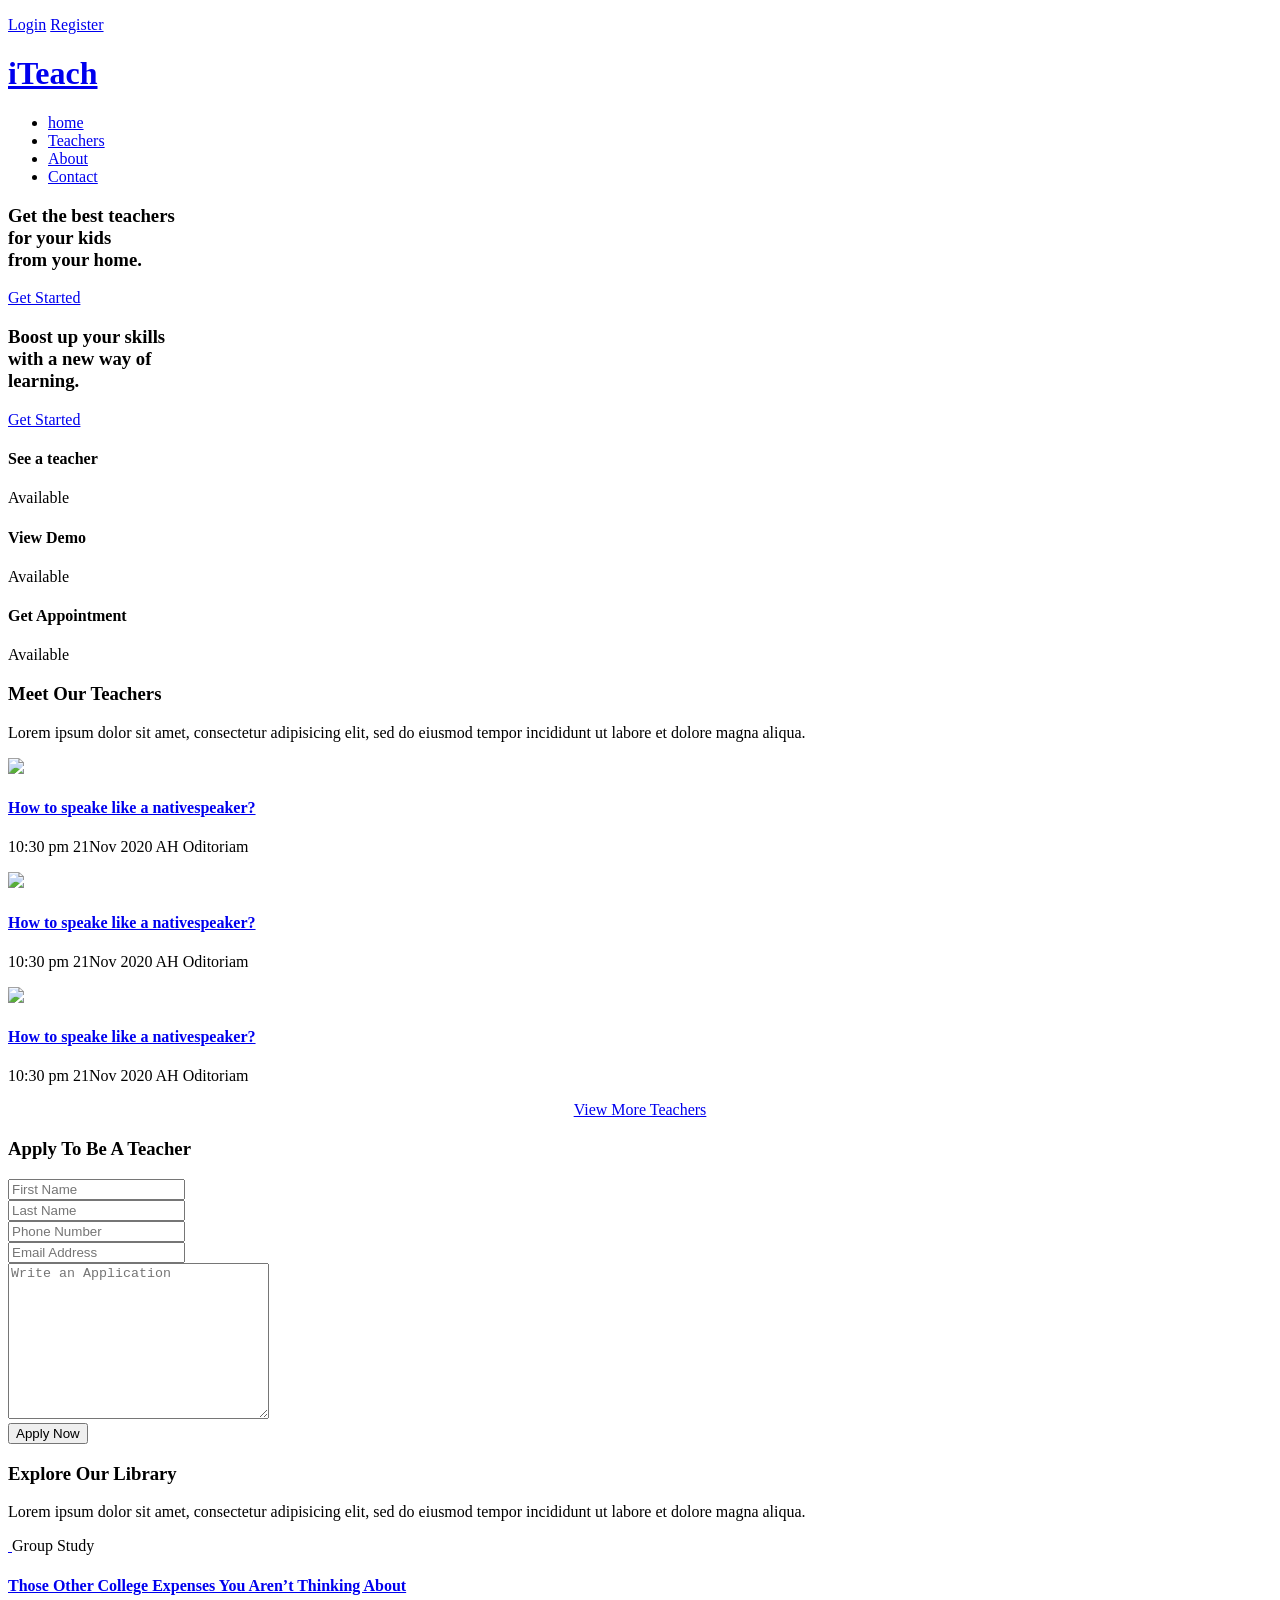
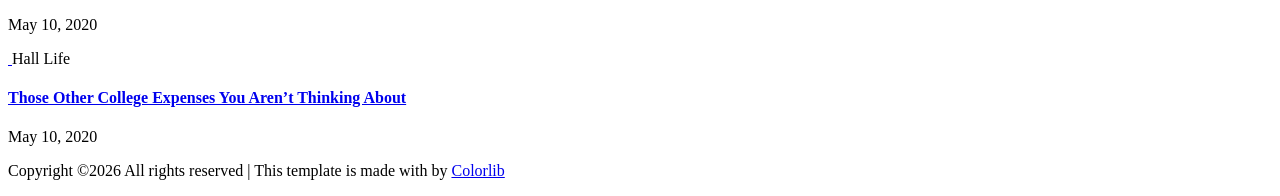
==== index.html @ fc9ae0da "Added some files" ====
<!doctype html>
<html class="no-js" lang="zxx">

<head>
    <meta charset="utf-8">
    <meta http-equiv="x-ua-compatible" content="ie=edge">
    <title>iTeach</title>
    <meta name="description" content="">
    <meta name="viewport" content="width=device-width, initial-scale=1">

    <!-- <link rel="manifest" href="site.webmanifest"> -->
    <link rel="shortcut icon" type="image/x-icon" href="img/favicon.png">
    <!-- Place favicon.ico in the root directory -->

    <!-- CSS here -->
    <link rel="stylesheet" href="css/bootstrap.min.css">
    <link rel="stylesheet" href="css/owl.carousel.min.css">
    <link rel="stylesheet" href="css/magnific-popup.css">
    <link rel="stylesheet" href="css/font-awesome.min.css">
    <link rel="stylesheet" href="css/themify-icons.css">
    <link rel="stylesheet" href="css/nice-select.css">
    <link rel="stylesheet" href="css/flaticon.css">
    <link rel="stylesheet" href="css/gijgo.css">
    <link rel="stylesheet" href="css/animate.css">
    <link rel="stylesheet" href="css/slicknav.css">
    <link rel="stylesheet" href="css/style.css">
    <!-- <link rel="stylesheet" href="css/responsive.css"> -->
</head>

<body>
    <header>
        <div class="header-area ">
            <div class="header-top_area">
                <div class="container-fluid">
                    <div class="row">
                        <div class="col-lg-12">
                            <div class="header_top_wrap d-flex justify-content-between align-items-center">
                                <div class="text_wrap">
                                    
                                </div>
                                <div class="text_wrap">
                                    <p><a href="login.html"> <i class="ti-user"></i>  Login</a> <a href="register.html">Register</a></p>
                                </div>
                            </div>
                        </div>
                    </div>
                </div>
            </div>
            <div id="sticky-header" class="main-header-area">
                <div class="container-fluid">
                    <div class="row">
                        <div class="col-lg-12">
                            <div class="header_wrap d-flex justify-content-between align-items-center">
                                <div class="header_left">
                                    <div class="logo">
                                        <h1><a href="index.html">iTeach</a></h1>
                                    </div>
                                </div>
                                <div class="header_right d-flex align-items-center">
                                    <div class="main-menu  d-none d-lg-block">
                                        <nav>
                                            <ul id="navigation">
                                                <li><a  href="index.html">home</a></li>
                                                <li><a href="Event.html">Teachers</a></li>
                                                <li><a href="about.html">About</a></li>
                                                <li><a href="contact.html">Contact</a></li>
                                            </ul>
                                        </nav>
                                    </div>
                                </div>
                            </div>
                        </div>
                        <div class="col-12">
                            <div class="mobile_menu d-block d-lg-none"></div>
                        </div>
                    </div>
                </div>
            </div>
        </div>
    </header>
    <!-- header-end -->

    <!-- slider_area_start -->
    <div class="slider_area">
        <div class="slider_active owl-carousel">
            <!-- single_carouse -->
            <div class="single_slider  d-flex align-items-center slider_bg_1">
                <div class="container">
                    <div class="row">
                        <div class="col-xl-12">
                            <div class="slider_text ">
                                <h3>Get the best teachers <br>
                                    for your kids <br>
                                    from your home.</h3>
                                <a href="Event.html" class="boxed-btn4">Get Started</a>
                            </div>
                        </div>
                    </div>
                </div>
            </div>
            <!--/ single_carouse -->
            <!-- single_carouse -->
            <div class="single_slider  d-flex align-items-center slider_bg_2">
                <div class="container">
                    <div class="row">
                        <div class="col-xl-12">
                            <div class="slider_text ">
                                <h3>Boost up your skills <br>
                                    with a new way of <br>
                                    learning.</h3>
                                <a href="Event.html" class="boxed-btn3">Get Started</a>
                            </div>
                        </div>
                    </div>
                </div>
            </div>
            <!--/ single_carouse -->
        </div>
    </div>
    <!-- slider_area_end -->

    <!-- service_area_start  -->
    <div class="service_area gray_bg">
        <div class="container">
            <div class="row justify-content-center ">
                <div class="col-lg-4 col-md-6">
                    <div class="single_service d-flex align-items-center ">
                        <div class="icon">
                            <i class="fa fa-phone"></i>
                        </div>
                        <div class="service_info">
                            <h4>See a teacher</h4>
                            <p>Available</p>
                        </div>
                    </div>
                </div>
                <div class="col-lg-4 col-md-6">
                    <div class="single_service d-flex align-items-center ">
                        <div class="icon">
                            <i class="fa fa-camera"></i>
                        </div>
                        <div class="service_info">
                            <h4>View Demo</h4>
                            <p>Available</p>
                        </div>
                    </div>
                </div>
                <div class="col-lg-4 col-md-6">
                    <div class="single_service d-flex align-items-center ">
                        <div class="icon">
                            <i class="flaticon-book"></i>
                        </div>
                        <div class="service_info">
                            <h4>Get Appointment</h4>
                            <p>Available</p>
                        </div>
                    </div>
                </div>
            </div>
        </div>
    </div>
    <!--/ service_area_start  -->

    <!-- recent_event_area_strat  -->
    <div class="recent_event_area section__padding">
        <div class="container">
            <div class="row justify-content-center">
                <div class="col-lg-8 col-md-10">
                    <div class="section_title text-center mb-70">
                        <h3 class="mb-45">Meet Our Teachers</h3>
                        <p>Lorem ipsum dolor sit amet, consectetur adipisicing elit, sed do eiusmod tempor incididunt ut labore et dolore magna aliqua.</p>
                    </div>
                </div>
            </div>
            <div class="row justify-content-center">
                <div class="col-lg-10">
                    <div class="single_event d-flex align-items-center">
                        <img src="img/experts/1.png">
                        <div class="event_info">
                            <a href="event_details.html">
                                <h4>How to speake like a nativespeaker?</h4>
                             </a>
                            <p><span> <i class="flaticon-clock"></i> 10:30 pm</span> <span> <i class="flaticon-calendar"></i> 21Nov 2020 </span> <span> <i class="flaticon-placeholder"></i> AH Oditoriam</span> </p>
                        </div>
                    </div>
                    <div class="single_event d-flex align-items-center">
                        <img src="img/experts/2.png">
                        <div class="event_info">
                            <a href="event_details.html">
                                <h4>How to speake like a nativespeaker?</h4>
                             </a>
                            <p><span> <i class="flaticon-clock"></i> 10:30 pm</span> <span> <i class="flaticon-calendar"></i> 21Nov 2020 </span> <span> <i class="flaticon-placeholder"></i> AH Oditoriam</span> </p>
                        </div>
                    </div>
                    <div class="single_event d-flex align-items-center">
                        <img src="img/experts/3.png">
                        <div class="event_info">
                            <a href="event_details.html">
                                <h4>How to speake like a nativespeaker?</h4>
                             </a>
                            <p><span> <i class="flaticon-clock"></i> 10:30 pm</span> <span> <i class="flaticon-calendar"></i> 21Nov 2020 </span> <span> <i class="flaticon-placeholder"></i> AH Oditoriam</span> </p>
                        </div>
                    </div>
                    <div style="text-align: center;">
                        <a class="btn btn-primary" href="Event.html">View More Teachers</a>
                    </div>
                </div>
            </div>
        </div>
    </div>
    <!-- recent_event_area_end  -->

    <!-- latest_coures_area_start  -->
    <div data-scroll-index='1' class="admission_area">
        <div class="admission_inner">
            <div class="container">
                <div class="row justify-content-end">
                    <div class="col-lg-7">
                        <div class="admission_form">
                            <h3>Apply To Be A Teacher</h3>
                            <form action="#">
                                <div class="row">
                                    <div class="col-md-6">
                                        <div class="single_input">
                                            <input type="text" placeholder="First Name" >
                                        </div>
                                    </div>
                                    <div class="col-md-6">
                                        <div class="single_input">
                                            <input type="text" placeholder="Last Name" >
                                        </div>
                                    </div>
                                    <div class="col-md-6">
                                        <div class="single_input">
                                            <input type="text" placeholder="Phone Number" >
                                        </div>
                                    </div>
                                    <div class="col-md-6">
                                        <div class="single_input">
                                            <input type="text" placeholder="Email Address" >
                                        </div>
                                    </div>
                                    <div class="col-md-12">
                                        <div class="single_input">
                                            <textarea cols="30" placeholder="Write an Application" rows="10"></textarea>
                                        </div>
                                    </div>
                                    <div class="col-md-12">
                                        <div class="apply_btn">
                                            <button class="boxed-btn3" type="submit">Apply Now</button>
                                        </div>
                                    </div>
                                </div>
                            </form>
                        </div>
                    </div>
                </div>
            </div>
        </div>
    </div>
    <!--/ latest_coures_area_end -->


    <!-- recent_news_area_start  -->
    <div class="recent_news_area section__padding">
        <div class="container">
            <div class="row justify-content-center">
                <div class="col-lg-8 col-md-10">
                    <div class="section_title text-center mb-70">
                        <h3 class="mb-45">Explore Our Library</h3>
                        <p>Lorem ipsum dolor sit amet, consectetur adipisicing elit, sed do eiusmod tempor incididunt ut labore et dolore magna aliqua.</p>
                    </div>
                </div>
            </div>
            <div class="row">
                <div class="col-md-6">
                    <div class="single__news">
                        <div class="thumb">
                            <a href="single-blog.html">
                                <img src="img/news/1.png" alt="">
                            </a>
                            <span class="badge">Group Study</span>
                        </div>
                        <div class="news_info">
                            <a href="single-blog.html">
                                <h4>Those Other College Expenses You
                                    Aren’t Thinking About</h4>
                            </a>
                            <p class="d-flex align-items-center"> <span><i class="flaticon-calendar-1"></i> May 10, 2020</span> 
                            </p>
                        </div>
                    </div>
                </div>
                <div class="col-md-6">
                    <div class="single__news">
                        <div class="thumb">
                            <a href="single-blog.html">
                                <img src="img/news/2.png" alt="">
                            </a>
                            <span class="badge bandge_2">Hall Life</span>
                        </div>
                        <div class="news_info">
                            <a href="single-blog.html">
                                <h4>Those Other College Expenses You
                                    Aren’t Thinking About</h4>
                            </a>
                            <p class="d-flex align-items-center"> <span><i class="flaticon-calendar-1"></i> May 10, 2020</span> 
                            </p>
                        </div>
                    </div>
                </div>
            </div>
        </div>
    </div>
    <!-- recent_news_area_end  -->

    <!-- footer start -->
    <footer class="footer">
        <div class="copy-right_text text-center">
            <div class="container">
                <div class="footer_border"></div>
                <div class="row">
                    <div class="col-xl-12">
                        <p class="copy_right text-center">
                            <p><!-- Link back to Colorlib can't be removed. Template is licensed under CC BY 3.0. -->
  Copyright &copy;<script>document.write(new Date().getFullYear());</script> All rights reserved | This template is made with <i class="ti-heart" aria-hidden="true"></i> by <a href="https://colorlib.com" target="_blank">Colorlib</a>
  <!-- Link back to Colorlib can't be removed. Template is licensed under CC BY 3.0. --></p>
                        </p>
                    </div>
                </div>
            </div>
        </div>
    </footer>
    <!-- footer end  -->


    <!-- JS here -->
    <script src="js/vendor/modernizr-3.5.0.min.js"></script>
    <script src="js/vendor/jquery-1.12.4.min.js"></script>
    <script src="js/popper.min.js"></script>
    <script src="js/bootstrap.min.js"></script>
    <script src="js/owl.carousel.min.js"></script>
    <script src="js/isotope.pkgd.min.js"></script>
    <script src="js/ajax-form.js"></script>
    <script src="js/waypoints.min.js"></script>
    <script src="js/jquery.counterup.min.js"></script>
    <script src="js/imagesloaded.pkgd.min.js"></script>
    <script src="js/scrollIt.js"></script>
    <script src="js/jquery.scrollUp.min.js"></script>
    <script src="js/wow.min.js"></script>
    <script src="js/nice-select.min.js"></script>
    <script src="js/jquery.slicknav.min.js"></script>
    <script src="js/jquery.magnific-popup.min.js"></script>
    <script src="js/plugins.js"></script>
    <script src="js/gijgo.min.js"></script>

    <!--contact js-->
    <script src="js/contact.js"></script>
    <script src="js/jquery.ajaxchimp.min.js"></script>
    <script src="js/jquery.form.js"></script>
    <script src="js/jquery.validate.min.js"></script>
    <script src="js/mail-script.js"></script>

    <script src="js/main.js"></script>

</body>

</html>
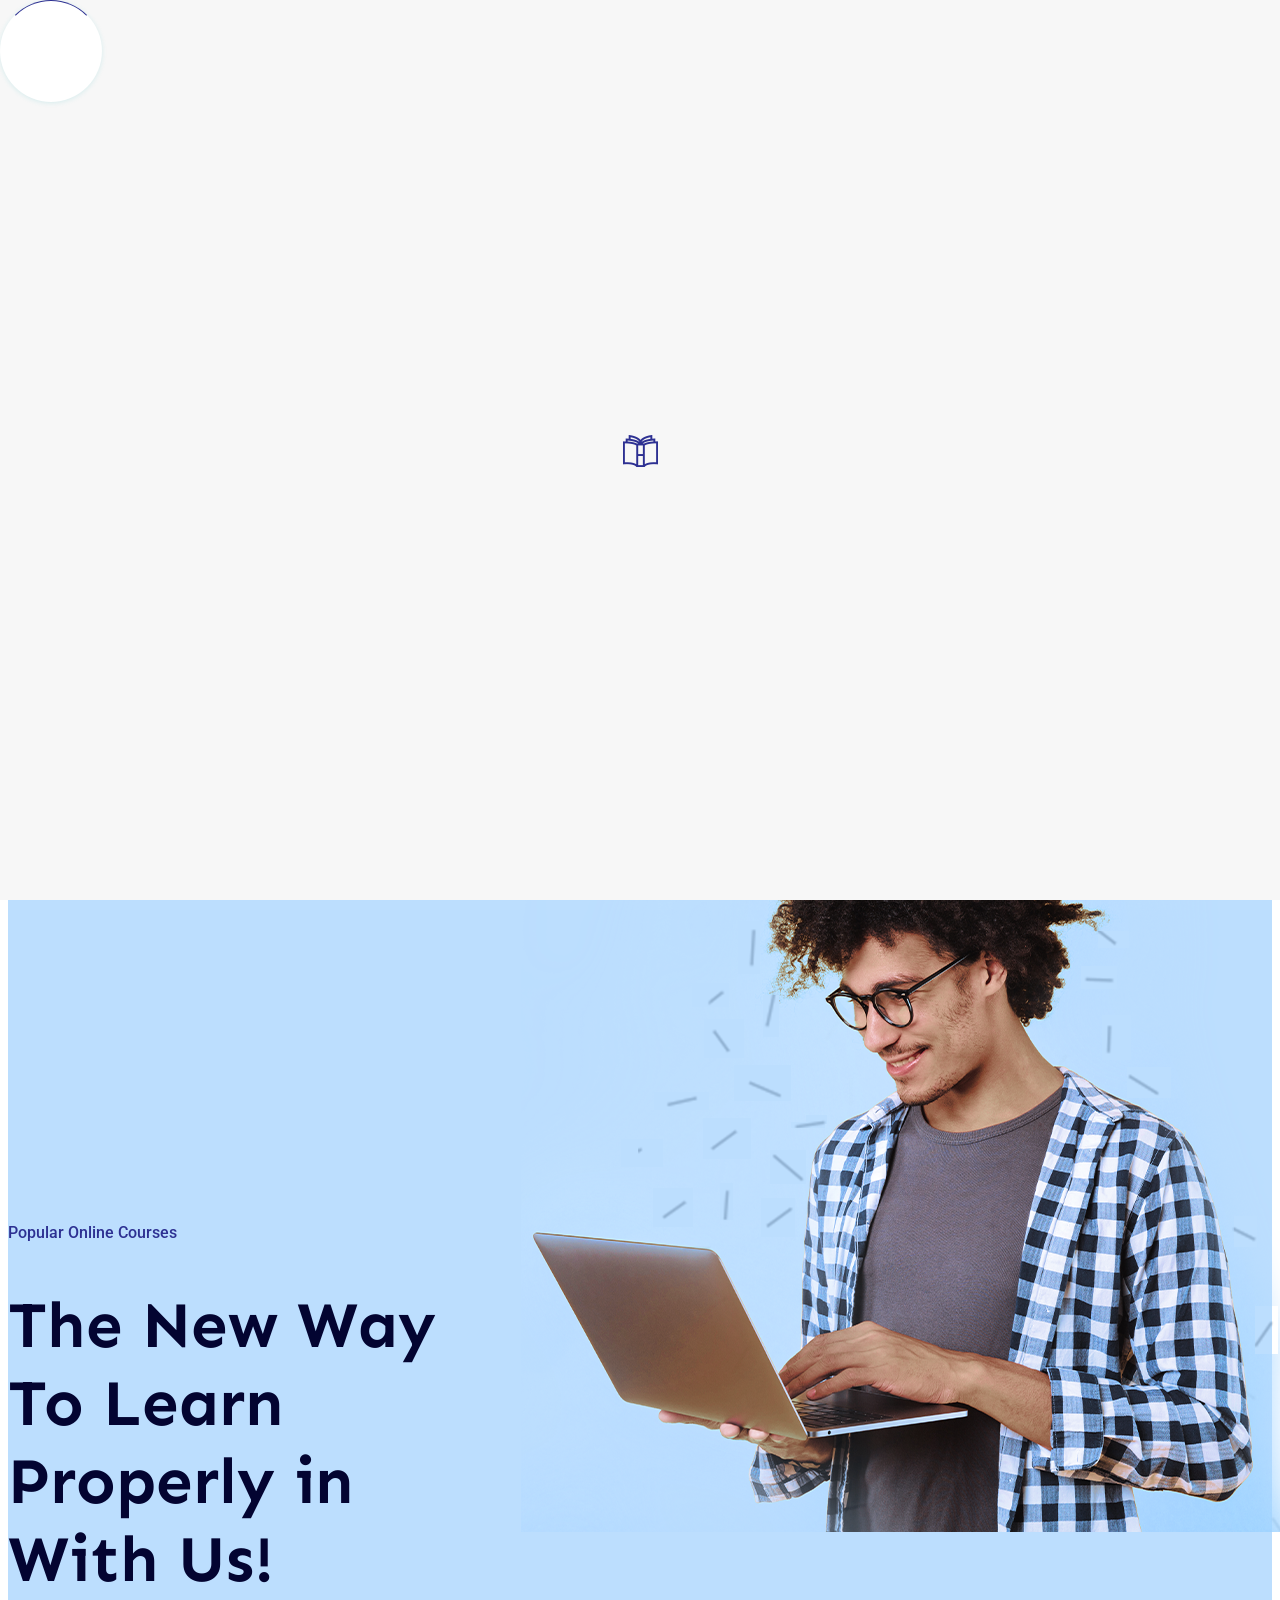
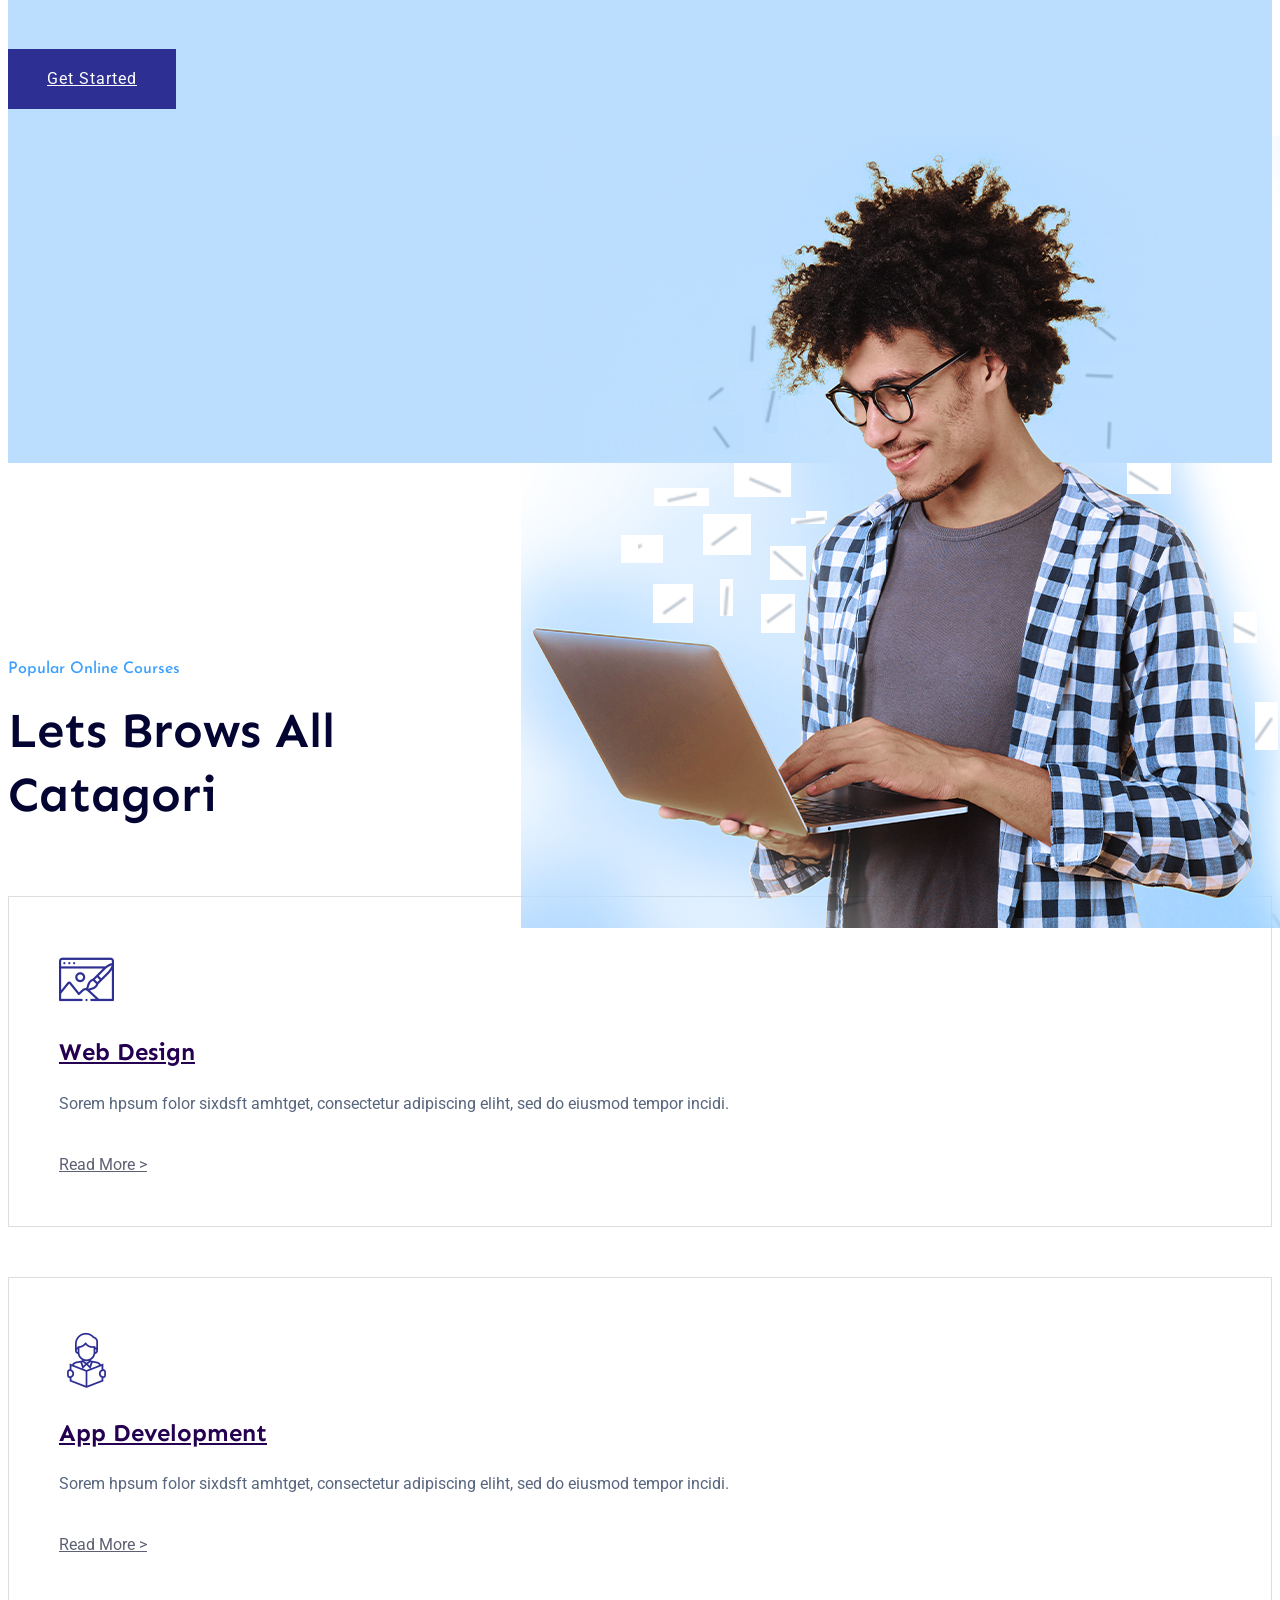
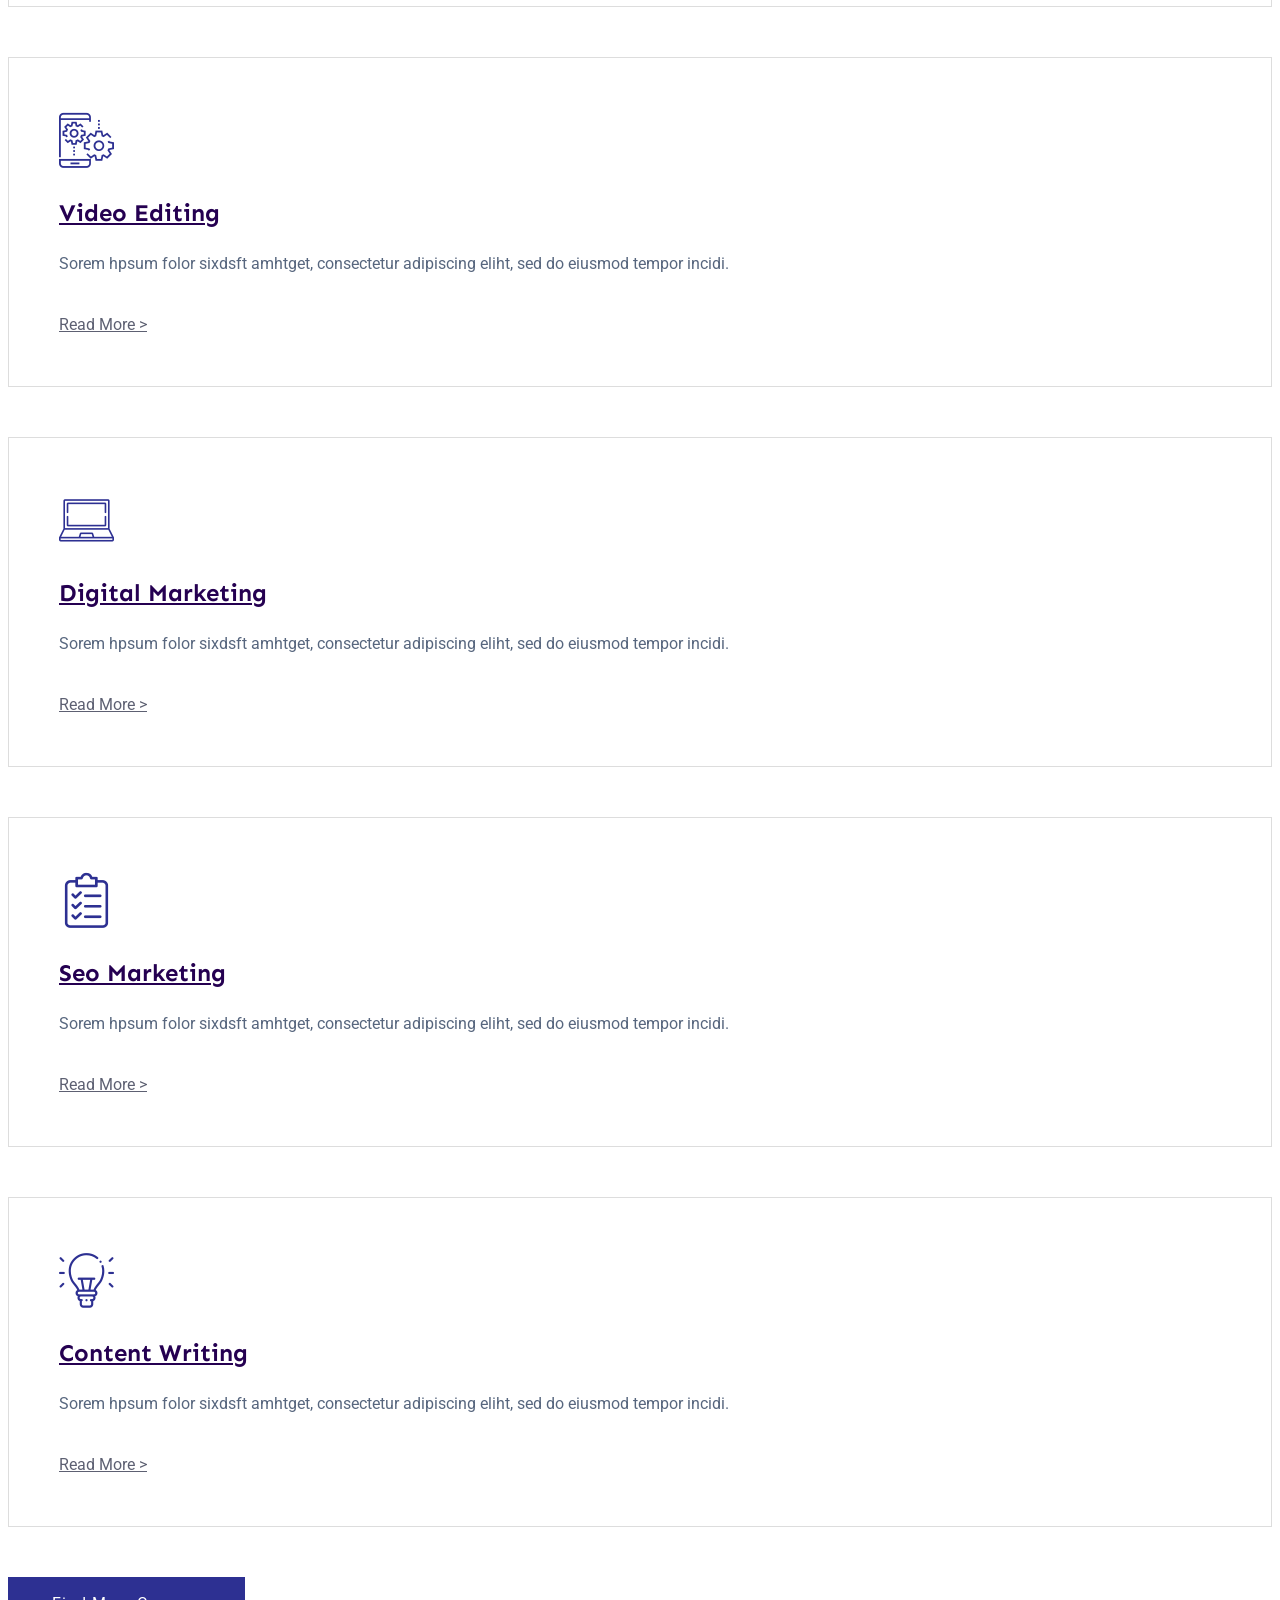
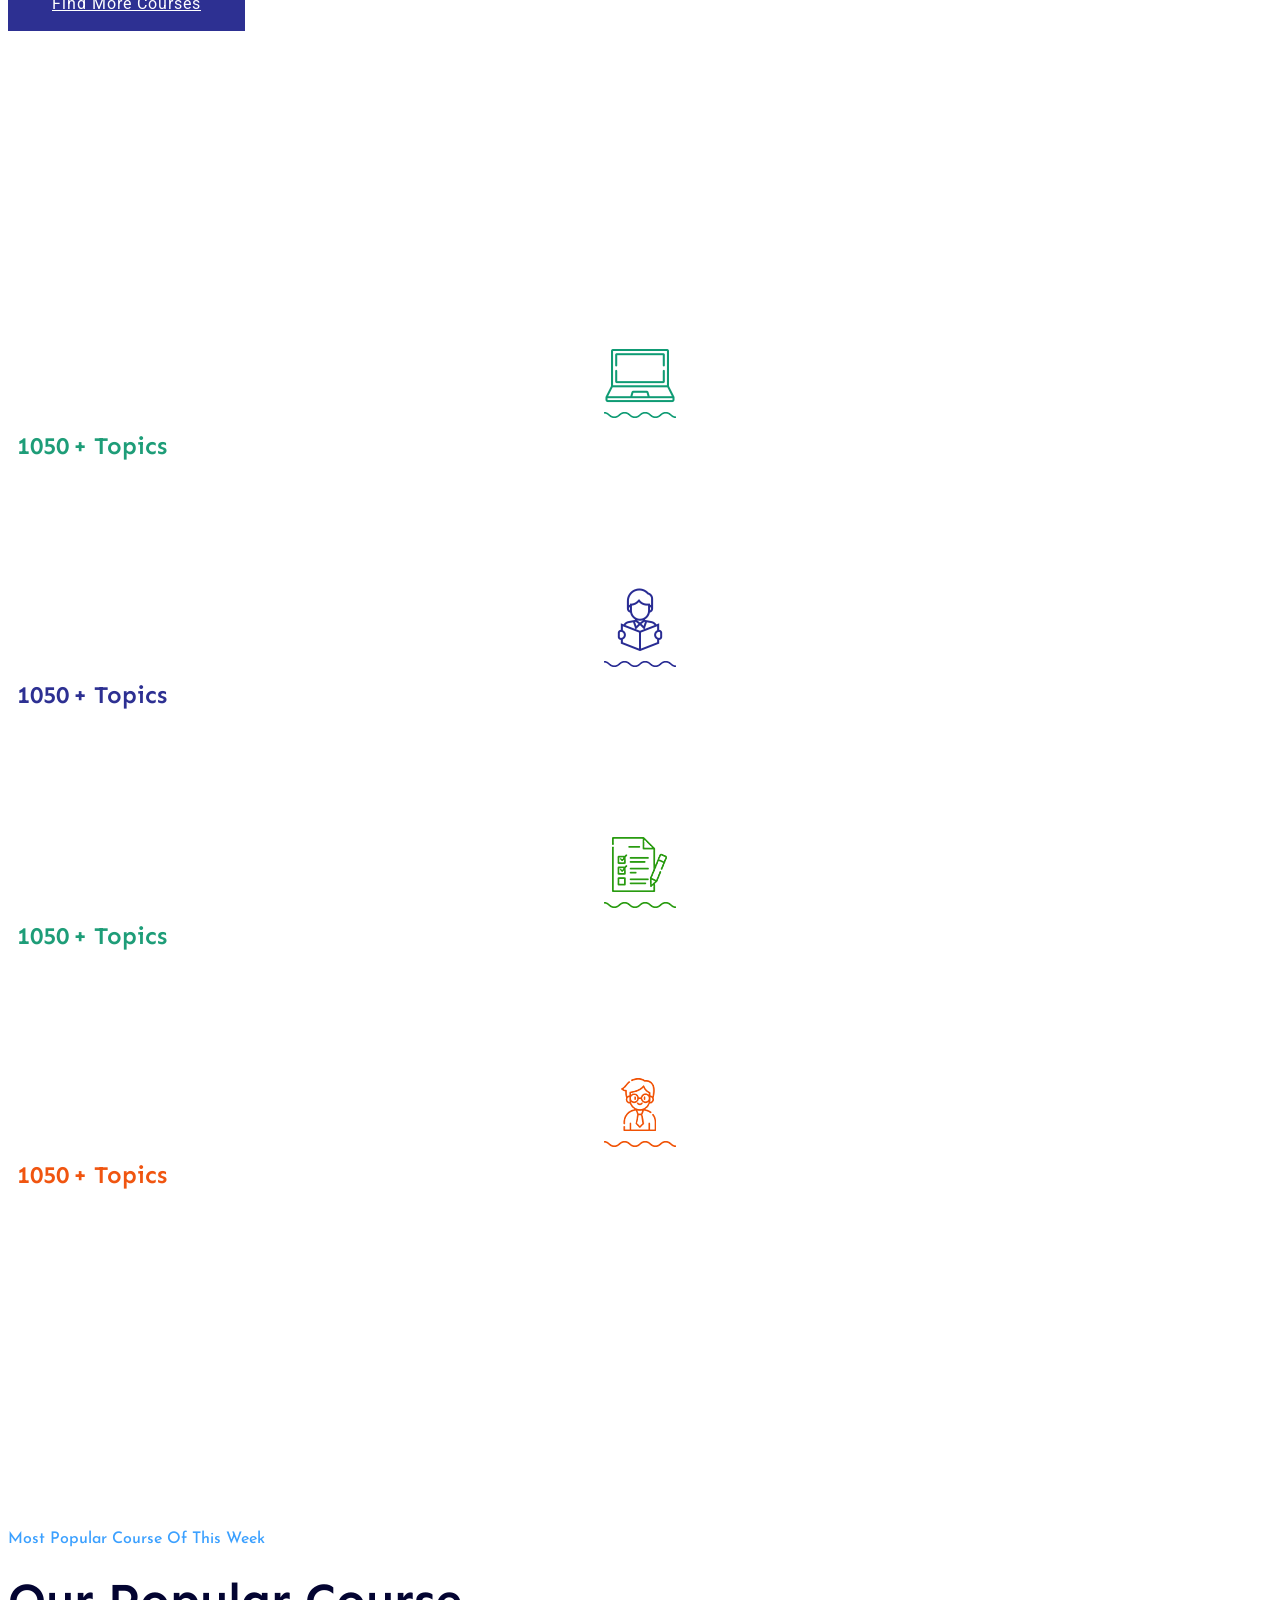
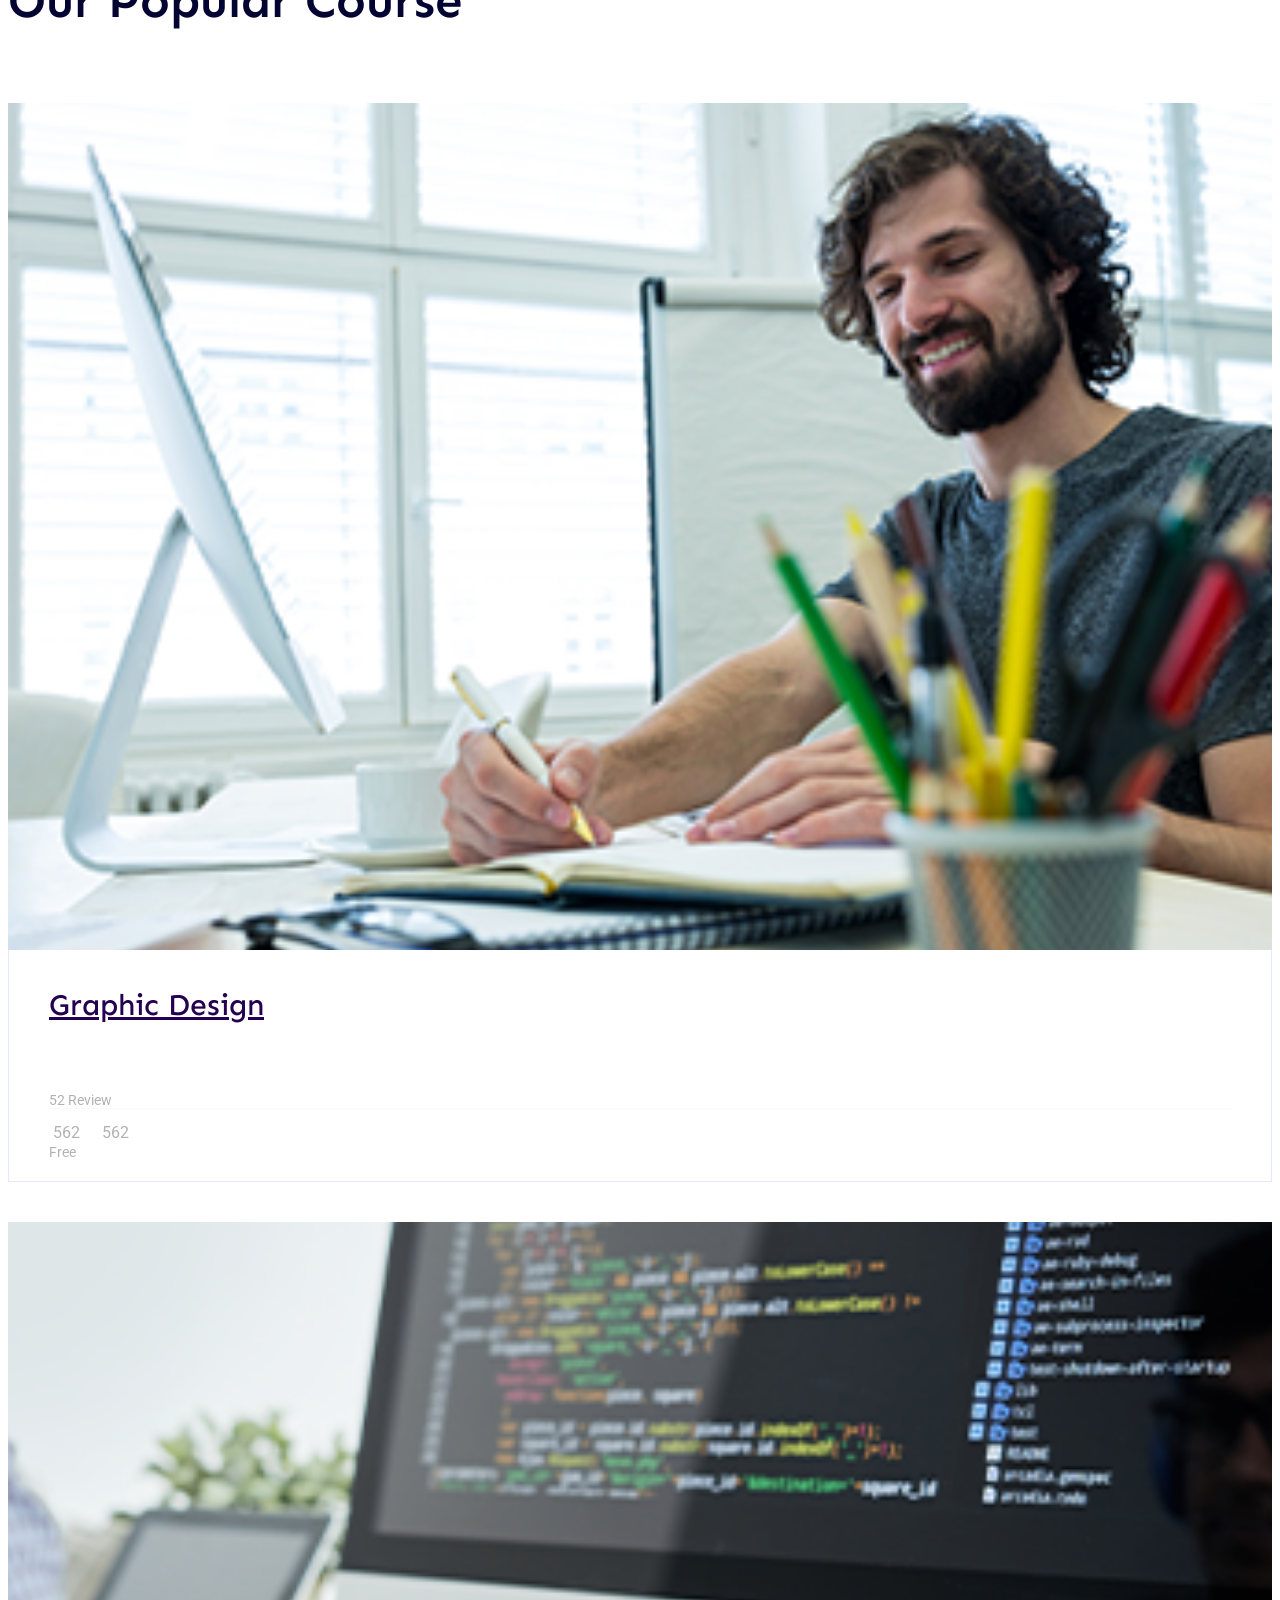
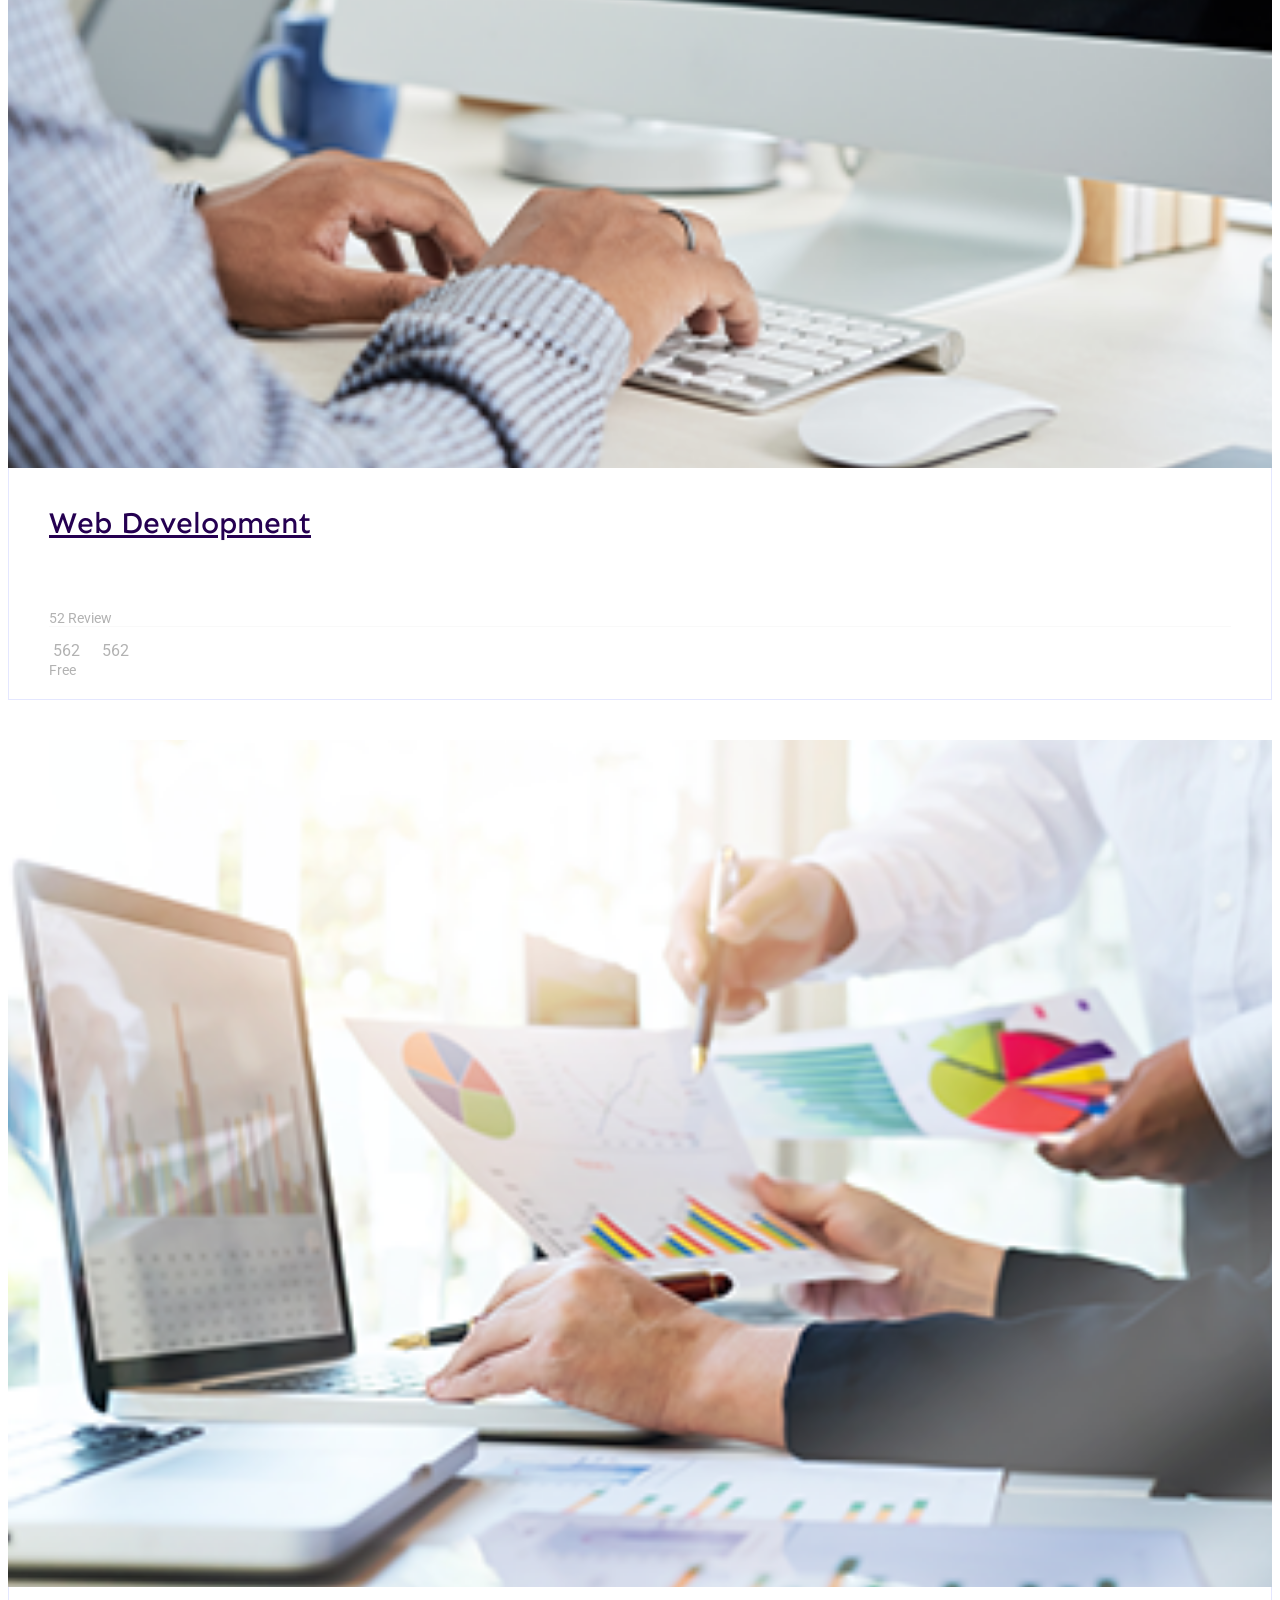
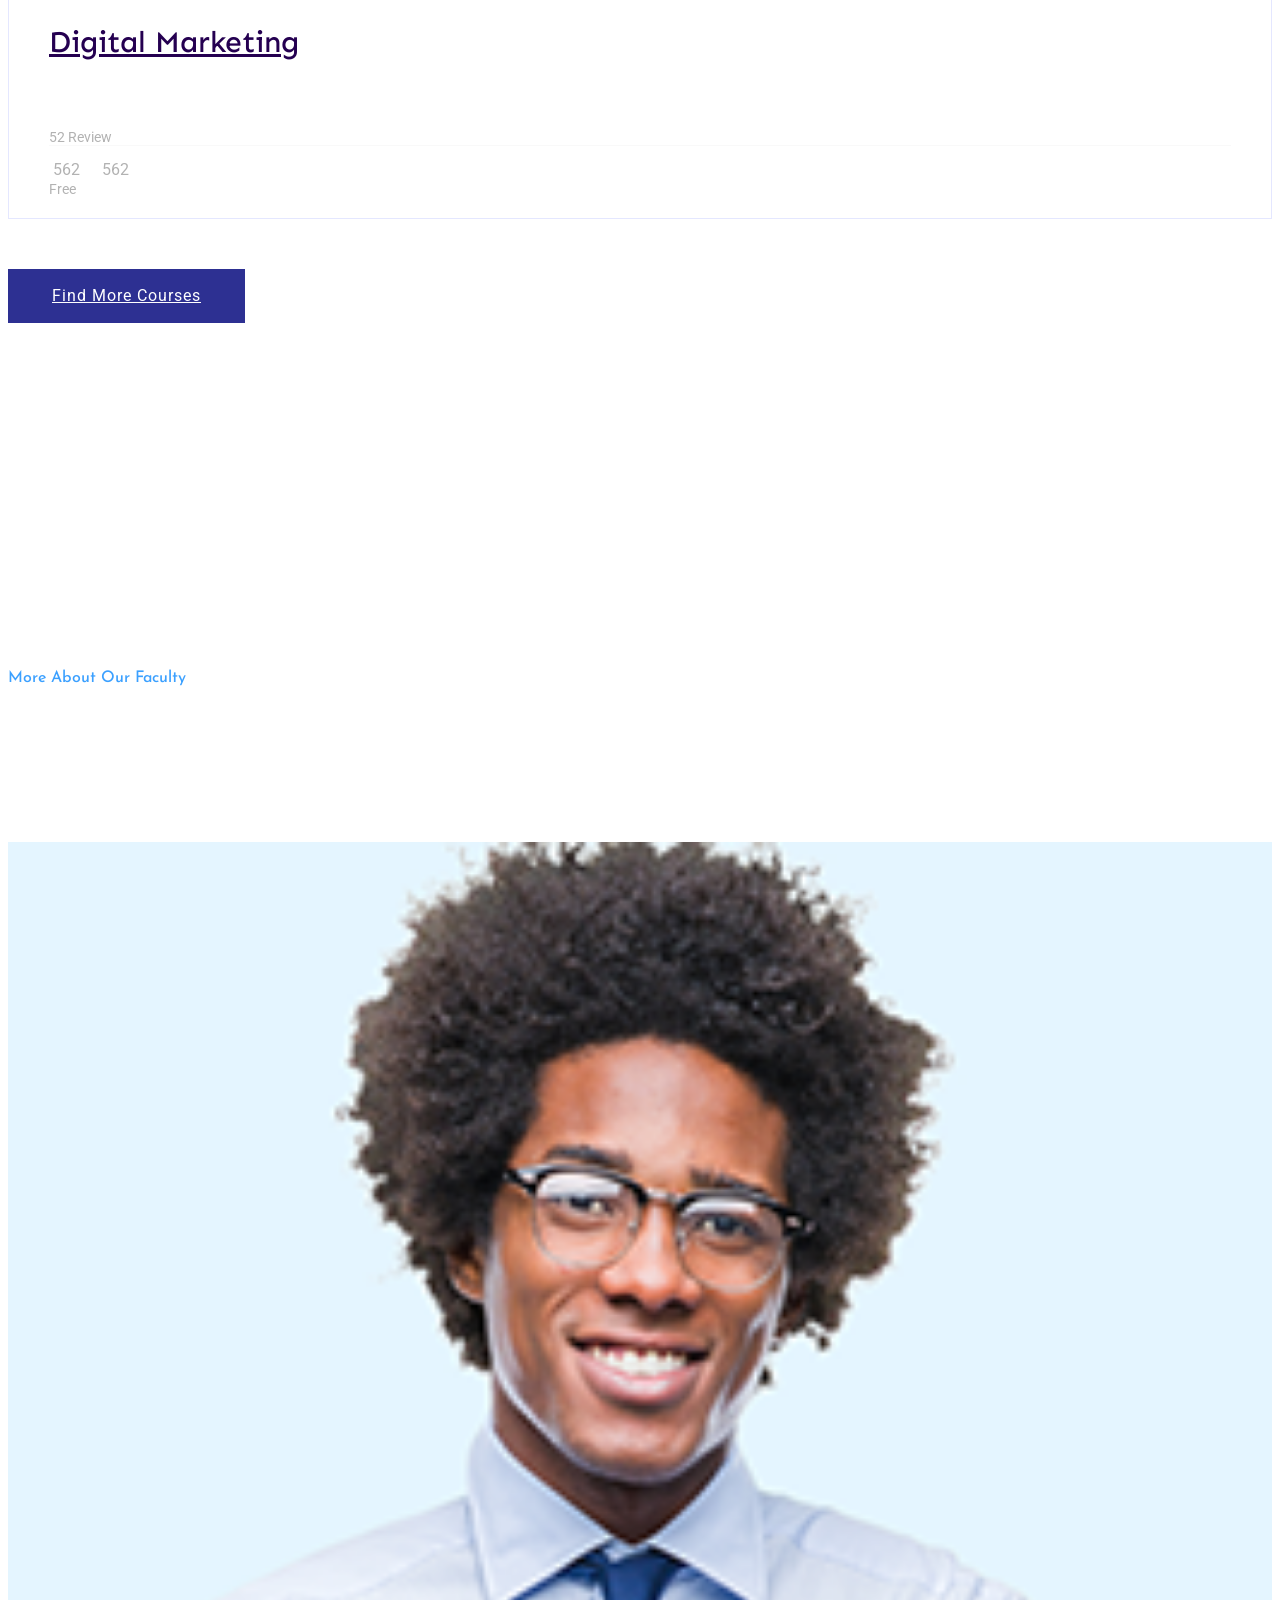
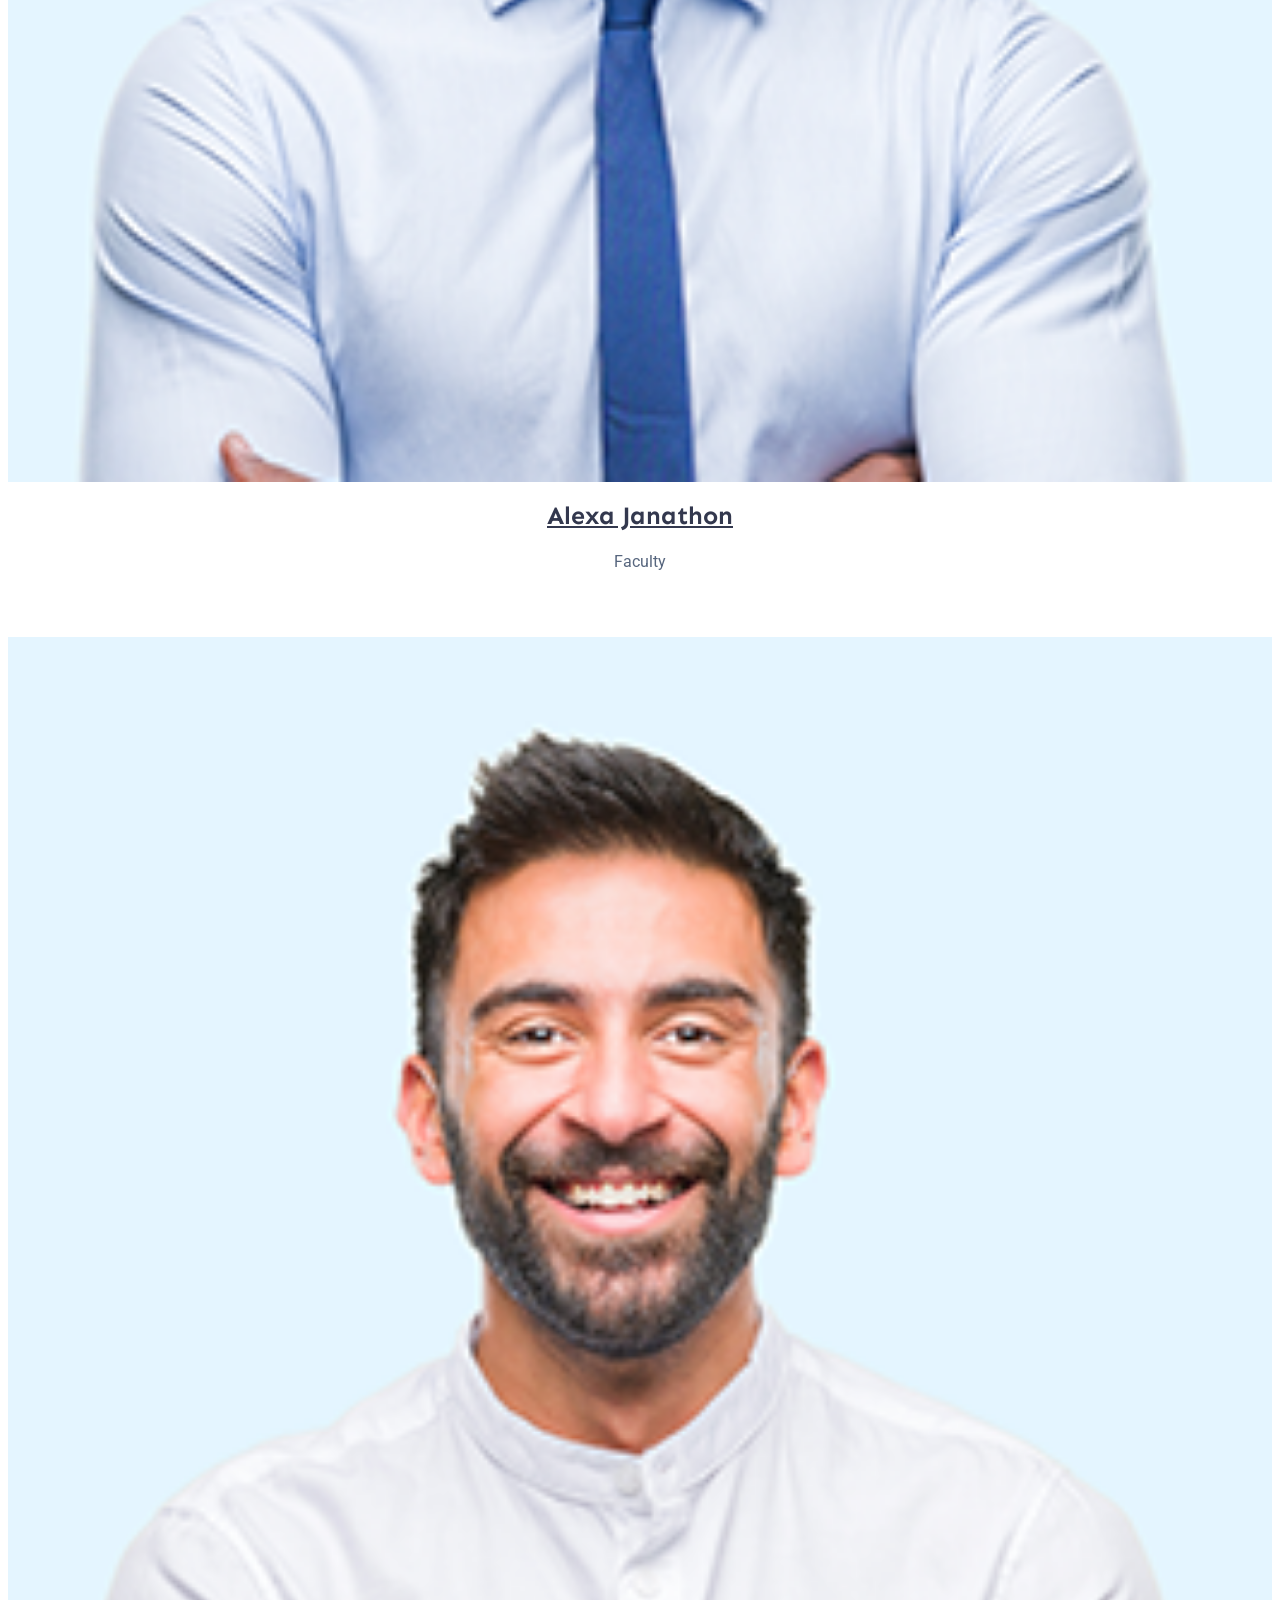
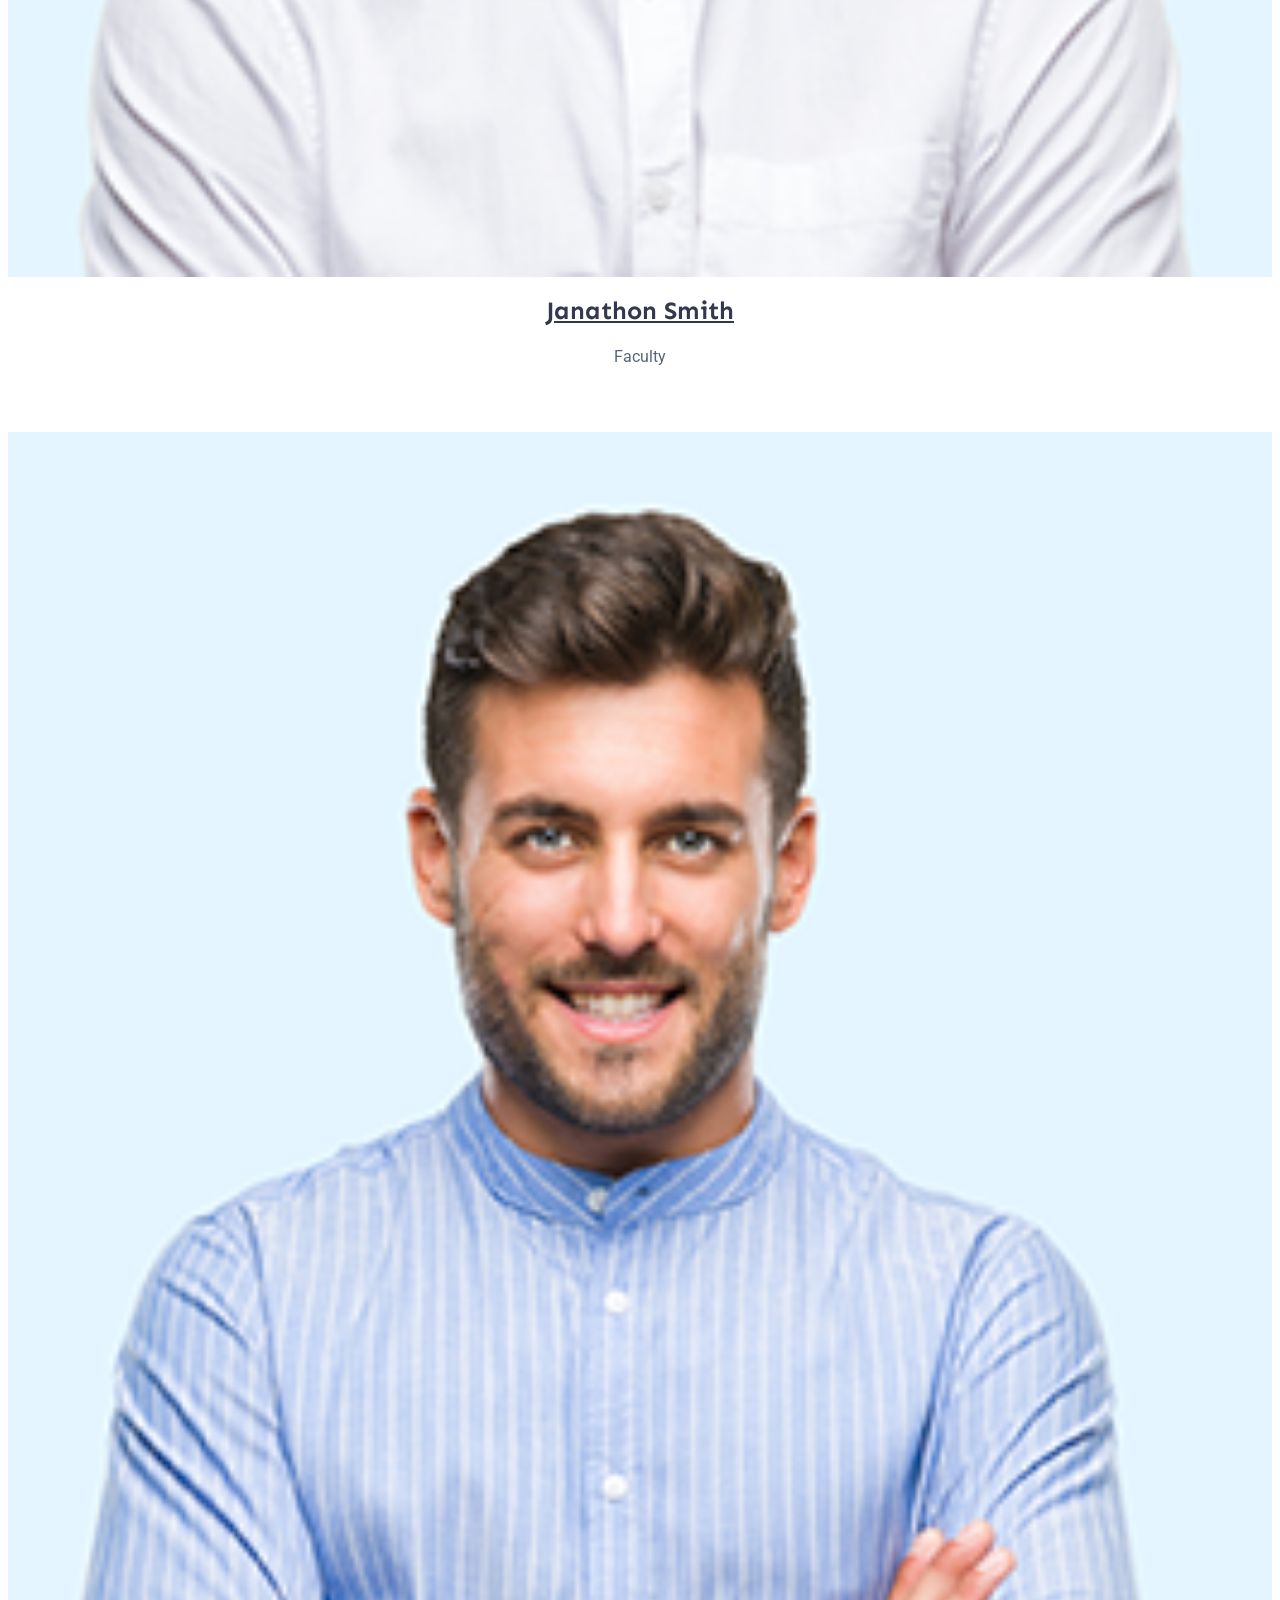
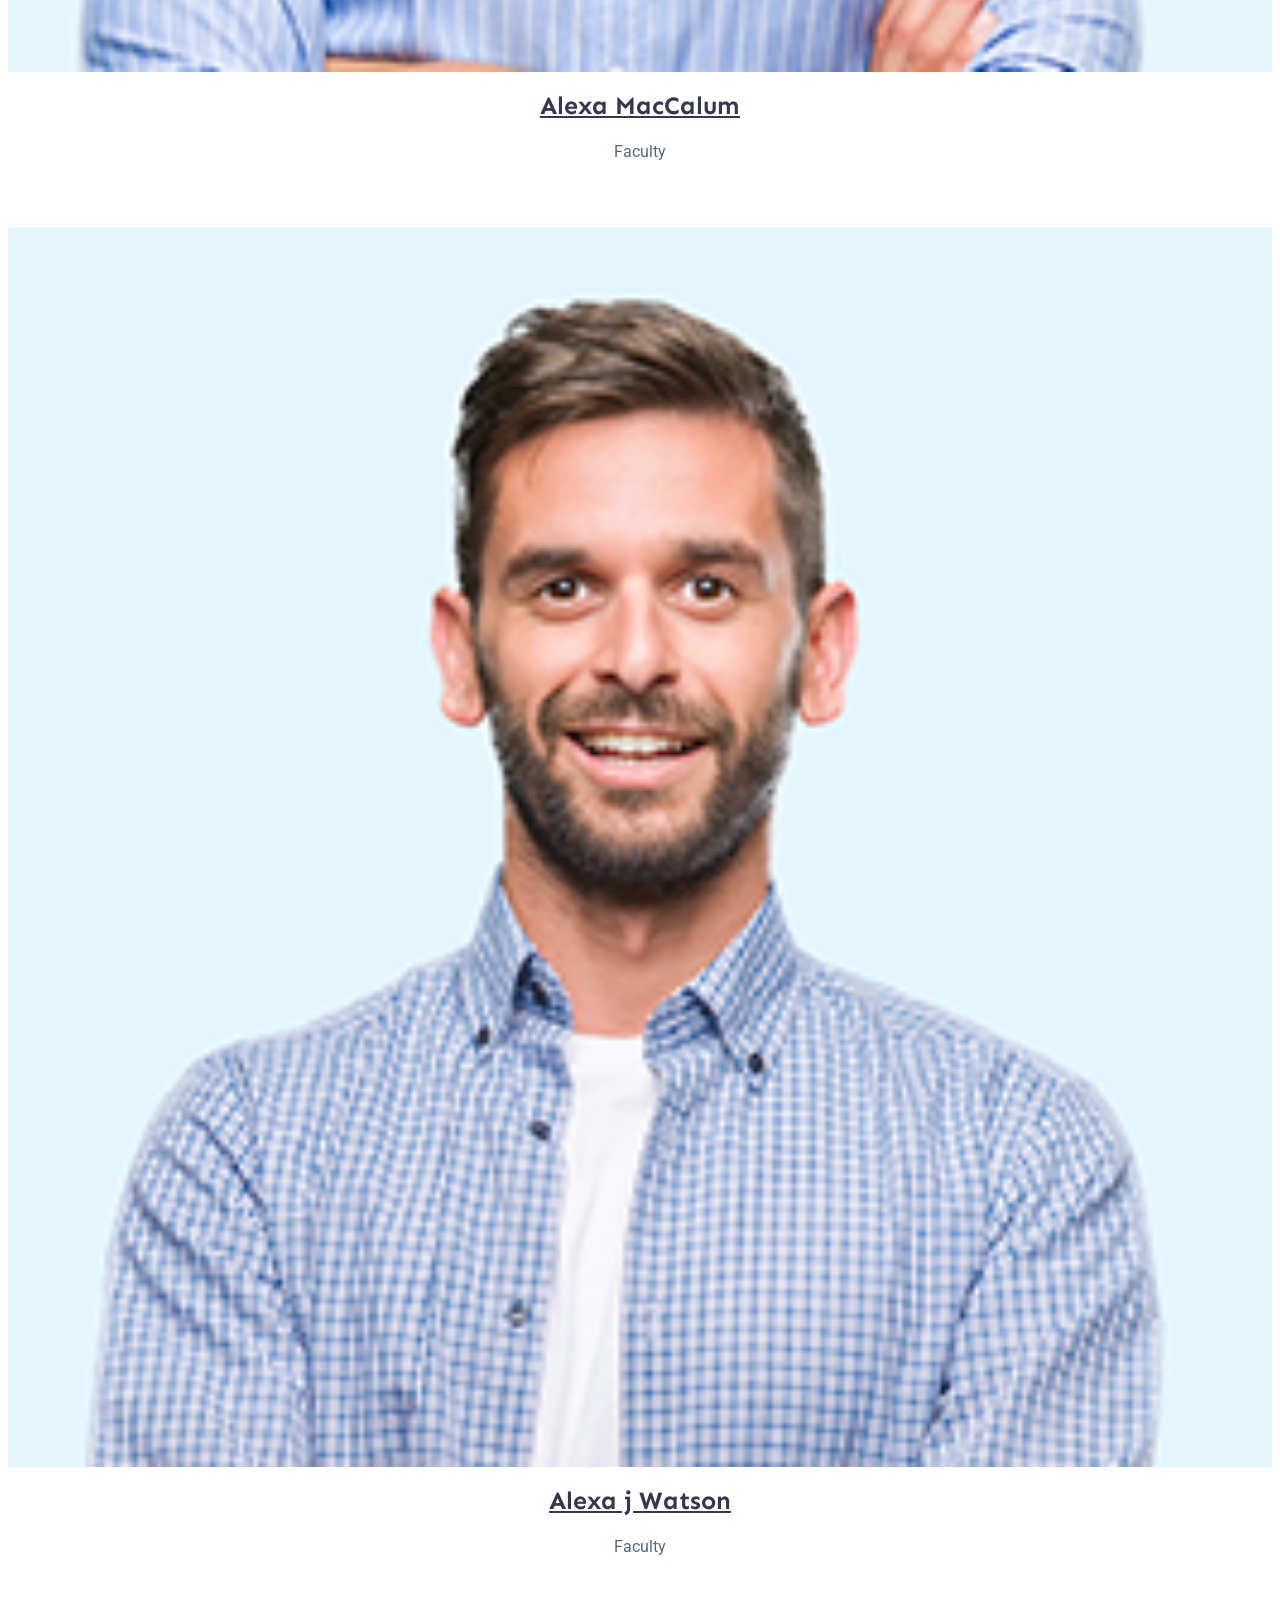
==== commit a1a774af: "Got a template" ====
--- a/index.html
+++ b/index.html
@@ -1,75 +1,115 @@
 <!doctype html>
 <html class="no-js" lang="zxx">
-
 <head>
     <meta charset="utf-8">
     <meta http-equiv="x-ua-compatible" content="ie=edge">
-    <title>iTeach</title>
+    <title> Education | Template </title>
     <meta name="description" content="">
     <meta name="viewport" content="width=device-width, initial-scale=1">
+    <link rel="manifest" href="site.webmanifest">
+    <link rel="shortcut icon" type="image/x-icon" href="assets/img/favicon.ico">
 
-    <!-- <link rel="manifest" href="site.webmanifest"> -->
-    <link rel="shortcut icon" type="image/x-icon" href="img/favicon.png">
-    <!-- Place favicon.ico in the root directory -->
-
-    <!-- CSS here -->
-    <link rel="stylesheet" href="css/bootstrap.min.css">
-    <link rel="stylesheet" href="css/owl.carousel.min.css">
-    <link rel="stylesheet" href="css/magnific-popup.css">
-    <link rel="stylesheet" href="css/font-awesome.min.css">
-    <link rel="stylesheet" href="css/themify-icons.css">
-    <link rel="stylesheet" href="css/nice-select.css">
-    <link rel="stylesheet" href="css/flaticon.css">
-    <link rel="stylesheet" href="css/gijgo.css">
-    <link rel="stylesheet" href="css/animate.css">
-    <link rel="stylesheet" href="css/slicknav.css">
-    <link rel="stylesheet" href="css/style.css">
-    <!-- <link rel="stylesheet" href="css/responsive.css"> -->
+	<!-- CSS here -->
+	<link rel="stylesheet" href="assets/css/bootstrap.min.css">
+	<link rel="stylesheet" href="assets/css/owl.carousel.min.css">
+	<link rel="stylesheet" href="assets/css/slicknav.css">
+    <link rel="stylesheet" href="assets/css/flaticon.css">
+    <link rel="stylesheet" href="assets/css/gijgo.css">
+	<link rel="stylesheet" href="assets/css/animate.min.css">
+	<link rel="stylesheet" href="assets/css/magnific-popup.css">
+	<link rel="stylesheet" href="assets/css/fontawesome-all.min.css">
+	<link rel="stylesheet" href="assets/css/themify-icons.css">
+	<link rel="stylesheet" href="assets/css/slick.css">
+	<link rel="stylesheet" href="assets/css/nice-select.css">
+	<link rel="stylesheet" href="assets/css/style.css">
 </head>
-
 <body>
+    <!--? Preloader Start -->
+    <div id="preloader-active">
+        <div class="preloader d-flex align-items-center justify-content-center">
+            <div class="preloader-inner position-relative">
+                <div class="preloader-circle"></div>
+                <div class="preloader-img pere-text">
+                    <img src="assets/img/logo/loder.png" alt="">
+                </div>
+            </div>
+        </div>
+    </div>
+    <!-- Preloader Start -->
     <header>
-        <div class="header-area ">
-            <div class="header-top_area">
-                <div class="container-fluid">
-                    <div class="row">
-                        <div class="col-lg-12">
-                            <div class="header_top_wrap d-flex justify-content-between align-items-center">
-                                <div class="text_wrap">
-                                    
-                                </div>
-                                <div class="text_wrap">
-                                    <p><a href="login.html"> <i class="ti-user"></i>  Login</a> <a href="register.html">Register</a></p>
-                                </div>
-                            </div>
-                        </div>
-                    </div>
-                </div>
-            </div>
-            <div id="sticky-header" class="main-header-area">
-                <div class="container-fluid">
-                    <div class="row">
-                        <div class="col-lg-12">
-                            <div class="header_wrap d-flex justify-content-between align-items-center">
-                                <div class="header_left">
-                                    <div class="logo">
-                                        <h1><a href="index.html">iTeach</a></h1>
-                                    </div>
-                                </div>
-                                <div class="header_right d-flex align-items-center">
-                                    <div class="main-menu  d-none d-lg-block">
-                                        <nav>
-                                            <ul id="navigation">
-                                                <li><a  href="index.html">home</a></li>
-                                                <li><a href="Event.html">Teachers</a></li>
-                                                <li><a href="about.html">About</a></li>
-                                                <li><a href="contact.html">Contact</a></li>
+        <!-- Header Start -->
+        <div class="header-area">
+            <div class="main-header ">
+                <div class="header-top d-none d-lg-block">
+                    <!-- Left Social -->
+                    <div class="header-left-social">
+                        <ul class="header-social">    
+                            <li><a href="#"><i class="fab fa-twitter"></i></a></li>
+                            <li><a href="https://www.facebook.com/sai4ull"><i class="fab fa-facebook-f"></i></a></li>
+                            <li><a href="#"><i class="fab fa-linkedin-in"></i></a></li>
+                            <li> <a href="#"><i class="fab fa-google-plus-g"></i></a></li>
+                        </ul>
+                    </div>
+                    <div class="container">
+                        <div class="col-xl-12">
+                            <div class="row d-flex justify-content-between align-items-center">
+                                <div class="header-info-left">
+                                    <ul>     
+                                        <li>needhelp@gmail.com</li>
+                                        <li>666 7475 25252</li>
+                                    </ul>
+                                </div>
+                                <div class="header-info-right">
+                                    <ul>    
+                                        <li><a href="#"><i class="ti-user"></i>Login</a></li>
+                                        <li><a href="#"><i class="ti-lock"></i>Register</a></li>
+                                    </ul>
+                                </div>
+                            </div>
+                        </div>
+                    </div>
+                </div>
+                <div class="header-bottom header-sticky">
+                    <!-- Logo -->
+                    <div class="logo d-none d-lg-block">
+                        <a href="index.html"><img src="assets/img/logo/logo.png" alt=""></a>
+                    </div>
+                    <div class="container">
+                        <div class="menu-wrapper">
+                            <!-- Logo -->
+                            <div class="logo logo2 d-block d-lg-none">
+                                <a href="index.html"><img src="assets/img/logo/logo.png" alt=""></a>
+                            </div>
+                            <!-- Main-menu -->
+                            <div class="main-menu d-none d-lg-block">
+                                <nav>
+                                    <ul id="navigation">                                                                                          
+                                        <li><a href="index.html">Home</a></li>
+                                        <li><a href="about.html">About</a></li>
+                                        <li><a href="courses.html">Courses</a></li>
+                                        <li><a href="instructor.html">Instructors</a></li>
+                                        <li><a href="blog.html">Blog</a>
+                                            <ul class="submenu">
+                                                <li><a href="blog.html">Blog</a></li>
+                                                <li><a href="blog_details.html">Blog Details</a></li>
+                                                <li><a href="elements.html">Element</a></li>
                                             </ul>
-                                        </nav>
-                                    </div>
-                                </div>
-                            </div>
-                        </div>
+                                        </li>
+                                        <li><a href="contact.html">Contact</a></li>
+                                    </ul>
+                                </nav>
+                            </div>
+                            <!-- Header-btn -->
+                            <div class="header-search d-none d-lg-block">
+                                <form action="#" class="form-box f-right ">
+                                    <input type="text" name="Search" placeholder="Search Courses">
+                                    <div class="search-icon">
+                                        <i class="fas fa-search special-tag"></i>
+                                    </div>
+                                </form>
+                            </div>
+                        </div>
+                        <!-- Mobile Menu -->
                         <div class="col-12">
                             <div class="mobile_menu d-block d-lg-none"></div>
                         </div>
@@ -77,292 +117,731 @@
                 </div>
             </div>
         </div>
+        <!-- Header End -->
     </header>
-    <!-- header-end -->
-
-    <!-- slider_area_start -->
-    <div class="slider_area">
-        <div class="slider_active owl-carousel">
-            <!-- single_carouse -->
-            <div class="single_slider  d-flex align-items-center slider_bg_1">
-                <div class="container">
-                    <div class="row">
-                        <div class="col-xl-12">
-                            <div class="slider_text ">
-                                <h3>Get the best teachers <br>
-                                    for your kids <br>
-                                    from your home.</h3>
-                                <a href="Event.html" class="boxed-btn4">Get Started</a>
-                            </div>
-                        </div>
-                    </div>
-                </div>
-            </div>
-            <!--/ single_carouse -->
-            <!-- single_carouse -->
-            <div class="single_slider  d-flex align-items-center slider_bg_2">
-                <div class="container">
-                    <div class="row">
-                        <div class="col-xl-12">
-                            <div class="slider_text ">
-                                <h3>Boost up your skills <br>
-                                    with a new way of <br>
-                                    learning.</h3>
-                                <a href="Event.html" class="boxed-btn3">Get Started</a>
-                            </div>
-                        </div>
-                    </div>
-                </div>
-            </div>
-            <!--/ single_carouse -->
-        </div>
+    <main>
+        <!--? slider Area Start-->
+        <div class="slider-area ">
+            <div class="slider-active">
+                <!-- Single Slider -->
+                <div class="single-slider slider-height d-flex align-items-center">
+                    <div class="container">
+                        <div class="row align-items-center">
+                            <div class="col-xl-6 col-lg-7 col-md-8">
+                                <div class="hero__caption">
+                                    <span data-animation="fadeInLeft" data-delay=".2s">Popular Online Courses</span>
+                                    <h1 data-animation="fadeInLeft" data-delay=".4s">The New Way To Learn Properly in With Us!</h1>
+                                    <!-- Hero-btn -->
+                                    <div class="hero__btn">
+                                        <a href="industries.html" class="btn hero-btn"  data-animation="fadeInLeft" data-delay=".8s">Get Started</a>
+                                    </div>
+                                </div>
+                            </div>
+                            <div class="col-xl-6 col-lg-5">
+                                <div class="hero-man d-none d-lg-block f-right" data-animation="jello" data-delay=".4s">
+                                    <img src="assets/img/hero/heroman.png" alt="">
+                                </div>
+                            </div>
+                        </div>
+                    </div>
+                </div>
+                <!-- Single Slider -->
+                <div class="single-slider slider-height d-flex align-items-center">
+                    <div class="container">
+                        <div class="row align-items-center">
+                            <div class="col-xl-6 col-lg-7 col-md-8">
+                                <div class="hero__caption">
+                                    <span data-animation="fadeInLeft" data-delay=".2s">Popular Online Courses</span>
+                                    <h1 data-animation="fadeInLeft" data-delay=".4s">The New Way To Learn Properly in With Us!</h1>
+                                    <!-- Hero-btn -->
+                                    <div class="hero__btn">
+                                        <a href="industries.html" class="btn hero-btn"  data-animation="fadeInLeft" data-delay=".8s">Get Started</a>
+                                    </div>
+                                </div>
+                            </div>
+                            <div class="col-xl-6 col-lg-5">
+                                <div class="hero-man d-none d-lg-block f-right" data-animation="jello" data-delay=".4s">
+                                    <img src="assets/img/hero/heroman.png" alt="">
+                                </div>
+                            </div>
+                        </div>
+                    </div>
+                </div>
+            </div>
+        </div>
+        <!-- slider Area End-->
+        <!--? Categories Area Start -->
+        <div class="categories-area section-padding30">
+            <div class="container">
+                <div class="row justify-content-sm-center">
+                    <div class="cl-xl-7 col-lg-8 col-md-10">
+                        <!-- Section Tittle -->
+                        <div class="section-tittle text-center mb-70">
+                            <span>Popular Online Courses</span>
+                            <h2>Lets Brows All Catagori</h2>
+                        </div> 
+                    </div>
+                </div>
+                <div class="row">
+                    <div class="col-lg-4 col-md-6 col-sm-6">
+                        <div class="single-cat mb-50">
+                            <div class="cat-icon">
+                                <span class="flaticon-web-design"></span>
+                            </div>
+                            <div class="cat-cap">
+                                <h5><a  href="#">Web Design</a></h5>
+                                <p>Sorem hpsum folor sixdsft amhtget, consectetur adipiscing eliht, sed do eiusmod tempor incidi.</p>
+                                <a href="#" class="read-more1">Read More ></a>
+                            </div>
+                        </div>
+                    </div>
+                    <div class="col-lg-4 col-md-6 col-sm-6">
+                        <div class="single-cat mb-50">
+                            <div class="cat-icon">
+                                <span class="flaticon-education"></span>
+                            </div>
+                            <div class="cat-cap">
+                                <h5><a  href="#">App Development</a></h5>
+                                <p>Sorem hpsum folor sixdsft amhtget, consectetur adipiscing eliht, sed do eiusmod tempor incidi.</p>
+                                <a  href="#" class="read-more1">Read More ></a>
+                            </div>
+                        </div>
+                    </div>
+                    <div class="col-lg-4 col-md-6 col-sm-6">
+                        <div class="single-cat mb-50">
+                            <div class="cat-icon">
+                                <span class="flaticon-communications"></span>
+                            </div>
+                            <div class="cat-cap">
+                                <h5><a  href="#">Video Editing</a></h5>
+                                <p>Sorem hpsum folor sixdsft amhtget, consectetur adipiscing eliht, sed do eiusmod tempor incidi.</p>
+                                <a  href="#" class="read-more1">Read More ></a>
+                            </div>
+                        </div>
+                    </div>
+                    <div class="col-lg-4 col-md-6 col-sm-6">
+                        <div class="single-cat mb-50">
+                            <div class="cat-icon">
+                                <span class="flaticon-computing"></span>
+                            </div>
+                            <div class="cat-cap">
+                                <h5><a  href="#">Digital Marketing</a></h5>
+                                <p>Sorem hpsum folor sixdsft amhtget, consectetur adipiscing eliht, sed do eiusmod tempor incidi.</p>
+                                <a  href="#" class="read-more1">Read More ></a>
+                            </div>
+                        </div>
+                    </div>
+                    <div class="col-lg-4 col-md-6 col-sm-6">
+                        <div class="single-cat mb-50">
+                            <div class="cat-icon">
+                                <span class="flaticon-tools-and-utensils"></span>
+                            </div>
+                            <div class="cat-cap">
+                                <h5><a  href="#">Seo Marketing</a></h5>
+                                <p>Sorem hpsum folor sixdsft amhtget, consectetur adipiscing eliht, sed do eiusmod tempor incidi.</p>
+                                <a  href="#" class="read-more1">Read More ></a>
+                            </div>
+                        </div>
+                    </div>
+                    <div class="col-lg-4 col-md-6 col-sm-6">
+                        <div class="single-cat mb-50">
+                            <div class="cat-icon">
+                                <span class="flaticon-business"></span>
+                            </div>
+                            <div class="cat-cap">
+                                <h5><a  href="#">Content Writing</a></h5>
+                                <p>Sorem hpsum folor sixdsft amhtget, consectetur adipiscing eliht, sed do eiusmod tempor incidi.</p>
+                                <a  href="#" class="read-more1">Read More ></a>
+                            </div>
+                        </div>
+                    </div>
+                </div>
+                <!-- Section Button -->
+                <div class="row">
+                    <div class="col-lg-12">
+                        <div class="browse-btn2 text-center mt-50">
+                            <a href="courses.html" class="btn">Find More Courses</a>
+                        </div>
+                    </div>
+                </div>
+            </div>
+        </div>
+        <!-- Categories Area End -->
+        <!--? Count Down Start -->
+        <div class="count-down-area pt-90 pb-60 section-bg" data-background="assets/img/gallery/section_bg01.png">
+            <div class="container">
+                <div class="row justify-content-center">
+                    <div class="col-lg-12 col-md-12">
+                        <div class="count-down-wrapper" >
+                            <div class="row justify-content-between">
+                                <div class="col-lg-3 col-md-6 col-sm-6">
+                                    <!-- Counter Up -->
+                                    <div class="single-counter text-center">
+                                        <svg  xmlns="http://www.w3.org/2000/svg" xmlns:xlink="http://www.w3.org/1999/xlink" width="72px" height="69px">
+                                            <image  x="0px" y="0px" width="72px" height="69px"  xlink:href="[data-uri]" />
+                                       </svg>
+                                        <span class="counter color-green">1050</span>
+                                        <p class="color-green">+ Topics</p>
+                                    </div>
+                                </div>
+                                <div class="col-lg-3 col-md-6 col-sm-6">
+                                    <!-- Counter Up -->
+                                    <div class="single-counter text-center">
+                                        <svg xmlns="http://www.w3.org/2000/svg" xmlns:xlink="http://www.w3.org/1999/xlink" width="72px" height="79px">
+                                             <image  x="0px" y="0px" width="72px" height="79px"  xlink:href="[data-uri]" />
+                                        </svg>
+                                        <span class="counter color-blue">1050</span>
+                                        <p class="color-blue">+ Topics</p>
+                                    </div>
+                                </div>
+                                <div class="col-lg-3 col-md-6 col-sm-6">
+                                    <!-- Counter Up -->
+                                    <div class="single-counter text-center">
+                                        <svg xmlns="http://www.w3.org/2000/svg" xmlns:xlink="http://www.w3.org/1999/xlink" width="72px" height="71px">
+                                             <image  x="0px" y="0px" width="72px" height="71px"  xlink:href="[data-uri]" />
+                                        </svg>
+                                        <span class="counter color-green">1050</span>
+                                        <p class="color-green">+ Topics</p>
+                                    </div>
+                                </div>
+                                <div class="col-lg-3 col-md-6 col-sm-6">
+                                    <!-- Counter Up -->
+                                    <div class="single-counter text-center">
+                                        <svg xmlns="http://www.w3.org/2000/svg" xmlns:xlink="http://www.w3.org/1999/xlink" width="72px" height="69px">
+                                            <image  x="0px" y="0px" width="72px" height="69px"  xlink:href="[data-uri]" />
+                                        </svg>
+                                        <span class="counter color-red">1050</span>
+                                        <p class="color-red">+ Topics</p>
+                                    </div>
+                                </div>
+                            </div>
+                        </div>
+                    </div>
+                </div>
+            </div>
+        </div>
+        <!-- Count Down End -->
+        <!--? Popular Course Start -->
+        <div class="popular-course section-padding30">
+            <div class="container">
+                <div class="row justify-content-sm-center">
+                    <div class="cl-xl-7 col-lg-8 col-md-10">
+                        <!-- Section Tittle -->
+                        <div class="section-tittle text-center mb-70">
+                            <span>Most Popular Course Of This Week</span>
+                            <h2>Our Popular Course</h2>
+                        </div> 
+                    </div>
+                </div>
+                <div class="row">
+                    <div class="col-xl-4 col-lg-4 col-md-6">
+                        <!-- Single course -->
+                        <div class="single-course mb-40">
+                            <div class="course-img">
+                                <img src="assets/img/gallery/popular_sub1.png" alt="">
+                            </div>
+                            <div class="course-caption">
+                                <div class="course-cap-top">
+                                    <h4><a href="#">Graphic Design</a></h4>
+                                </div>
+                                <div class="course-cap-mid d-flex justify-content-between">
+                                    <div class="course-ratting">
+                                        <i class="fas fa-star"></i>
+                                        <i class="fas fa-star"></i>
+                                        <i class="fas fa-star"></i>
+                                        <i class="fas fa-star"></i>
+                                        <i class="fas fa-star"></i>
+                                    </div>
+                                    <ul><li>52 Review</li></ul>
+                                </div>
+                                <div class="course-cap-bottom d-flex justify-content-between">
+                                    <ul>
+                                        <li><i class="ti-user"></i> 562</li>
+                                        <li><i class="ti-heart"></i> 562</li>
+                                    </ul>
+                                    <span>Free</span>
+                                </div>
+                            </div>
+                        </div>
+                    </div>
+                    <div class="col-xl-4 col-lg-4 col-md-6">
+                        <!-- Single course -->
+                        <div class="single-course mb-40">
+                            <div class="course-img">
+                                <img src="assets/img/gallery/popular_sub2.png" alt="">
+                            </div>
+                            <div class="course-caption">
+                                <div class="course-cap-top">
+                                    <h4><a href="#">Web Development</a></h4>
+                                </div>
+                                <div class="course-cap-mid d-flex justify-content-between">
+                                    <div class="course-ratting">
+                                        <i class="fas fa-star"></i>
+                                        <i class="fas fa-star"></i>
+                                        <i class="fas fa-star"></i>
+                                        <i class="fas fa-star"></i>
+                                        <i class="fas fa-star"></i>
+                                    </div>
+                                    <ul><li>52 Review</li></ul>
+                                </div>
+                                <div class="course-cap-bottom d-flex justify-content-between">
+                                    <ul>
+                                        <li><i class="ti-user"></i> 562</li>
+                                        <li><i class="ti-heart"></i> 562</li>
+                                    </ul>
+                                    <span>Free</span>
+                                </div>
+                            </div>
+                        </div>
+                    </div>
+                    <div class="col-xl-4 col-lg-4 col-md-6">
+                        <!-- Single course -->
+                        <div class="single-course mb-40">
+                            <div class="course-img">
+                                <img src="assets/img/gallery/popular_sub3.png" alt="">
+                            </div>
+                            <div class="course-caption">
+                                <div class="course-cap-top">
+                                    <h4><a href="#">Digital Marketing</a></h4>
+                                </div>
+                                <div class="course-cap-mid d-flex justify-content-between">
+                                    <div class="course-ratting">
+                                        <i class="fas fa-star"></i>
+                                        <i class="fas fa-star"></i>
+                                        <i class="fas fa-star"></i>
+                                        <i class="fas fa-star"></i>
+                                        <i class="fas fa-star"></i>
+                                    </div>
+                                    <ul><li>52 Review</li></ul>
+                                </div>
+                                <div class="course-cap-bottom d-flex justify-content-between">
+                                    <ul>
+                                        <li><i class="ti-user"></i> 562</li>
+                                        <li><i class="ti-heart"></i> 562</li>
+                                    </ul>
+                                    <span>Free</span>
+                                </div>
+                            </div>
+                        </div>
+                    </div>
+                </div>
+                <!-- Section Button -->
+                <div class="row">
+                    <div class="col-lg-12">
+                        <div class="browse-btn2 text-center mt-50">
+                            <a href="courses.html" class="btn">Find More Courses</a>
+                        </div>
+                    </div>
+                </div>
+            </div>
+        </div>
+        <!-- Popular Course End -->
+        <!--? Team Ara Start -->
+        <div class="team-area pt-160 pb-160 section-bg" data-background="assets/img/gallery/section_bg02.png">
+            <div class="container">
+                <div class="row justify-content-center">
+                    <div class="cl-xl-7 col-lg-8 col-md-10">
+                        <!-- Section Tittle -->
+                        <div class="section-tittle section-tittle2 text-center mb-70">
+                            <span>More About Our Faculty</span>
+                            <h2>Our Best Teachers</h2>
+                        </div> 
+                    </div>
+                </div>
+                <div class="row">
+                    <div class="col-lg-3 col-md-6 col-sm-6">
+                        <div class="single-team mb-30">
+                            <div class="team-img">
+                                <img src="assets/img/gallery/team1.png" alt="">
+                                <!-- Blog Social -->
+                                <ul class="team-social">
+                                    <li><a href="#"><i class="fab fa-facebook-f"></i></a></li>
+                                    <li><a href="#"><i class="fab fa-twitter"></i></a></li>
+                                    <li><a href="#"><i class="fas fa-globe"></i></a></li>
+                                </ul>
+                            </div>
+                            <div class="team-caption">
+                                <h3><a href="instructor.html">Alexa Janathon</a></h3>
+                                <p>Faculty</p>
+                            </div>
+                        </div>
+                    </div>
+                    <div class="col-lg-3 col-md-6 col-sm-6">
+                        <div class="single-team mb-30">
+                            <div class="team-img">
+                                <img src="assets/img/gallery/team2.png" alt="">
+                                <!-- Blog Social -->
+                                <ul class="team-social">
+                                    <li><a href="#"><i class="fab fa-facebook-f"></i></a></li>
+                                    <li><a href="#"><i class="fab fa-twitter"></i></a></li>
+                                    <li><a href="#"><i class="fas fa-globe"></i></a></li>
+                                </ul>
+                            </div>
+                            <div class="team-caption">
+                                <h3><a href="instructor.html">Janathon Smith</a></h3>
+                                <p>Faculty</p>
+                            </div>
+                        </div>
+                    </div>
+                    <div class="col-lg-3 col-md-6 col-sm-6">
+                        <div class="single-team mb-30">
+                            <div class="team-img">
+                                <img src="assets/img/gallery/team3.png" alt="">
+                                <!-- Blog Social -->
+                                <ul class="team-social">
+                                    <li><a href="#"><i class="fab fa-facebook-f"></i></a></li>
+                                    <li><a href="#"><i class="fab fa-twitter"></i></a></li>
+                                    <li><a href="#"><i class="fas fa-globe"></i></a></li>
+                                </ul>
+                            </div>
+                            <div class="team-caption">
+                                <h3><a href="instructor.html">Alexa MacCalum</a></h3>
+                                <p>Faculty</p>
+                            </div>
+                        </div>
+                    </div>
+                    <div class="col-lg-3 col-md-6 col-sm-6">
+                        <div class="single-team mb-30">
+                            <div class="team-img">
+                                <img src="assets/img/gallery/team4.png" alt="">
+                                <!-- Blog Social -->
+                                <ul class="team-social">
+                                    <li><a href="#"><i class="fab fa-facebook-f"></i></a></li>
+                                    <li><a href="#"><i class="fab fa-twitter"></i></a></li>
+                                    <li><a href="#"><i class="fas fa-globe"></i></a></li>
+                                </ul>
+                            </div>
+                            <div class="team-caption">
+                                <h3><a href="instructor.html">Alexa j Watson</a></h3>
+                                <p>Faculty</p>
+                            </div>
+                        </div>
+                    </div>
+                </div>
+                <!-- Section Button -->
+                <div class="row">
+                    <div class="col-lg-12">
+                        <div class="browse-btn2 text-center mt-70">
+                            <a href="instructor.html" class="btn white-btn">View All Faculty</a>
+                        </div>
+                    </div>
+                </div>
+            </div>
+        </div>
+        <!-- Team Ara End -->
+        <!--? About Law Start-->
+        <div class="about-area section-padding2">
+            <div class="container">
+                <div class="row">
+                    <div class="col-lg-6 col-md-12">
+                        <div class="about-caption mb-50">
+                            <!-- Section Tittle -->
+                            <div class="section-tittle mb-35">
+                                <span>More About Our Company</span>
+                                <h2>Want to know more</h2>
+                            </div>
+                            <p>There arge many variations ohf passages of sorem gpsum ilable, but the majority have suffered alteration in some form, by ected humour, or randomised words whi.</p>
+                            <ul>
+                                <li><span class="flaticon-business"></span> Creative ideas base</li>
+                                <li><span class="flaticon-communications-1"></span> Assages of sorem gpsum ilable</li>
+                                <li><span class="flaticon-graduated"></span> Have suffered alteration in so</li>
+                                <li><span class="flaticon-tools-and-utensils"></span> Randomised words whi</li>
+                            </ul>
+                            <a href="about.html" class="btn">More About Us</a>
+                        </div>
+                    </div>
+                    <div class="col-lg-6 col-md-12">
+                        <!-- about-img -->
+                        <div class="about-img ">
+                            <div class="about-font-img d-none d-lg-block">
+                                <img src="assets/img/gallery/about2.png" alt="">
+                            </div>
+                            <div class="about-back-img ">
+                                <img src="assets/img/gallery/about1.png" alt="">
+                            </div>
+                        </div>
+                    </div>
+                </div>
+            </div>
+        </div>
+        <!-- About Law End-->
+        <!--? Testimonial Start -->
+        <div class="testimonial-area fix pt-180 pb-180 section-bg" data-background="assets/img/gallery/section_bg03.png">
+            <div class="container">
+                <div class="row justify-content-center">
+                    <div class="col-xl-8 col-lg-9 col-md-9">
+                        <div class="h1-testimonial-active">
+                            <!-- Single Testimonial -->
+                            <div class="single-testimonial pt-65">
+                                <!-- Testimonial tittle -->
+                                <div class="testimonial-icon mb-45">
+                                    <img src="assets/img/gallery/testimonial.png" class="ani-btn " alt="">
+                                </div>
+                                    <!-- Testimonial Content -->
+                                <div class="testimonial-caption text-center">
+                                    <p>You can’t succeed if you just do what others do and 
+                                        follow the well-worn path. You need to create a new and 
+                                        original path for yourself.</p>
+                                    <!-- Rattion -->
+                                    <div class="testimonial-ratting">
+                                        <i class="fas fa-star"></i>
+                                        <i class="fas fa-star"></i>
+                                        <i class="fas fa-star"></i>
+                                        <i class="fas fa-star"></i>
+                                        <i class="fas fa-star"></i>
+                                    </div>
+                                    <div class="rattiong-caption">
+                                        <span>Clifford Frazier<span> - Colorlib Themes</span> </span>
+                                    </div>
+                                </div>
+                            </div>
+                            <!-- Single Testimonial -->
+                            <div class="single-testimonial pt-65">
+                                <!-- Testimonial tittle -->
+                                <div class="testimonial-icon mb-45">
+                                    <img src="assets/img/gallery/testimonial.png" class="ani-btn " alt="">
+                                </div>
+                                    <!-- Testimonial Content -->
+                                <div class="testimonial-caption text-center">
+                                    <p>You can’t succeed if you just do what others do and 
+                                        follow the well-worn path. You need to create a new and 
+                                        original path for yourself. </p>
+                                    <!-- Rattion -->
+                                    <div class="testimonial-ratting">
+                                        <i class="fas fa-star"></i>
+                                        <i class="fas fa-star"></i>
+                                        <i class="fas fa-star"></i>
+                                        <i class="fas fa-star"></i>
+                                        <i class="fas fa-star"></i>
+                                    </div>
+                                    <div class="rattiong-caption">
+                                        <span>Clifford Frazier<span> - Colorlib Themes</span> </span>
+                                    </div>
+                                </div>
+                            </div>
+                        </div>
+                    </div>
+                </div>
+            </div>
+        </div>
+        <!-- Testimonial End -->
+        <!--? Blog Area Start -->
+        <div class="home-blog-area section-padding30">
+            <div class="container">
+                <!-- Section Tittle -->
+                <div class="row">
+                    <div class="col-lg-12">
+                        <div class="section-tittle text-center mb-50">
+                            <span>Our Latest News From Our Blog</span>
+                            <h2>Latest News From Blog</h2>
+                        </div>
+                    </div>
+                </div>
+                <div class="row">
+                    <div class="col-xl-6 col-lg-6 col-md-6">
+                        <div class="home-blog-single mb-30">
+                            <div class="blog-img-cap">
+                                <div class="blog-img">
+                                    <img src="assets/img/gallery/home-blog1.png" alt="">
+                                    <!-- Blog date -->
+                                    <div class="blog-date text-center">
+                                        <span>24</span>
+                                        <p>Now</p>
+                                    </div>
+                                </div>
+                                <div class="blog-cap">
+                                    <p>|   Properties</p>
+                                    <h3><a href="blog_details.html">Footprints in Time is perfect House in Kurashiki</a></h3>
+                                    <a href="blog_details.html" class="more-btn">Read more »</a>
+                                </div>
+                            </div>
+                        </div>
+                    </div>
+                    <div class="col-xl-6 col-lg-6 col-md-6">
+                        <div class="home-blog-single mb-30">
+                            <div class="blog-img-cap">
+                                <div class="blog-img">
+                                    <img src="assets/img/gallery/home-blog2.png" alt="">
+                                    <!-- Blog date -->
+                                    <div class="blog-date text-center">
+                                        <span>24</span>
+                                        <p>Now</p>
+                                    </div>
+                                </div>
+                                <div class="blog-cap">
+                                    <p>|   Properties</p>
+                                    <h3><a href="blog_details.html">Footprints in Time is perfect House in Kurashiki</a></h3>
+                                    <a href="blog_details.html" class="more-btn">Read more »</a>
+                                </div>
+                            </div>
+                        </div>
+                    </div>
+                </div>
+            </div>
+        </div>
+        <!-- Blog Area End -->
+    </main>
+    <footer>
+        <!--? Footer Start-->
+        <div class="footer-area footer-bg">
+            <div class="container">
+                <div class="footer-top footer-padding">
+                    <!-- footer Heading -->
+                    <div class="footer-heading">
+                        <div class="row justify-content-between">
+                            <div class="col-xl-6 col-lg-7 col-md-10">
+                                <div class="footer-tittle2">
+                                    <h4>Stay Updated</h4>
+                                </div>
+                                <!-- Form -->
+                                <div class="footer-form mb-50">
+                                    <div id="mc_embed_signup">
+                                        <form target="_blank" action="https://spondonit.us12.list-manage.com/subscribe/post?u=1462626880ade1ac87bd9c93a&amp;id=92a4423d01" method="get" class="subscribe_form relative mail_part" novalidate="true">
+                                            <input type="email" name="EMAIL" id="newsletter-form-email" placeholder=" Email Address " class="placeholder hide-on-focus" onfocus="this.placeholder = ''" onblur="this.placeholder = 'Your email address'">
+                                            <div class="form-icon">
+                                                <button type="submit" name="submit" id="newsletter-submit" class="email_icon newsletter-submit button-contactForm">
+                                                    Subscribe Now
+                                                </button>
+                                            </div>
+                                            <div class="mt-10 info"></div>
+                                        </form>
+                                    </div>
+                                </div>
+                            </div>
+                            <div class="col-xl-5 col-lg-5">
+                                <div class="footer-tittle2">
+                                    <h4>Let’s Get Social</h4>
+                                </div>
+                                <!-- Footer Social -->
+                                <div class="footer-social">
+                                    <a href="https://www.facebook.com/sai4ull"><i class="fab fa-facebook-f"></i></a>
+                                    <a href="#"><i class="fab fa-twitter"></i></a>
+                                    <a  href="#"><i class="fab fa-google"></i></a>
+                                    <a href="#"><i class="fab fa-instagram"></i></a>
+                                    <a href="#"><i class="fab fa-youtube"></i></a>
+                                  </div>
+                            </div>
+                        </div>
+                    </div>
+                    <!-- Footer Menu -->
+                    <div class="row d-flex justify-content-between">
+                        <div class="col-xl-2 col-lg-3 col-md-4 col-sm-6">
+                            <div class="single-footer-caption mb-50">
+                                <div class="footer-tittle">
+                                    <h4>About Us</h4>
+                                    <ul>
+                                        <li><a href="#">Online Learning</a></li>
+                                        <li><a href="#">About Us</a></li>
+                                        <li><a href="#">Careers</a></li>
+                                        <li><a href="#">Press Center</a></li>
+                                        <li><a href="#">Become an Instructor</a></li>
+                                    </ul>
+                                </div>
+                            </div>
+                        </div>
+                        <div class="col-xl-2 col-lg-3 col-md-4 col-sm-6">
+                            <div class="single-footer-caption mb-50">
+                                <div class="footer-tittle">
+                                    <h4>Campus</h4>
+                                    <ul>
+                                        <li><a href="#">Our Plans</a></li>
+                                        <li><a href="#">Free Trial</a></li>
+                                        <li><a href="#">Academic Solutions</a></li>
+                                        <li><a href="#">Business Solutions</a></li>
+                                        <li><a href="#"> Government Solutions</a></li>
+                                    </ul>
+                                </div>
+                            </div>
+                        </div>
+                        <div class="col-xl-2 col-lg-3 col-md-4 col-sm-6">
+                            <div class="single-footer-caption mb-50">
+                                <div class="footer-tittle">
+                                    <h4>Study</h4>
+                                    <ul>
+                                        <li><a href="#">Admissions Policy</a></li>
+                                        <li><a href="#">Getting Started</a></li>
+                                        <li><a href="#">Online Application</a></li>
+                                        <li><a href="#">Visa Information</a></li>
+                                        <li><a href="#">Tuition Calculator</a></li>
+                                    </ul>
+                                </div>
+                            </div>
+                        </div>
+                        <div class="col-xl-2 col-lg-3 col-md-4 col-sm-6">
+                            <div class="single-footer-caption mb-50">
+                                <div class="footer-tittle">
+                                    <h4>Spport</h4>
+                                    <ul>
+                                        <li><a href="#">Support</a></li>
+                                        <li><a href="#">Contact Us</a></li>
+                                        <li><a href="#">System Requirements</a></li>
+                                        <li><a href="#">Register Activation Key</a></li>
+                                        <li><a href="#">Site feedback</a></li>
+                                    </ul>
+                                </div>
+                            </div>
+                        </div>
+                    </div>
+                </div>
+                <!-- Footer Bottom -->
+                <div class="footer-bottom">
+                    <div class="row d-flex align-items-center">
+                        <div class="col-lg-12">
+                            <div class="footer-copy-right text-center">
+                                <p><!-- Link back to Colorlib can't be removed. Template is licensed under CC BY 3.0. -->
+  Copyright &copy;<script>document.write(new Date().getFullYear());</script> All rights reserved | This template is made with <i class="fa fa-heart" aria-hidden="true"></i> by <a href="https://colorlib.com" target="_blank">Colorlib</a>
+  <!-- Link back to Colorlib can't be removed. Template is licensed under CC BY 3.0. --></p>
+                            </div>
+                        </div>
+                    </div>
+                </div>
+            </div>
+        </div>
+        <!-- Footer End-->
+    </footer>
+    <!-- Scroll Up -->
+    <div id="back-top" >
+        <a title="Go to Top" href="#"> <i class="fas fa-level-up-alt"></i></a>
     </div>
-    <!-- slider_area_end -->
-
-    <!-- service_area_start  -->
-    <div class="service_area gray_bg">
-        <div class="container">
-            <div class="row justify-content-center ">
-                <div class="col-lg-4 col-md-6">
-                    <div class="single_service d-flex align-items-center ">
-                        <div class="icon">
-                            <i class="fa fa-phone"></i>
-                        </div>
-                        <div class="service_info">
-                            <h4>See a teacher</h4>
-                            <p>Available</p>
-                        </div>
-                    </div>
-                </div>
-                <div class="col-lg-4 col-md-6">
-                    <div class="single_service d-flex align-items-center ">
-                        <div class="icon">
-                            <i class="fa fa-camera"></i>
-                        </div>
-                        <div class="service_info">
-                            <h4>View Demo</h4>
-                            <p>Available</p>
-                        </div>
-                    </div>
-                </div>
-                <div class="col-lg-4 col-md-6">
-                    <div class="single_service d-flex align-items-center ">
-                        <div class="icon">
-                            <i class="flaticon-book"></i>
-                        </div>
-                        <div class="service_info">
-                            <h4>Get Appointment</h4>
-                            <p>Available</p>
-                        </div>
-                    </div>
-                </div>
-            </div>
-        </div>
-    </div>
-    <!--/ service_area_start  -->
-
-    <!-- recent_event_area_strat  -->
-    <div class="recent_event_area section__padding">
-        <div class="container">
-            <div class="row justify-content-center">
-                <div class="col-lg-8 col-md-10">
-                    <div class="section_title text-center mb-70">
-                        <h3 class="mb-45">Meet Our Teachers</h3>
-                        <p>Lorem ipsum dolor sit amet, consectetur adipisicing elit, sed do eiusmod tempor incididunt ut labore et dolore magna aliqua.</p>
-                    </div>
-                </div>
-            </div>
-            <div class="row justify-content-center">
-                <div class="col-lg-10">
-                    <div class="single_event d-flex align-items-center">
-                        <img src="img/experts/1.png">
-                        <div class="event_info">
-                            <a href="event_details.html">
-                                <h4>How to speake like a nativespeaker?</h4>
-                             </a>
-                            <p><span> <i class="flaticon-clock"></i> 10:30 pm</span> <span> <i class="flaticon-calendar"></i> 21Nov 2020 </span> <span> <i class="flaticon-placeholder"></i> AH Oditoriam</span> </p>
-                        </div>
-                    </div>
-                    <div class="single_event d-flex align-items-center">
-                        <img src="img/experts/2.png">
-                        <div class="event_info">
-                            <a href="event_details.html">
-                                <h4>How to speake like a nativespeaker?</h4>
-                             </a>
-                            <p><span> <i class="flaticon-clock"></i> 10:30 pm</span> <span> <i class="flaticon-calendar"></i> 21Nov 2020 </span> <span> <i class="flaticon-placeholder"></i> AH Oditoriam</span> </p>
-                        </div>
-                    </div>
-                    <div class="single_event d-flex align-items-center">
-                        <img src="img/experts/3.png">
-                        <div class="event_info">
-                            <a href="event_details.html">
-                                <h4>How to speake like a nativespeaker?</h4>
-                             </a>
-                            <p><span> <i class="flaticon-clock"></i> 10:30 pm</span> <span> <i class="flaticon-calendar"></i> 21Nov 2020 </span> <span> <i class="flaticon-placeholder"></i> AH Oditoriam</span> </p>
-                        </div>
-                    </div>
-                    <div style="text-align: center;">
-                        <a class="btn btn-primary" href="Event.html">View More Teachers</a>
-                    </div>
-                </div>
-            </div>
-        </div>
-    </div>
-    <!-- recent_event_area_end  -->
-
-    <!-- latest_coures_area_start  -->
-    <div data-scroll-index='1' class="admission_area">
-        <div class="admission_inner">
-            <div class="container">
-                <div class="row justify-content-end">
-                    <div class="col-lg-7">
-                        <div class="admission_form">
-                            <h3>Apply To Be A Teacher</h3>
-                            <form action="#">
-                                <div class="row">
-                                    <div class="col-md-6">
-                                        <div class="single_input">
-                                            <input type="text" placeholder="First Name" >
-                                        </div>
-                                    </div>
-                                    <div class="col-md-6">
-                                        <div class="single_input">
-                                            <input type="text" placeholder="Last Name" >
-                                        </div>
-                                    </div>
-                                    <div class="col-md-6">
-                                        <div class="single_input">
-                                            <input type="text" placeholder="Phone Number" >
-                                        </div>
-                                    </div>
-                                    <div class="col-md-6">
-                                        <div class="single_input">
-                                            <input type="text" placeholder="Email Address" >
-                                        </div>
-                                    </div>
-                                    <div class="col-md-12">
-                                        <div class="single_input">
-                                            <textarea cols="30" placeholder="Write an Application" rows="10"></textarea>
-                                        </div>
-                                    </div>
-                                    <div class="col-md-12">
-                                        <div class="apply_btn">
-                                            <button class="boxed-btn3" type="submit">Apply Now</button>
-                                        </div>
-                                    </div>
-                                </div>
-                            </form>
-                        </div>
-                    </div>
-                </div>
-            </div>
-        </div>
-    </div>
-    <!--/ latest_coures_area_end -->
-
-
-    <!-- recent_news_area_start  -->
-    <div class="recent_news_area section__padding">
-        <div class="container">
-            <div class="row justify-content-center">
-                <div class="col-lg-8 col-md-10">
-                    <div class="section_title text-center mb-70">
-                        <h3 class="mb-45">Explore Our Library</h3>
-                        <p>Lorem ipsum dolor sit amet, consectetur adipisicing elit, sed do eiusmod tempor incididunt ut labore et dolore magna aliqua.</p>
-                    </div>
-                </div>
-            </div>
-            <div class="row">
-                <div class="col-md-6">
-                    <div class="single__news">
-                        <div class="thumb">
-                            <a href="single-blog.html">
-                                <img src="img/news/1.png" alt="">
-                            </a>
-                            <span class="badge">Group Study</span>
-                        </div>
-                        <div class="news_info">
-                            <a href="single-blog.html">
-                                <h4>Those Other College Expenses You
-                                    Aren’t Thinking About</h4>
-                            </a>
-                            <p class="d-flex align-items-center"> <span><i class="flaticon-calendar-1"></i> May 10, 2020</span> 
-                            </p>
-                        </div>
-                    </div>
-                </div>
-                <div class="col-md-6">
-                    <div class="single__news">
-                        <div class="thumb">
-                            <a href="single-blog.html">
-                                <img src="img/news/2.png" alt="">
-                            </a>
-                            <span class="badge bandge_2">Hall Life</span>
-                        </div>
-                        <div class="news_info">
-                            <a href="single-blog.html">
-                                <h4>Those Other College Expenses You
-                                    Aren’t Thinking About</h4>
-                            </a>
-                            <p class="d-flex align-items-center"> <span><i class="flaticon-calendar-1"></i> May 10, 2020</span> 
-                            </p>
-                        </div>
-                    </div>
-                </div>
-            </div>
-        </div>
-    </div>
-    <!-- recent_news_area_end  -->
-
-    <!-- footer start -->
-    <footer class="footer">
-        <div class="copy-right_text text-center">
-            <div class="container">
-                <div class="footer_border"></div>
-                <div class="row">
-                    <div class="col-xl-12">
-                        <p class="copy_right text-center">
-                            <p><!-- Link back to Colorlib can't be removed. Template is licensed under CC BY 3.0. -->
-  Copyright &copy;<script>document.write(new Date().getFullYear());</script> All rights reserved | This template is made with <i class="ti-heart" aria-hidden="true"></i> by <a href="https://colorlib.com" target="_blank">Colorlib</a>
-  <!-- Link back to Colorlib can't be removed. Template is licensed under CC BY 3.0. --></p>
-                        </p>
-                    </div>
-                </div>
-            </div>
-        </div>
-    </footer>
-    <!-- footer end  -->
-
 
     <!-- JS here -->
-    <script src="js/vendor/modernizr-3.5.0.min.js"></script>
-    <script src="js/vendor/jquery-1.12.4.min.js"></script>
-    <script src="js/popper.min.js"></script>
-    <script src="js/bootstrap.min.js"></script>
-    <script src="js/owl.carousel.min.js"></script>
-    <script src="js/isotope.pkgd.min.js"></script>
-    <script src="js/ajax-form.js"></script>
-    <script src="js/waypoints.min.js"></script>
-    <script src="js/jquery.counterup.min.js"></script>
-    <script src="js/imagesloaded.pkgd.min.js"></script>
-    <script src="js/scrollIt.js"></script>
-    <script src="js/jquery.scrollUp.min.js"></script>
-    <script src="js/wow.min.js"></script>
-    <script src="js/nice-select.min.js"></script>
-    <script src="js/jquery.slicknav.min.js"></script>
-    <script src="js/jquery.magnific-popup.min.js"></script>
-    <script src="js/plugins.js"></script>
-    <script src="js/gijgo.min.js"></script>
 
-    <!--contact js-->
-    <script src="js/contact.js"></script>
-    <script src="js/jquery.ajaxchimp.min.js"></script>
-    <script src="js/jquery.form.js"></script>
-    <script src="js/jquery.validate.min.js"></script>
-    <script src="js/mail-script.js"></script>
+    <script src="./assets/js/vendor/modernizr-3.5.0.min.js"></script>
+    <!-- Jquery, Popper, Bootstrap -->
+    <script src="./assets/js/vendor/jquery-1.12.4.min.js"></script>
+    <script src="./assets/js/popper.min.js"></script>
+    <script src="./assets/js/bootstrap.min.js"></script>
+    <!-- Jquery Mobile Menu -->
+    <script src="./assets/js/jquery.slicknav.min.js"></script>
 
-    <script src="js/main.js"></script>
+    <!-- Jquery Slick , Owl-Carousel Plugins -->
+    <script src="./assets/js/owl.carousel.min.js"></script>
+    <script src="./assets/js/slick.min.js"></script>
+    <!-- One Page, Animated-HeadLin -->
+    <script src="./assets/js/wow.min.js"></script>
+    <script src="./assets/js/animated.headline.js"></script>
+    <script src="./assets/js/jquery.magnific-popup.js"></script>
 
-</body>
-
+    <!-- Date Picker -->
+    <script src="./assets/js/gijgo.min.js"></script>
+    <!-- Nice-select, sticky -->
+    <script src="./assets/js/jquery.nice-select.min.js"></script>
+    <script src="./assets/js/jquery.sticky.js"></script>
+    
+    <!-- counter , waypoint -->
+    <script src="./assets/js/jquery.counterup.min.js"></script>
+    <script src="./assets/js/waypoints.min.js"></script>
+    
+    <!-- contact js -->
+    <script src="./assets/js/contact.js"></script>
+    <script src="./assets/js/jquery.form.js"></script>
+    <script src="./assets/js/jquery.validate.min.js"></script>
+    <script src="./assets/js/mail-script.js"></script>
+    <script src="./assets/js/jquery.ajaxchimp.min.js"></script>
+    
+    <!-- Jquery Plugins, main Jquery -->	
+    <script src="./assets/js/plugins.js"></script>
+    <script src="./assets/js/main.js"></script>
+    
+    </body>
 </html>
--- a/assets/css/flaticon.css
+++ b/assets/css/flaticon.css
@@ -0,0 +1,38 @@
+	/*
+  	Flaticon icon font: Flaticon
+  	Creation date: 05/05/2020 06:05
+  	*/
+
+@font-face {
+  font-family: "Flaticon";
+  src: url("../fonts/Flaticon.eot");
+  src: url("../fonts/Flaticon.eot?#iefix") format("embedded-opentype"),
+       url("../fonts/Flaticon.woff2") format("woff2"),
+       url("../fonts/Flaticon.woff") format("woff"),
+       url("../fonts/Flaticon.ttf") format("truetype"),
+       url("../fonts/Flaticon.svg#Flaticon") format("svg");
+  font-weight: normal;
+  font-style: normal;
+}
+
+@media screen and (-webkit-min-device-pixel-ratio:0) {
+  @font-face {
+    font-family: "Flaticon";
+    src: url("../fonts/Flaticon.svg#Flaticon") format("svg");
+  }
+}
+
+[class^="flaticon-"]:before, [class*=" flaticon-"]:before,
+[class^="flaticon-"]:after, [class*=" flaticon-"]:after {   
+  font-family: Flaticon;
+font-style: normal;
+}
+
+.flaticon-computing:before { content: "\f100"; }
+.flaticon-education:before { content: "\f101"; }
+.flaticon-business:before { content: "\f102"; }
+.flaticon-communications-1:before { content: "\f103"; }
+.flaticon-graduated:before { content: "\f104"; }
+.flaticon-tools-and-utensils:before { content: "\f105"; }
+.flaticon-communications:before { content: "\f106"; }
+.flaticon-web-design:before { content: "\f107"; }
--- a/assets/css/style.css
+++ b/assets/css/style.css
@@ -0,0 +1 @@
+@import url("https://fonts.googleapis.com/css?family=Josefin+Sans:400,500,600,700|Roboto:400,500,700|Sen:400,700,800&display=swap");.white-bg{background:#ffffff}.gray-bg{background:#f5f5f5}.gray-bg{background:#f7f7fd}.white-bg{background:#fff}.black-bg{background:#16161a}.theme-bg{background:#2d3092}.brand-bg{background:#f1f4fa}.testimonial-bg{background:#f9fafc}.white-color{color:#fff}.black-color{color:#16161a}.theme-color{color:#2d3092}.boxed-btn{background:#fff;color:#2d3092 !important;display:inline-block;padding:18px 44px;font-family:"Sen",sans-serif;font-size:14px;font-weight:400;border:0;border:1px solid #2d3092;letter-spacing:3px;text-align:center;color:#2d3092;text-transform:uppercase;cursor:pointer}.boxed-btn:hover{background:#2d3092;color:#fff !important;border:1px solid #2d3092}.boxed-btn:focus{outline:none}.boxed-btn.large-width{width:220px}[data-overlay]{position:relative;background-size:cover;background-repeat:no-repeat;background-position:center center}[data-overlay]::before{position:absolute;left:0;top:0;right:0;bottom:0;content:""}[data-opacity="1"]::before{opacity:0.1}[data-opacity="2"]::before{opacity:0.2}[data-opacity="3"]::before{opacity:0.3}[data-opacity="4"]::before{opacity:0.4}[data-opacity="5"]::before{opacity:0.5}[data-opacity="6"]::before{opacity:0.6}[data-opacity="7"]::before{opacity:0.7}[data-opacity="8"]::before{opacity:0.8}[data-opacity="9"]::before{opacity:0.9}body{font-family:"Roboto",sans-serif;font-weight:normal;font-style:normal}h1,h2,h3,h4,h5,h6{font-family:"Sen",sans-serif;color:#030431;margin-top:0px;font-style:normal;font-weight:500;text-transform:normal}p{font-family:"Roboto",sans-serif;color:#10285d;font-size:16px;line-height:30px;margin-bottom:15px;font-weight:normal}.bg-img-1{background-image:url(../img/slider/slider-img-1.jpg)}.bg-img-2{background-image:url(../img/background-img/bg-img-2.jpg)}.cta-bg-1{background-image:url(../img/background-img/bg-img-3.jpg)}.img{max-width:100%;-webkit-transition:all .3s ease-out 0s;-moz-transition:all .3s ease-out 0s;-ms-transition:all .3s ease-out 0s;-o-transition:all .3s ease-out 0s;transition:all .3s ease-out 0s}.f-left{float:left}.f-right{float:right}.fix{overflow:hidden}.clear{clear:both}a,.button{-webkit-transition:all .3s ease-out 0s;-moz-transition:all .3s ease-out 0s;-ms-transition:all .3s ease-out 0s;-o-transition:all .3s ease-out 0s;transition:all .3s ease-out 0s}a:focus,.button:focus{text-decoration:none;outline:none}a{color:#635c5c}a:hover{color:#fff}a:focus,a:hover,.portfolio-cat a:hover,.footer -menu li a:hover{text-decoration:none}a,button{color:#fff;outline:medium none}button:focus,input:focus,input:focus,textarea,textarea:focus{outline:0}.uppercase{text-transform:uppercase}input:focus::-moz-placeholder{opacity:0;-webkit-transition:.4s;-o-transition:.4s;transition:.4s}.capitalize{text-transform:capitalize}h1 a,h2 a,h3 a,h4 a,h5 a,h6 a{color:inherit}ul{margin:0px;padding:0px}li{list-style:none}hr{border-bottom:1px solid #eceff8;border-top:0 none;margin:30px 0;padding:0}.theme-overlay{position:relative}.theme-overlay::before{background:#1696e7 none repeat scroll 0 0;content:"";height:100%;left:0;opacity:0.6;position:absolute;top:0;width:100%}.overlay{position:relative;z-index:0}.overlay::before{position:absolute;content:"";top:0;left:0;width:100%;height:100%;z-index:-1}.overlay2{position:relative;z-index:0}.overlay2::before{position:absolute;content:"";background-color:#2E2200;top:0;left:0;width:100%;height:100%;z-index:-1;opacity:0.5}.section-padding{padding-top:120px;padding-bottom:120px}.separator{border-top:1px solid #f2f2f2}.mb-90{margin-bottom:90px}@media (max-width: 767px){.mb-90{margin-bottom:30px}}@media (min-width: 768px) and (max-width: 991px){.mb-90{margin-bottom:45px}}.owl-carousel .owl-nav div{background:rgba(255,255,255,0.8) none repeat scroll 0 0;height:40px;left:20px;line-height:40px;font-size:22px;color:#646464;opacity:1;visibility:visible;position:absolute;text-align:center;top:50%;transform:translateY(-50%);transition:all 0.3s ease 0s;width:40px}.owl-carousel .owl-nav div.owl-next{left:auto;right:-30px}.owl-carousel .owl-nav div.owl-next i{position:relative;right:0;top:1px}.owl-carousel .owl-nav div.owl-prev i{position:relative;right:1px;top:0px}.owl-carousel:hover .owl-nav div{opacity:1;visibility:visible}.owl-carousel:hover .owl-nav div:hover{color:#fff;background:#ff3500}.btn{background:#2d3092;padding:27px 44px;color:#fff;cursor:pointer;display:inline-block;font-size:16px;border-radius:0px;-moz-user-select:none;font-weight:400;letter-spacing:1px;line-height:0;margin-bottom:0;margin:10px;cursor:pointer;transition:color 0.4s linear;position:relative;z-index:1;border:0;overflow:hidden;margin:0}.btn::before{content:"";position:absolute;left:0;top:0;width:101%;height:101%;background:#3e44ec;z-index:1;border-radius:5px;transition:transform 0.5s;transition-timing-function:ease;transform-origin:0 0;transition-timing-function:cubic-bezier(0.5, 1.6, 0.4, 0.7);transform:scaleX(0);border-radius:0px}.btn:hover::before{transform:scaleX(1);color:#fff !important;z-index:-1}.btn.focus,.btn:focus{outline:0;box-shadow:none}.header-btn{padding:30px 45px}@media only screen and (min-width: 992px) and (max-width: 1199px){.header-btn{padding:27px 21px}}.hero-btn{padding:30px 39px}.submit-btn2{background:#ec5b53;width:100%;height:60px;padding:10px 20px;border:0;color:#fff;text-transform:capitalize;cursor:pointer;font-size:16px;border-radius:0px}.white-btn{background:#fff;color:#000}.white-btn::before{background:#000;color:#fff}.border-btn{border:1px solid #ff5600;color:#464d65;background:none;border-radius:5px;text-transform:capitalize;padding:19px 47px;-moz-user-select:none;cursor:pointer;display:inline-block;font-size:14px;font-weight:500;letter-spacing:1px;margin-bottom:0;position:relative;transition:color 0.4s linear;position:relative;overflow:hidden;margin:0}@media (max-width: 575px){.border-btn{display:none}}.border-btn::before{border:1px solid transparent;content:"";position:absolute;left:0;top:0;width:101%;height:101%;background:#2d3092;z-index:-1;transition:transform 0.5s;transition-timing-function:ease;transform-origin:0 0;transition-timing-function:cubic-bezier(0.5, 1.6, 0.4, 0.7);transform:scaleY(0);border-radius:0}.border-btn:hover::before{transform:scaleY(1);border:1px solid transparent}.breadcrumb>.active{color:#888}#scrollUp,#back-top{background:#2d3092;height:50px;width:50px;right:31px;bottom:18px;position:fixed;color:#fff;font-size:20px;text-align:center;border-radius:50%;line-height:48px;border:2px solid transparent;box-shadow:0 0 10px 3px rgba(108,98,98,0.2)}@media (max-width: 575px){#scrollUp,#back-top{right:16px}}#scrollUp a i,#back-top a i{display:block;line-height:50px}#scrollUp:hover{color:#fff}.sticky-bar{left:0;margin:auto;position:fixed;top:0;width:100%;-webkit-box-shadow:0 10px 15px rgba(25,25,25,0.1);box-shadow:0 10px 15px rgba(25,25,25,0.1);z-index:9999;-webkit-animation:300ms ease-in-out 0s normal none 1 running fadeInDown;animation:300ms ease-in-out 0s normal none 1 running fadeInDown;-webkit-box-shadow:0 10px 15px rgba(25,25,25,0.1);background:#fff}.mt-5{margin-top:5px}.mt-10{margin-top:10px}.mt-15{margin-top:15px}.mt-20{margin-top:20px}.mt-25{margin-top:25px}.mt-30{margin-top:30px}.mt-35{margin-top:35px}.mt-40{margin-top:40px}.mt-45{margin-top:45px}.mt-50{margin-top:50px}.mt-55{margin-top:55px}.mt-60{margin-top:60px}.mt-65{margin-top:65px}.mt-70{margin-top:70px}.mt-75{margin-top:75px}.mt-80{margin-top:80px}.mt-85{margin-top:85px}.mt-90{margin-top:90px}.mt-95{margin-top:95px}.mt-100{margin-top:100px}.mt-105{margin-top:105px}.mt-110{margin-top:110px}.mt-115{margin-top:115px}.mt-120{margin-top:120px}.mt-125{margin-top:125px}.mt-130{margin-top:130px}.mt-135{margin-top:135px}.mt-140{margin-top:140px}.mt-145{margin-top:145px}.mt-150{margin-top:150px}.mt-155{margin-top:155px}.mt-160{margin-top:160px}.mt-165{margin-top:165px}.mt-170{margin-top:170px}.mt-175{margin-top:175px}.mt-180{margin-top:180px}.mt-185{margin-top:185px}.mt-190{margin-top:190px}.mt-195{margin-top:195px}.mt-200{margin-top:200px}.mb-5{margin-bottom:5px}.mb-10{margin-bottom:10px}.mb-15{margin-bottom:15px}.mb-20{margin-bottom:20px}.mb-25{margin-bottom:25px}.mb-30{margin-bottom:30px}.mb-35{margin-bottom:35px}.mb-40{margin-bottom:40px}.mb-45{margin-bottom:45px}.mb-50{margin-bottom:50px}.mb-55{margin-bottom:55px}.mb-60{margin-bottom:60px}.mb-65{margin-bottom:65px}.mb-70{margin-bottom:70px}.mb-75{margin-bottom:75px}.mb-80{margin-bottom:80px}.mb-85{margin-bottom:85px}.mb-90{margin-bottom:90px}.mb-95{margin-bottom:95px}.mb-100{margin-bottom:100px}.mb-105{margin-bottom:105px}.mb-110{margin-bottom:110px}.mb-115{margin-bottom:115px}.mb-120{margin-bottom:120px}.mb-125{margin-bottom:125px}.mb-130{margin-bottom:130px}.mb-135{margin-bottom:135px}.mb-140{margin-bottom:140px}.mb-145{margin-bottom:145px}.mb-150{margin-bottom:150px}.mb-155{margin-bottom:155px}.mb-160{margin-bottom:160px}.mb-165{margin-bottom:165px}.mb-170{margin-bottom:170px}.mb-175{margin-bottom:175px}.mb-180{margin-bottom:180px}.mb-185{margin-bottom:185px}.mb-190{margin-bottom:190px}.mb-195{margin-bottom:195px}.mb-200{margin-bottom:200px}.ml-5{margin-left:5px}.ml-10{margin-left:10px}.ml-15{margin-left:15px}.ml-20{margin-left:20px}.ml-25{margin-left:25px}.ml-30{margin-left:30px}.ml-35{margin-left:35px}.ml-40{margin-left:40px}.ml-45{margin-left:45px}.ml-50{margin-left:50px}.ml-55{margin-left:55px}.ml-60{margin-left:60px}.ml-65{margin-left:65px}.ml-70{margin-left:70px}.ml-75{margin-left:75px}.ml-80{margin-left:80px}.ml-85{margin-left:85px}.ml-90{margin-left:90px}.ml-95{margin-left:95px}.ml-100{margin-left:100px}.ml-105{margin-left:105px}.ml-110{margin-left:110px}.ml-115{margin-left:115px}.ml-120{margin-left:120px}.ml-125{margin-left:125px}.ml-130{margin-left:130px}.ml-135{margin-left:135px}.ml-140{margin-left:140px}.ml-145{margin-left:145px}.ml-150{margin-left:150px}.ml-155{margin-left:155px}.ml-160{margin-left:160px}.ml-165{margin-left:165px}.ml-170{margin-left:170px}.ml-175{margin-left:175px}.ml-180{margin-left:180px}.ml-185{margin-left:185px}.ml-190{margin-left:190px}.ml-195{margin-left:195px}.ml-200{margin-left:200px}.mr-5{margin-right:5px}.mr-10{margin-right:10px}.mr-15{margin-right:15px}.mr-20{margin-right:20px}.mr-25{margin-right:25px}.mr-30{margin-right:30px}.mr-35{margin-right:35px}.mr-40{margin-right:40px}.mr-45{margin-right:45px}.mr-50{margin-right:50px}.mr-55{margin-right:55px}.mr-60{margin-right:60px}.mr-65{margin-right:65px}.mr-70{margin-right:70px}.mr-75{margin-right:75px}.mr-80{margin-right:80px}.mr-85{margin-right:85px}.mr-90{margin-right:90px}.mr-95{margin-right:95px}.mr-100{margin-right:100px}.mr-105{margin-right:105px}.mr-110{margin-right:110px}.mr-115{margin-right:115px}.mr-120{margin-right:120px}.mr-125{margin-right:125px}.mr-130{margin-right:130px}.mr-135{margin-right:135px}.mr-140{margin-right:140px}.mr-145{margin-right:145px}.mr-150{margin-right:150px}.mr-155{margin-right:155px}.mr-160{margin-right:160px}.mr-165{margin-right:165px}.mr-170{margin-right:170px}.mr-175{margin-right:175px}.mr-180{margin-right:180px}.mr-185{margin-right:185px}.mr-190{margin-right:190px}.mr-195{margin-right:195px}.mr-200{margin-right:200px}.pt-5{padding-top:5px}.pt-10{padding-top:10px}.pt-15{padding-top:15px}.pt-20{padding-top:20px}.pt-25{padding-top:25px}.pt-30{padding-top:30px}.pt-35{padding-top:35px}.pt-40{padding-top:40px}.pt-45{padding-top:45px}.pt-50{padding-top:50px}.pt-55{padding-top:55px}.pt-60{padding-top:60px}.pt-65{padding-top:65px}.pt-70{padding-top:70px}.pt-75{padding-top:75px}.pt-80{padding-top:80px}.pt-85{padding-top:85px}.pt-90{padding-top:90px}.pt-95{padding-top:95px}.pt-100{padding-top:100px}.pt-105{padding-top:105px}.pt-110{padding-top:110px}.pt-115{padding-top:115px}.pt-120{padding-top:120px}.pt-125{padding-top:125px}.pt-130{padding-top:130px}.pt-135{padding-top:135px}.pt-140{padding-top:140px}.pt-145{padding-top:145px}.pt-150{padding-top:150px}.pt-155{padding-top:155px}.pt-160{padding-top:160px}.pt-165{padding-top:165px}.pt-170{padding-top:170px}.pt-175{padding-top:175px}.pt-180{padding-top:180px}.pt-185{padding-top:185px}.pt-190{padding-top:190px}.pt-195{padding-top:195px}.pt-200{padding-top:200px}.pt-260{padding-top:260px}.pb-5{padding-bottom:5px}.pb-10{padding-bottom:10px}.pb-15{padding-bottom:15px}.pb-20{padding-bottom:20px}.pb-25{padding-bottom:25px}.pb-30{padding-bottom:30px}.pb-35{padding-bottom:35px}.pb-40{padding-bottom:40px}.pb-45{padding-bottom:45px}.pb-50{padding-bottom:50px}.pb-55{padding-bottom:55px}.pb-60{padding-bottom:60px}.pb-65{padding-bottom:65px}.pb-70{padding-bottom:70px}.pb-75{padding-bottom:75px}.pb-80{padding-bottom:80px}.pb-85{padding-bottom:85px}.pb-90{padding-bottom:90px}.pb-95{padding-bottom:95px}.pb-100{padding-bottom:100px}.pb-105{padding-bottom:105px}.pb-110{padding-bottom:110px}.pb-115{padding-bottom:115px}.pb-120{padding-bottom:120px}.pb-125{padding-bottom:125px}.pb-130{padding-bottom:130px}.pb-135{padding-bottom:135px}.pb-140{padding-bottom:140px}.pb-145{padding-bottom:145px}.pb-150{padding-bottom:150px}.pb-155{padding-bottom:155px}.pb-160{padding-bottom:160px}.pb-165{padding-bottom:165px}.pb-170{padding-bottom:170px}.pb-175{padding-bottom:175px}.pb-180{padding-bottom:180px}.pb-185{padding-bottom:185px}.pb-190{padding-bottom:190px}.pb-195{padding-bottom:195px}.pb-200{padding-bottom:200px}.pl-5{padding-left:5px}.pl-10{padding-left:10px}.pl-15{padding-left:15px}.pl-20{padding-left:20px}.pl-25{padding-left:25px}.pl-30{padding-left:30px}.pl-35{padding-left:35px}.pl-40{padding-left:40px}.pl-45{padding-left:45px}.pl-50{padding-left:50px}.pl-55{padding-left:55px}.pl-60{padding-left:60px}.pl-65{padding-left:65px}.pl-70{padding-left:70px}.pl-75{padding-left:75px}.pl-80{padding-left:80px}.pl-85{padding-left:85px}.pl-90{padding-left:90px}.pl-95{padding-left:95px}.pl-100{padding-left:100px}.pl-105{padding-left:105px}.pl-110{padding-left:110px}.pl-115{padding-left:115px}.pl-120{padding-left:120px}.pl-125{padding-left:125px}.pl-130{padding-left:130px}.pl-135{padding-left:135px}.pl-140{padding-left:140px}.pl-145{padding-left:145px}.pl-150{padding-left:150px}.pl-155{padding-left:155px}.pl-160{padding-left:160px}.pl-165{padding-left:165px}.pl-170{padding-left:170px}.pl-175{padding-left:175px}.pl-180{padding-left:180px}.pl-185{padding-left:185px}.pl-190{padding-left:190px}.pl-195{padding-left:195px}.pl-200{padding-left:200px}.pr-5{padding-right:5px}.pr-10{padding-right:10px}.pr-15{padding-right:15px}.pr-20{padding-right:20px}.pr-25{padding-right:25px}.pr-30{padding-right:30px}.pr-35{padding-right:35px}.pr-40{padding-right:40px}.pr-45{padding-right:45px}.pr-50{padding-right:50px}.pr-55{padding-right:55px}.pr-60{padding-right:60px}.pr-65{padding-right:65px}.pr-70{padding-right:70px}.pr-75{padding-right:75px}.pr-80{padding-right:80px}.pr-85{padding-right:85px}.pr-90{padding-right:90px}.pr-95{padding-right:95px}.pr-100{padding-right:100px}.pr-105{padding-right:105px}.pr-110{padding-right:110px}.pr-115{padding-right:115px}.pr-120{padding-right:120px}.pr-125{padding-right:125px}.pr-130{padding-right:130px}.pr-135{padding-right:135px}.pr-140{padding-right:140px}.pr-145{padding-right:145px}.pr-150{padding-right:150px}.pr-155{padding-right:155px}.pr-160{padding-right:160px}.pr-165{padding-right:165px}.pr-170{padding-right:170px}.pr-175{padding-right:175px}.pr-180{padding-right:180px}.pr-185{padding-right:185px}.pr-190{padding-right:190px}.pr-195{padding-right:195px}.pr-200{padding-right:200px}.bounce-animate{animation-name:float-bob;animation-duration:2s;animation-iteration-count:infinite;-moz-animation-name:float-bob;-moz-animation-duration:2s;-moz-animation-iteration-count:infinite;-moz-animation-timing-function:linear;-ms-animation-name:float-bob;-ms-animation-duration:2s;-ms-animation-iteration-count:infinite;-ms-animation-timing-function:linear;-o-animation-name:float-bob;-o-animation-duration:2s;-o-animation-iteration-count:infinite;-o-animation-timing-function:linear}@-webkit-keyframes float-bob{0%{-webkit-transform:translateY(-20px);transform:translateY(-20px)}50%{-webkit-transform:translateY(-10px);transform:translateY(-10px)}100%{-webkit-transform:translateY(-20px);transform:translateY(-20px)}}.heartbeat{animation:heartbeat 1s infinite alternate}@-webkit-keyframes heartbeat{to{-webkit-transform:scale(1.03);transform:scale(1.03)}}.rotateme{-webkit-animation-name:rotateme;animation-name:rotateme;-webkit-animation-duration:30s;animation-duration:30s;-webkit-animation-iteration-count:infinite;animation-iteration-count:infinite;-webkit-animation-timing-function:linear;animation-timing-function:linear}@keyframes rotateme{from{-webkit-transform:rotate(0deg);transform:rotate(0deg)}to{-webkit-transform:rotate(360deg);transform:rotate(360deg)}}@-webkit-keyframes rotateme{from{-webkit-transform:rotate(0deg)}to{-webkit-transform:rotate(360deg)}}.preloader{background-color:#f7f7f7;width:100%;height:100%;position:fixed;top:0;left:0;right:0;bottom:0;z-index:999999;-webkit-transition:.6s;-o-transition:.6s;transition:.6s;margin:0 auto}.preloader .preloader-circle{width:100px;height:100px;position:relative;border-style:solid;border-width:1px;border-top-color:#2d3092;border-bottom-color:transparent;border-left-color:transparent;border-right-color:transparent;z-index:10;border-radius:50%;-webkit-box-shadow:0 1px 5px 0 rgba(35,181,185,0.15);box-shadow:0 1px 5px 0 rgba(35,181,185,0.15);background-color:#fff;-webkit-animation:zoom 2000ms infinite ease;animation:zoom 2000ms infinite ease;-webkit-transition:.6s;-o-transition:.6s;transition:.6s}.preloader .preloader-circle2{border-top-color:#0078ff}.preloader .preloader-img{position:absolute;top:50%;z-index:200;left:0;right:0;margin:0 auto;text-align:center;display:inline-block;-webkit-transform:translateY(-50%);-ms-transform:translateY(-50%);transform:translateY(-50%);padding-top:6px;-webkit-transition:.6s;-o-transition:.6s;transition:.6s}.preloader .preloader-img img{max-width:55px}.preloader .pere-text strong{font-weight:800;color:#dca73a;text-transform:uppercase}@-webkit-keyframes zoom{0%{-webkit-transform:rotate(0deg);transform:rotate(0deg);-webkit-transition:.6s;-o-transition:.6s;transition:.6s}100%{-webkit-transform:rotate(360deg);transform:rotate(360deg);-webkit-transition:.6s;-o-transition:.6s;transition:.6s}}@keyframes zoom{0%{-webkit-transform:rotate(0deg);transform:rotate(0deg);-webkit-transition:.6s;-o-transition:.6s;transition:.6s}100%{-webkit-transform:rotate(360deg);transform:rotate(360deg);-webkit-transition:.6s;-o-transition:.6s;transition:.6s}}.section-padding2{padding-top:200px;padding-bottom:200px}@media only screen and (min-width: 1200px) and (max-width: 1600px){.section-padding2{padding-top:200px;padding-bottom:200px}}@media only screen and (min-width: 992px) and (max-width: 1199px){.section-padding2{padding-top:200px;padding-bottom:200px}}@media only screen and (min-width: 768px) and (max-width: 991px){.section-padding2{padding-top:100px;padding-bottom:100px}}@media only screen and (min-width: 576px) and (max-width: 767px){.section-padding2{padding-top:70px;padding-bottom:70px}}@media (max-width: 575px){.section-padding2{padding-top:70px;padding-bottom:70px}}.pb-bottom{padding-bottom:200px}@media only screen and (min-width: 992px) and (max-width: 1199px){.pb-bottom{padding-bottom:200px}}@media only screen and (min-width: 768px) and (max-width: 991px){.pb-bottom{padding-bottom:50px}}@media only screen and (min-width: 576px) and (max-width: 767px){.pb-bottom{padding-bottom:10px}}@media (max-width: 575px){.pb-bottom{padding-bottom:10px}}.pb-top{padding-top:200px}@media only screen and (min-width: 768px) and (max-width: 991px){.pb-top{padding-top:70px}}@media only screen and (min-width: 576px) and (max-width: 767px){.pb-top{padding-top:70px}}@media (max-width: 575px){.pb-top{padding-top:70px}}.testimonial-padding{padding-top:190px;padding-bottom:170px}@media only screen and (min-width: 992px) and (max-width: 1199px){.testimonial-padding{padding-top:190px;padding-bottom:170px}}@media only screen and (min-width: 768px) and (max-width: 991px){.testimonial-padding{padding-top:70px;padding-bottom:60px}}@media only screen and (min-width: 576px) and (max-width: 767px){.testimonial-padding{padding-top:60px;padding-bottom:40px}}@media (max-width: 575px){.testimonial-padding{padding-top:60px;padding-bottom:40px}}.w-padding2{padding-top:130px;padding-bottom:125px}@media only screen and (min-width: 992px) and (max-width: 1199px){.w-padding2{padding-top:130px;padding-bottom:125px}}@media only screen and (min-width: 768px) and (max-width: 991px){.w-padding2{padding-top:100px;padding-bottom:100px}}@media only screen and (min-width: 576px) and (max-width: 767px){.w-padding2{padding-top:70px;padding-bottom:70px}}@media (max-width: 575px){.w-padding2{padding-top:70px;padding-bottom:70px}}.section-padding30{padding-top:195px;padding-bottom:180px}@media only screen and (min-width: 992px) and (max-width: 1199px){.section-padding30{padding-top:150px;padding-bottom:140px}}@media only screen and (min-width: 768px) and (max-width: 991px){.section-padding30{padding-top:100px;padding-bottom:70px}}@media only screen and (min-width: 576px) and (max-width: 767px){.section-padding30{padding-top:65px;padding-bottom:70px}}@media (max-width: 575px){.section-padding30{padding-top:65px;padding-bottom:70px}}.services-padding{padding-top:145px;padding-bottom:170px}@media only screen and (min-width: 992px) and (max-width: 1199px){.services-padding{padding-top:145px;padding-bottom:170px}}@media only screen and (min-width: 768px) and (max-width: 991px){.services-padding{padding-top:100px;padding-bottom:70px}}@media only screen and (min-width: 576px) and (max-width: 767px){.services-padding{padding-top:65px;padding-bottom:70px}}@media (max-width: 575px){.services-padding{padding-top:65px;padding-bottom:70px}}.section-paddingt30{padding-top:195px;padding-bottom:90px}@media only screen and (min-width: 992px) and (max-width: 1199px){.section-paddingt30{padding-top:150px;padding-bottom:90px}}@media only screen and (min-width: 768px) and (max-width: 991px){.section-paddingt30{padding-top:100px;padding-bottom:40px}}@media only screen and (min-width: 576px) and (max-width: 767px){.section-paddingt30{padding-top:65px;padding-bottom:10px}}@media (max-width: 575px){.section-paddingt30{padding-top:65px;padding-bottom:10px}}.section-padding3{padding-top:150px;padding-bottom:0}@media only screen and (min-width: 992px) and (max-width: 1199px){.section-padding3{padding-top:150px;padding-bottom:0}}@media only screen and (min-width: 768px) and (max-width: 991px){.section-padding3{padding-top:60px;padding-bottom:0}}@media only screen and (min-width: 576px) and (max-width: 767px){.section-padding3{padding-top:60px;padding-bottom:0}}@media (max-width: 575px){.section-padding3{padding-top:60px;padding-bottom:0}}.footer-padding{padding-top:150px;padding-bottom:50px}@media only screen and (min-width: 992px) and (max-width: 1199px){.footer-padding{padding-top:150px;padding-bottom:50px}}@media only screen and (min-width: 768px) and (max-width: 991px){.footer-padding{padding-top:100px;padding-bottom:50px}}@media only screen and (min-width: 576px) and (max-width: 767px){.footer-padding{padding-top:80px;padding-bottom:50px}}@media (max-width: 575px){.footer-padding{padding-top:80px;padding-bottom:50px}}@media (max-width: 575px){.section-tittle{margin-bottom:50px}}@media only screen and (min-width: 576px) and (max-width: 767px){.section-tittle{margin-bottom:50px}}.section-tittle span{font-size:16px;font-weight:500;margin-bottom:22px;color:#3ba0ff;display:inline-block;font-family:"Josefin Sans",sans-serif}.section-tittle h2{font-size:49px;display:block;color:#030431;font-weight:600;margin-bottom:17px;line-height:1.3}@media only screen and (min-width: 992px) and (max-width: 1199px){.section-tittle h2{font-size:42px}}@media only screen and (min-width: 576px) and (max-width: 767px){.section-tittle h2{font-size:31px}}@media (max-width: 575px){.section-tittle h2{font-size:24px;line-height:1.6}}.section-tittle p{color:#212025;margin-bottom:30px}.section-tittle2 h2{color:#fff}.section-bg{background-size:cover;background-repeat:no-repeat;background-position:center center}.white-bg{background:#ffffff}.gray-bg{background:#f5f5f5}.gray-bg{background:#f7f7fd}.white-bg{background:#fff}.black-bg{background:#16161a}.theme-bg{background:#2d3092}.brand-bg{background:#f1f4fa}.testimonial-bg{background:#f9fafc}.white-color{color:#fff}.black-color{color:#16161a}.theme-color{color:#2d3092}.header-area{background:#fff}@media only screen and (min-width: 768px) and (max-width: 991px){.header-area{box-shadow:0 10px 15px rgba(25,25,25,0.1)}}@media only screen and (min-width: 576px) and (max-width: 767px){.header-area{box-shadow:0 10px 15px rgba(25,25,25,0.1)}}@media (max-width: 575px){.header-area{box-shadow:0 10px 15px rgba(25,25,25,0.1)}}.header-area .header-top{border-bottom:1px solid #eeeeee}.header-area .header-top .header-left-social{float:left}.header-area .header-top .header-left-social .header-social{background:#2d3092;padding:13px 70px}@media only screen and (min-width: 1601px) and (max-width: 1800px){.header-area .header-top .header-left-social .header-social{padding:13px 29px;margin-right:10px}}@media only screen and (min-width: 1200px) and (max-width: 1600px){.header-area .header-top .header-left-social .header-social{padding:13px 29px;margin-right:10px}}@media only screen and (min-width: 992px) and (max-width: 1199px){.header-area .header-top .header-left-social .header-social{padding:13px 29px;margin-right:10px}}.header-area .header-top .header-left-social .header-social li{display:inline-block}.header-area .header-top .header-left-social .header-social li a{color:#fff;font-size:14px;padding-left:25px}.header-area .header-top .header-left-social .header-social li a i{-webkit-transition:all .4s ease-out 0s;-moz-transition:all .4s ease-out 0s;-ms-transition:all .4s ease-out 0s;-o-transition:all .4s ease-out 0s;transition:all .4s ease-out 0s;transform:rotateY(0deg)}.header-area .header-top .header-left-social .header-social li a:hover{color:#fff}.header-area .header-top .header-left-social .header-social li a:hover i{transform:rotateY(180deg)}.header-area .header-top .header-info-left{float:left}.header-area .header-top .header-info-left ul li{padding:13px 0px;color:#86878a;display:inline-block;margin-right:50px;font-size:16px;font-family:"Josefin Sans",sans-serif}.header-area .header-top .header-info-left ul li:last-child{margin-right:0px}.header-area .header-top .header-info-left ul li i{margin-right:8px}.header-area .header-top .header-info-right ul li{display:inline-block}.header-area .header-top .header-info-right ul li a{color:#86878a;font-size:16px;padding-left:25px;font-family:"Josefin Sans",sans-serif;font-weight:600}.header-area .header-top .header-info-right ul li a:hover{color:#2d3092}.header-area .header-top .header-info-right ul li a i{padding-right:10px;color:#4044b4}.header-area .header-bottom .logo{float:left;padding:35px 72px;text-align:center;background:#f4f4f4}@media only screen and (min-width: 1601px) and (max-width: 1800px){.header-area .header-bottom .logo{padding:35px 31px;margin-right:10px}}@media only screen and (min-width: 1200px) and (max-width: 1600px){.header-area .header-bottom .logo{padding:35px 31px;margin-right:10px}}@media only screen and (min-width: 992px) and (max-width: 1199px){.header-area .header-bottom .logo{padding:35px 31px;margin-right:10px}}.header-area .header-bottom .logo.logo2{background:none !important;padding:26px 0px !important}.header-area .header-bottom .menu-wrapper{display:flex;align-items:center;justify-content:space-between;flex-wrap:wrap}.header-area .header-bottom .menu-wrapper .main-menu ul li{display:inline-block;position:relative;z-index:1}.header-area .header-bottom .menu-wrapper .main-menu ul li a{color:#091a23;font-weight:700;font-family:"Josefin Sans",sans-serif;padding:39px 30px;display:block;font-size:16px;-webkit-transition:all .3s ease-out 0s;-moz-transition:all .3s ease-out 0s;-ms-transition:all .3s ease-out 0s;-o-transition:all .3s ease-out 0s;transition:all .3s ease-out 0s;text-transform:capitalize}@media only screen and (min-width: 1200px) and (max-width: 1600px){.header-area .header-bottom .menu-wrapper .main-menu ul li a{padding:39px 21px}}@media only screen and (min-width: 992px) and (max-width: 1199px){.header-area .header-bottom .menu-wrapper .main-menu ul li a{padding:39px 14px}}.header-area .header-bottom .menu-wrapper .main-menu ul li:hover>a{color:#2d3092}.header-area .header-bottom .menu-wrapper .main-menu ul li:first-child a{padding-left:0}.header-area .header-bottom .menu-wrapper .main-menu ul ul.submenu{position:absolute;width:145px;background:rgba(255,255,255,0.8);left:0;top:90%;visibility:hidden;opacity:0;box-shadow:0 0 10px 3px rgba(0,0,0,0.05);padding:17px 0;border-top:5px solid #2d3092;-webkit-transition:all .3s ease-out 0s;-moz-transition:all .3s ease-out 0s;-ms-transition:all .3s ease-out 0s;-o-transition:all .3s ease-out 0s;transition:all .3s ease-out 0s}.header-area .header-bottom .menu-wrapper .main-menu ul ul.submenu>li{margin-left:7px;display:block}.header-area .header-bottom .menu-wrapper .main-menu ul ul.submenu>li>a{padding:6px 10px !important;font-size:14px}.header-area .header-bottom .menu-wrapper .main-menu ul ul.submenu>li>a:hover{color:#2d3092;background:none;padding-left:13px !important}.header-area .header-bottom .menu-wrapper .form-box{position:relative}.header-area .header-bottom .menu-wrapper .form-box input{border:0;background:#f4f4f4;border-radius:30px;padding:10px 29px;width:320px;height:60px}@media only screen and (min-width: 1200px) and (max-width: 1600px){.header-area .header-bottom .menu-wrapper .form-box input{width:265px}}@media only screen and (min-width: 992px) and (max-width: 1199px){.header-area .header-bottom .menu-wrapper .form-box input{width:210px}}.header-area .header-bottom .menu-wrapper .form-box input::placeholder{font-size:13px;font-weight:700;font-family:"Josefin Sans",sans-serif}.header-area .header-bottom .menu-wrapper .form-box .search-icon{position:absolute;top:0;right:0}.header-area .header-bottom .menu-wrapper .form-box .search-icon i{color:#fff;cursor:pointer;background:#2d3092;width:60px;height:60px;line-height:60px;text-align:center;border-radius:50%}.main-header{position:relative;z-index:3}.main-header .header-bottom .menu-wrapper ul>li:hover>ul.submenu{visibility:visible;opacity:1;top:100%}.header-transparent{position:absolute;top:0;right:0;left:0;z-index:9}.header-sticky.sticky-bar.sticky .main-menu ul li a{padding:20px 20px !important}@media only screen and (min-width: 768px) and (max-width: 991px){.header-sticky.sticky-bar.sticky{padding:15px 0px}}@media only screen and (min-width: 576px) and (max-width: 767px){.header-sticky.sticky-bar.sticky{padding:15px 0px}}@media (max-width: 575px){.header-sticky.sticky-bar.sticky{padding:15px 0px}}.mobile_menu{position:absolute;right:0px;width:100%;z-index:99}.mobile_menu .slicknav_menu{background:transparent;margin-top:0px !important}.mobile_menu .slicknav_menu .slicknav_btn{top:-53px}.mobile_menu .slicknav_menu .slicknav_btn .slicknav_icon-bar{background-color:#2d3092 !important}.mobile_menu .slicknav_menu .slicknav_nav{margin-top:-7px !important}.mobile_menu .slicknav_menu .slicknav_nav a:hover{background:transparent;color:#2d3092}.mobile_menu .slicknav_menu .slicknav_nav a{font-size:15px;padding:7px 10px}.mobile_menu .slicknav_menu .slicknav_nav .slicknav_item a{padding:0 !important}.slider-height{background-image:url(../img/hero/h1_hero.png);min-height:840px;background-repeat:no-repeat;background-position:center center;background-size:cover}@media only screen and (min-width: 768px) and (max-width: 991px){.slider-height{min-height:600px}}@media only screen and (min-width: 576px) and (max-width: 767px){.slider-height{min-height:400px}}@media (max-width: 575px){.slider-height{min-height:400px}}.slider-height2{background-image:url(../img/hero/hero2.png);min-height:455px;background-repeat:no-repeat;background-position:center;background-size:cover}@media only screen and (min-width: 768px) and (max-width: 991px){.slider-height2{min-height:350px}}@media only screen and (min-width: 576px) and (max-width: 767px){.slider-height2{min-height:260px}}@media (max-width: 575px){.slider-height2{min-height:260px}}.slider-area{margin-top:-1px}.slider-area .hero__caption{overflow:hidden}.slider-area .hero__caption span{font-size:16px;line-height:1.2;font-weight:500;margin-bottom:39px;color:#2d3092;margin-bottom:44px;display:inline-block}@media (max-width: 575px){.slider-area .hero__caption span{margin-bottom:30px;font-size:16px}}.slider-area .hero__caption h1{font-size:65px;font-weight:700;margin-bottom:14px;line-height:1.2;margin-bottom:51px}@media only screen and (min-width: 992px) and (max-width: 1199px){.slider-area .hero__caption h1{font-size:51px}}@media only screen and (min-width: 768px) and (max-width: 991px){.slider-area .hero__caption h1{font-size:50px}}@media only screen and (min-width: 576px) and (max-width: 767px){.slider-area .hero__caption h1{font-size:35px;line-height:1.3}}@media (max-width: 575px){.slider-area .hero__caption h1{font-size:27px;line-height:1.3}}.slider-area .hero__caption p{margin-bottom:30px;padding-right:257px;color:#212025;overflow:hidden}@media only screen and (min-width: 768px) and (max-width: 991px){.slider-area .hero__caption p{padding-right:0px}}@media only screen and (min-width: 576px) and (max-width: 767px){.slider-area .hero__caption p{padding-right:0px}}@media (max-width: 575px){.slider-area .hero__caption p{padding-right:0px}}.slider-area .hero-man{position:relative;right:-292px;bottom:-23px}@media only screen and (min-width: 1200px) and (max-width: 1600px){.slider-area .hero-man{right:-50px}}@media only screen and (min-width: 992px) and (max-width: 1199px){.slider-area .hero-man{right:-212px}}@media only screen and (min-width: 768px) and (max-width: 991px){.slider-area .hero-man{right:-281px}}@media only screen and (min-width: 576px) and (max-width: 767px){.slider-area .hero-man{display:none}}@media (max-width: 575px){.slider-area .hero-man{display:none}}.hero-overly{position:relative;z-index:1}.hero-overly::before{position:absolute;content:"";background-color:rgba(1,10,28,0.3);width:100%;height:100%;left:0;top:0;bottom:0;right:0;z-index:-1;background-repeat:no-repeat}.slider-area .hero-cap h2{font-size:60px;font-weight:700;margin-bottom:15px;color:#fff}@media only screen and (min-width: 576px) and (max-width: 767px){.slider-area .hero-cap h2{font-size:50px}}@media (max-width: 575px){.slider-area .hero-cap h2{font-size:35px}}.categories-area .single-cat{border:1px solid #ddd;padding:52px 50px;-webkit-transition:all .4s ease-out 0s;-moz-transition:all .4s ease-out 0s;-ms-transition:all .4s ease-out 0s;-o-transition:all .4s ease-out 0s;transition:all .4s ease-out 0s;z-index:1;background:#ffff}@media only screen and (min-width: 992px) and (max-width: 1199px){.categories-area .single-cat{padding:36px 29px}}@media (max-width: 575px){.categories-area .single-cat{padding:30px 22px}}@media only screen and (min-width: 576px) and (max-width: 767px){.categories-area .single-cat{padding:30px 18px}}.categories-area .single-cat .cat-icon span{color:#2d3092;font-size:55px;margin-bottom:24px;display:block}.categories-area .single-cat .cat-cap h5{font-family:"Sen",sans-serif}.categories-area .single-cat .cat-cap h5>a{font-family:"Sen",sans-serif;font-size:24px;font-weight:700;margin-bottom:21px;color:#250051;display:block;-webkit-transition:all .2s ease-out 0s;-moz-transition:all .2s ease-out 0s;-ms-transition:all .2s ease-out 0s;-o-transition:all .2s ease-out 0s;transition:all .2s ease-out 0s}@media only screen and (min-width: 576px) and (max-width: 767px){.categories-area .single-cat .cat-cap h5>a{font-size:21px}}@media (max-width: 575px){.categories-area .single-cat .cat-cap h5>a{font-size:23px}}.categories-area .single-cat .cat-cap p{margin-bottom:36px;color:#57667e;font-size:16px;-webkit-transition:all .2s ease-out 0s;-moz-transition:all .2s ease-out 0s;-ms-transition:all .2s ease-out 0s;-o-transition:all .2s ease-out 0s;transition:all .2s ease-out 0s}@media only screen and (min-width: 576px) and (max-width: 767px){.categories-area .single-cat .cat-cap p{font-size:15px}}.categories-area .single-cat .cat-cap a{color:#5d6072;font-size:16px;font-weight:400;-webkit-transition:all .2s ease-out 0s;-moz-transition:all .2s ease-out 0s;-ms-transition:all .2s ease-out 0s;-o-transition:all .2s ease-out 0s;transition:all .2s ease-out 0s}.categories-area .single-cat:hover{background:#2d3092;border:1px solid transparent}.categories-area .single-cat:hover .cat-icon span{color:#fff}.categories-area .single-cat:hover .cat-cap h5>a{color:#fff}.categories-area .single-cat:hover .cat-cap p{color:#fff}.categories-area .single-cat:hover .cat-cap a.read-more1{color:#fff}@media only screen and (min-width: 768px) and (max-width: 991px){.count-down-area{padding-bottom:60px;padding-top:60px}}@media only screen and (min-width: 576px) and (max-width: 767px){.count-down-area{padding-bottom:60px;padding-top:60px}}@media (max-width: 575px){.count-down-area{padding-bottom:60px;padding-top:60px}}.count-down-area .count-down-wrapper{background-repeat:no-repeat;background-size:cover;background-position:center center}.count-down-area .count-down-wrapper .single-counter{padding:44px 10px 44px 9px;margin-bottom:30px}.count-down-area .count-down-wrapper .single-counter svg{font-size:53px;line-height:1;margin:0 auto;margin-bottom:16px;display:block;font-weight:600}.count-down-area .count-down-wrapper .single-counter .counter{font-size:24px;font-family:"Sen",sans-serif;line-height:1;margin-bottom:12px;display:inline-block;font-weight:600;text-transform:uppercase}.count-down-area .count-down-wrapper .single-counter p{font-size:24px;line-height:1;margin:0;padding:0;font-weight:600;display:inline-block;font-family:"Sen",sans-serif}.color-blue{color:#2d3092}.color-green{color:#1e9d78}.color-red{color:#f05510}@media (max-width: 575px){.about-area .about-caption{margin-bottom:35px}}.about-area .about-caption p{font-size:16px;color:#64676c;line-height:1.6;margin-bottom:35px;padding-right:50px}@media only screen and (min-width: 992px) and (max-width: 1199px){.about-area .about-caption p{padding-right:20px}}@media only screen and (min-width: 576px) and (max-width: 767px){.about-area .about-caption p{padding-right:0px}}@media (max-width: 575px){.about-area .about-caption p{padding-right:0px}}.about-area .about-caption ul{margin-bottom:75px}@media (max-width: 575px){.about-area .about-caption ul{margin-bottom:50px}}@media only screen and (min-width: 576px) and (max-width: 767px){.about-area .about-caption ul{margin-bottom:50px}}.about-area .about-caption ul li{color:#000;font-size:16px}.about-area .about-caption ul li span{color:#2d3092;font-size:30px;position:relative;top:4px;margin-right:14px}.about-area .about-img{position:relative}.about-area .about-img .about-font-img{position:absolute;z-index:0;left:0}@media (max-width: 575px){.about-area .about-img .about-font-img img{width:100%}}.about-area .about-img .about-back-img{position:absolute;top:60px;right:-180px;z-index:1}@media only screen and (min-width: 992px) and (max-width: 1199px){.about-area .about-img .about-back-img{right:-10px}}@media (max-width: 575px){.about-area .about-img .about-back-img img{width:90%}}@media only screen and (min-width: 768px) and (max-width: 991px){.about-area .about-img .about-back-img{position:unset}}@media only screen and (min-width: 576px) and (max-width: 767px){.about-area .about-img .about-back-img{position:unset}}@media (max-width: 575px){.about-area .about-img .about-back-img{position:unset}}.about-details .about-details-cap h4{font-size:30px;font-family:"Sen",sans-serif;font-weight:700;margin-bottom:30px;color:#000a2d;display:inline-block}.about-details .about-details-cap p{color:#464d65;font-size:16px}.popular-course .single-course,.all-course .single-course{-webkit-transition:all .4s ease-out 0s;-moz-transition:all .4s ease-out 0s;-ms-transition:all .4s ease-out 0s;-o-transition:all .4s ease-out 0s;transition:all .4s ease-out 0s}.popular-course .single-course .course-img,.all-course .single-course .course-img{overflow:hidden}.popular-course .single-course .course-img img,.all-course .single-course .course-img img{width:100%;transform:scale(1.05);-webkit-transition:all .4s ease-out 0s;-moz-transition:all .4s ease-out 0s;-ms-transition:all .4s ease-out 0s;-o-transition:all .4s ease-out 0s;transition:all .4s ease-out 0s}.popular-course .single-course:hover .course-img img,.all-course .single-course:hover .course-img img{transform:scale(1)}.popular-course .single-course .course-caption,.all-course .single-course .course-caption{padding:39px 40px 20px 40px;border:1px solid #e4e7ff;border-top:0}@media only screen and (min-width: 992px) and (max-width: 1199px){.popular-course .single-course .course-caption,.all-course .single-course .course-caption{padding:39px 30px 20px 30px}}@media only screen and (min-width: 768px) and (max-width: 991px){.popular-course .single-course .course-caption,.all-course .single-course .course-caption{padding:39px 30px 20px 30px}}@media (max-width: 575px){.popular-course .single-course .course-caption,.all-course .single-course .course-caption{padding:22px 22px 20px 20px}}.popular-course .single-course .course-caption .course-cap-top h4 a,.all-course .single-course .course-caption .course-cap-top h4 a{color:#250051;font-size:30px;line-height:1.1;margin-bottom:37px;display:block}@media only screen and (min-width: 768px) and (max-width: 991px){.popular-course .single-course .course-caption .course-cap-top h4 a,.all-course .single-course .course-caption .course-cap-top h4 a{font-size:27px}}@media only screen and (min-width: 992px) and (max-width: 1199px){.popular-course .single-course .course-caption .course-cap-top h4 a,.all-course .single-course .course-caption .course-cap-top h4 a{font-size:25px}}@media (max-width: 575px){.popular-course .single-course .course-caption .course-cap-top h4 a,.all-course .single-course .course-caption .course-cap-top h4 a{font-size:14px}}.popular-course .single-course .course-caption .course-cap-top h4 a:hover,.all-course .single-course .course-caption .course-cap-top h4 a:hover{color:#2d3092}.popular-course .single-course .course-caption .course-cap-mid .course-ratting,.all-course .single-course .course-caption .course-cap-mid .course-ratting{margin-bottom:14px}.popular-course .single-course .course-caption .course-cap-mid .course-ratting i,.all-course .single-course .course-caption .course-cap-mid .course-ratting i{color:#FBBA42;display:inline-block;font-size:12px}.popular-course .single-course .course-caption .course-cap-mid ul li,.all-course .single-course .course-caption .course-cap-mid ul li{color:#b2b2b2;font-size:14px}.popular-course .single-course .course-caption .course-cap-mid ul li a,.all-course .single-course .course-caption .course-cap-mid ul li a{color:#2d3092;font-size:14px}.popular-course .single-course .course-caption .course-cap-bottom,.all-course .single-course .course-caption .course-cap-bottom{padding-top:14px;border-top:1px solid #f9f9f9}.popular-course .single-course .course-caption .course-cap-bottom ul li,.all-course .single-course .course-caption .course-cap-bottom ul li{display:inline-block;margin-right:14px;color:#b2b2b2}.popular-course .single-course .course-caption .course-cap-bottom ul li i,.all-course .single-course .course-caption .course-cap-bottom ul li i{margin-right:10px;margin-right:4px;cursor:pointer}.popular-course .single-course .course-caption .course-cap-bottom span,.all-course .single-course .course-caption .course-cap-bottom span{color:#b2b2b2;font-size:14px}.popular-course .single-course .course-caption .course-cap-bottom span img,.all-course .single-course .course-caption .course-cap-bottom span img{margin-right:5px}@media only screen and (min-width: 992px) and (max-width: 1199px){.team-area{padding-bottom:150px;padding-top:150px}}@media only screen and (min-width: 768px) and (max-width: 991px){.team-area{padding-bottom:100px;padding-top:100px}}@media only screen and (min-width: 576px) and (max-width: 767px){.team-area{padding-bottom:70px;padding-top:70px}}@media (max-width: 575px){.team-area{padding-bottom:70px;padding-top:70px}}.team-area .single-team .team-img{overflow:hidden;position:relative}.team-area .single-team .team-img img{width:100%;transform:scale(1);transition:all 0.6s ease-out 0s}.team-area .single-team .team-caption{background:#fff;padding:15px 0px;text-align:center}.team-area .single-team .team-caption h3{margin-bottom:3px}.team-area .single-team .team-caption h3 a{color:#33384e;font-weight:700;font-size:25px}@media only screen and (min-width: 768px) and (max-width: 991px){.team-area .single-team .team-caption h3 a{font-size:18px}}.team-area .single-team .team-caption h3 a:hover{color:#2d3092}.team-area .single-team .team-caption p{color:#57667e}.team-area .single-team:hover .team-img img{transform:scale(1.06)}.team-area .single-team:hover .team-img .team-social a{transform:translateY(0px);opacity:1;visibility:visible}.team-social{position:absolute;bottom:22px;left:0;right:0;text-align:center}.team-social li{display:inline-block}.team-social li a{color:#8ba4b1;width:40px;height:40px;border-radius:50%;font-size:14px;line-height:40px;text-align:center;margin-left:8px;display:inline-block;background:#fff;-webkit-transform:.4s;-ms-transform:.4s;transform:.4s;transform:translateY(60px);opacity:0;visibility:hidden}.team-social li a i{display:inline-block}.team-social li:nth-child(1) a{transition-delay:0.0s}.team-social li:nth-child(2) a{transition-delay:0.1s}.team-social li:nth-child(3) a{transition-delay:0.3s}@media only screen and (min-width: 992px) and (max-width: 1199px){.testimonial-area{padding-bottom:150px;padding-top:150px}}@media only screen and (min-width: 768px) and (max-width: 991px){.testimonial-area{padding-bottom:100px;padding-top:100px}}@media only screen and (min-width: 576px) and (max-width: 767px){.testimonial-area{padding-top:30px;padding-bottom:70px}}@media (max-width: 575px){.testimonial-area{padding-top:20px;padding-bottom:70px}}.testimonial-area .testimonial-caption p{font-size:23px;color:#030431;color:#ffff;line-height:45px;line-height:1.5;padding:0 80px;margin-bottom:37px}@media only screen and (min-width: 768px) and (max-width: 991px){.testimonial-area .testimonial-caption p{font-size:20px;padding:0 0px;font-size:17px}}@media (max-width: 575px){.testimonial-area .testimonial-caption p{font-size:19px;padding:0 10px;font-size:17px}}.testimonial-area .testimonial-ratting{margin-bottom:21px}.testimonial-area .testimonial-ratting i{color:#FBBA42;display:inline-block}.testimonial-area .rattiong-caption span{color:#fff;font-size:18px;font-weight:400;text-transform:uppercase}.testimonial-area .rattiong-caption span span{color:#fff;font-size:16px;text-transform:capitalize}.h1-testimonial-active button.slick-arrow{position:absolute;top:67%;left:-133px;-webkit-transform:translateY(-50%);-ms-transform:translateY(-50%);transform:translateY(-50%);background:none;border:0;padding:0;z-index:2;opacity:1;visibility:visible;height:45px;width:45px;line-height:15px;border-radius:50%;cursor:pointer;background:none;color:#96989a;font-size:20px;-webkit-transition:.4s;-o-transition:.4s;transition:.4s}@media only screen and (min-width: 576px) and (max-width: 767px){.h1-testimonial-active button.slick-arrow{left:-45px}}@media only screen and (min-width: 576px) and (max-width: 767px){.h1-testimonial-active button.slick-arrow{left:-45px}}.h1-testimonial-active button.slick-next{left:auto;right:-133px}@media only screen and (min-width: 576px) and (max-width: 767px){.h1-testimonial-active button.slick-next{right:-45px}}.h1-testimonial-active:hover button.slick-prev{left:-120px}@media only screen and (min-width: 576px) and (max-width: 767px){.h1-testimonial-active:hover button.slick-prev{left:0}}.h1-testimonial-active:hover button.slick-next{right:-120px}@media only screen and (min-width: 576px) and (max-width: 767px){.h1-testimonial-active:hover button.slick-next{right:0}}.h1-testimonial-active:hover button{background:#2d3092;color:#fff}.testimonial-icon img{display:block;left:0;right:0;margin:0 auto}.h1-testimonial-active .testimonial-icon img{border:3px dashed transparent;border-radius:50%}.h1-testimonial-active:hover .testimonial-icon .ani-btn{animation:1.3s cubic-bezier(0.8, 0, 0, 1) 0s normal none infinite running pulse;box-shadow:0 0 0 0 rgba(255,255,255,0.302);-webkit-animation:1.3s cubic-bezier(0.8, 0, 0, 1) 0s normal none infinite running pulse}@-webkit-keyframes pulse{to{box-shadow:0 0 0 45px rgba(255,255,255,0)}}@keyframes pulse{to{box-shadow:0 0 0 45px rgba(255,255,255,0)}}.slick-initialized .slick-slide{outline:0}.footer-area{background:#0b0b1d}.footer-area .footer-heading{padding-bottom:70px}.footer-area .footer-heading .footer-tittle2 h4{color:#fff;font-family:"Sen",sans-serif;font-size:26px;margin-bottom:38px;font-weight:500}.footer-area .footer-heading .footer-form form{position:relative}.footer-area .footer-heading .footer-form form input{width:100%;height:60px;padding:10px 20px;border:0;background:#fff;color:#000}.footer-area .footer-heading .footer-form form input::placeholder{color:#9fa6bd;font-weight:300;font-size:14px}.footer-area .footer-heading .footer-form form .form-icon button{position:absolute;top:0px;right:0;background:none;border:0;cursor:pointer;padding:23px 28px;background:#2d3092;line-height:1;color:#fff;font-size:14px;font-weight:300}@media (max-width: 575px){.footer-area .footer-heading .footer-form form .form-icon button{padding:23px 12px}}.footer-area .footer-heading .info.error{color:#ff0000}.footer-area .footer-top .single-footer-caption .footer-logo{margin-bottom:30px}.footer-area .footer-top .single-footer-caption .footer-pera .info1{line-height:1.8;margin-bottom:30px;padding-right:0;color:#c4c4c4;font-size:14px}@media only screen and (min-width: 992px) and (max-width: 1199px){.footer-area .footer-top .single-footer-caption .footer-pera .info1{padding-right:0px}}@media only screen and (min-width: 768px) and (max-width: 991px){.footer-area .footer-top .single-footer-caption .footer-pera .info1{padding-right:0px}}@media only screen and (min-width: 576px) and (max-width: 767px){.footer-area .footer-top .single-footer-caption .footer-pera .info1{padding-right:0px}}@media only screen and (min-width: 576px) and (max-width: 767px){.footer-area .footer-top .single-footer-caption .footer-pera .info1{padding-right:0px}}.footer-area .footer-top .single-footer-caption .footer-tittle h4{color:#fff;font-size:18px;margin-bottom:38px;font-weight:500}.footer-area .footer-top .single-footer-caption .footer-tittle ul li{color:#bbbcbc;margin-bottom:14px;text-transform:capitalize}.footer-area .footer-top .single-footer-caption .footer-tittle ul li a{color:#868c98;font-weight:300;font-size:14px}.footer-area .footer-top .single-footer-caption .footer-tittle ul li a:hover{color:#fff;padding-left:5px}.footer-area .footer-bottom{padding-bottom:40px;padding-top:50px;border-top:1px solid #2f344f}.footer-area .footer-bottom .footer-copy-right p{color:#9fa8c3;font-weight:300;font-size:16px;line-height:2;margin-bottom:12px}.footer-area .footer-bottom .footer-copy-right p i{color:#2d3092}.footer-area .footer-bottom .footer-copy-right p a{color:#2d3092}.footer-area .footer-bottom .footer-copy-right p a:hover{color:#fff}.footer-social a{display:inline-block;width:60px;height:60px;line-height:70px;color:#fff;background:#2d3092;margin-right:20px;border-radius:30%;box-shadow:0 5px 15px -5px #00000070;overflow:hidden;position:relative;text-align:center}@media only screen and (min-width: 992px) and (max-width: 1199px){.footer-social a{margin-right:7px}}@media (max-width: 575px){.footer-social a{width:50px;height:50px;line-height:60px;margin-right:3px}}.footer-social a:nth-child(1){background:#3b5998}.footer-social a:nth-child(2){background:#1da1f2}.footer-social a:nth-child(3){background:#dd4b39}.footer-social a:nth-child(4){background:#bb1500}.footer-social a i{font-size:20px;transition:0.2s linear}.footer-social a::before{content:"";position:absolute;width:120%;height:120%;background:#3498db;transform:rotate(45deg);left:-110%;top:90%}.footer-social a:hover i{transform:scale(1.3);color:#f1f1f1}.footer-social a:hover::before{animation:aaa 0.7s 1;top:-10%;left:-10%}@keyframes aaa{0%{left:-110%;top:90%}50%{left:10%;top:-30%}100%{top:-10%;left:-10%}}.hero-caption span{color:#fff;font-size:16px;display:block;margin-bottom:24px;font-weight:600;padding-left:95px;position:relative}.hero-caption span::before{position:absolute;content:"";width:75px;height:3px;background:#2d3092;left:0;top:52%;transform:translateY(-50%)}.hero-caption h2{color:#fff;font-size:50px;font-weight:700}.all-course .nav-tabs .nav-item{display:block;color:#051441;text-transform:capitalize;font-size:16px;font-weight:500}.all-course .nav-tabs .nav-link{border:0;padding:0;margin:0 34px;margin-bottom:31px;position:relative;background:none;font-family:"Josefin Sans",sans-serif}@media only screen and (min-width: 992px) and (max-width: 1199px){.all-course .nav-tabs .nav-link{margin-bottom:10px}}@media only screen and (min-width: 768px) and (max-width: 991px){.all-course .nav-tabs .nav-link{margin:0 43px 24px 0px}}@media only screen and (min-width: 576px) and (max-width: 767px){.all-course .nav-tabs .nav-link{margin:0 43px 24px 0px}}@media (max-width: 575px){.all-course .nav-tabs .nav-link{margin:0 20px 24px 10px}}.all-course .nav-tabs .nav-item.show .nav-link,.all-course .nav-tabs .nav-link.active{color:#2d3092;background:none}.tab-pane{-webkit-transition:all .6s ease-out 0s;-moz-transition:all .6s ease-out 0s;-ms-transition:all .6s ease-out 0s;-o-transition:all .6s ease-out 0s;transition:all .6s ease-out 0s}.home-blog-area .home-blog-single{-webkit-transition:all .4s ease-out 0s;-moz-transition:all .4s ease-out 0s;-ms-transition:all .4s ease-out 0s;-o-transition:all .4s ease-out 0s;transition:all .4s ease-out 0s}.home-blog-area .home-blog-single .blog-img-cap .blog-img{overflow:hidden;position:relative}.home-blog-area .home-blog-single .blog-img-cap .blog-img img{width:100%;-webkit-transform:scale 1;-ms-transform:scale 1;transform:scale 1;transition:all 0.5s ease-out 0s}.home-blog-area .home-blog-single .blog-img-cap .blog-img .blog-date{background:#2d3092;padding:15px 34px;display:inline-block;position:absolute;bottom:0;left:0}@media only screen and (min-width: 768px) and (max-width: 991px){.home-blog-area .home-blog-single .blog-img-cap .blog-img .blog-date{padding:8px 20px}}@media only screen and (min-width: 576px) and (max-width: 767px){.home-blog-area .home-blog-single .blog-img-cap .blog-img .blog-date{padding:8px 20px}}@media (max-width: 575px){.home-blog-area .home-blog-single .blog-img-cap .blog-img .blog-date{padding:8px 20px}}.home-blog-area .home-blog-single .blog-img-cap .blog-img .blog-date span{color:#fff;font-size:25px;font-weight:600;line-height:1;margin:0}@media only screen and (min-width: 768px) and (max-width: 991px){.home-blog-area .home-blog-single .blog-img-cap .blog-img .blog-date span{font-size:22px}}@media only screen and (min-width: 576px) and (max-width: 767px){.home-blog-area .home-blog-single .blog-img-cap .blog-img .blog-date span{font-size:22px}}@media (max-width: 575px){.home-blog-area .home-blog-single .blog-img-cap .blog-img .blog-date span{font-size:22px}}.home-blog-area .home-blog-single .blog-img-cap .blog-img .blog-date p{color:#fff;margin:0}.home-blog-area .home-blog-single .blog-img-cap .blog-cap{background:#fff;padding:37px 129px 37px 50px;border:1px solid #f7f7f7}@media only screen and (min-width: 992px) and (max-width: 1199px){.home-blog-area .home-blog-single .blog-img-cap .blog-cap{padding:37px 23px 37px 45px}}@media only screen and (min-width: 576px) and (max-width: 767px){.home-blog-area .home-blog-single .blog-img-cap .blog-cap{padding:19px 8px 17px 18px}}@media only screen and (min-width: 768px) and (max-width: 991px){.home-blog-area .home-blog-single .blog-img-cap .blog-cap{padding:19px 8px 17px 18px}}@media (max-width: 575px){.home-blog-area .home-blog-single .blog-img-cap .blog-cap{padding:19px 8px 17px 18px}}.home-blog-area .home-blog-single .blog-img-cap .blog-cap h3 a{color:#191d34;font-size:24px;font-weight:700;line-height:1.4;margin-bottom:20px;display:block}.home-blog-area .home-blog-single .blog-img-cap .blog-cap h3 a:hover{color:#2d3092}@media only screen and (min-width: 768px) and (max-width: 991px){.home-blog-area .home-blog-single .blog-img-cap .blog-cap h3 a{font-size:19px}}@media only screen and (min-width: 576px) and (max-width: 767px){.home-blog-area .home-blog-single .blog-img-cap .blog-cap h3 a{font-size:19px}}@media (max-width: 575px){.home-blog-area .home-blog-single .blog-img-cap .blog-cap h3 a{font-size:19px}}.home-blog-area .home-blog-single .blog-img-cap .blog-cap .more-btn{color:#3a3a3a;text-transform:uppercase;font-size:14px;font-family:"Sen",sans-serif;color:#3a3a3a}.home-blog-area .home-blog-single .blog-img-cap .blog-cap .more-btn:hover{color:#014b85}.home-blog-single:hover{box-shadow:0px 22px 57px 0px rgba(34,41,72,0.05)}.home-blog-single:hover .blog-img img{-webkit-transform:scale(1.1);-ms-transform:scale(1.1);transform:scale(1.1)}.latest-blog-area .area-heading{margin-bottom:70px}.blog_area a{color:"Sen",sans-serif !important;text-decoration:none;transition:.4s}.blog_area a:hover,.blog_area a :hover{background:-webkit-linear-gradient(131deg, #2d3092 0%, #2d3092 99%);-webkit-background-clip:text;-webkit-text-fill-color:transparent;text-decoration:none;transition:.4s}.single-blog{overflow:hidden;margin-bottom:30px}.single-blog:hover{box-shadow:0px 10px 20px 0px rgba(42,34,123,0.1)}.single-blog .thumb{overflow:hidden;position:relative}.single-blog .thumb:after{content:'';position:absolute;left:0;top:0;width:100%;height:100%;background:#000;opacity:0;-webkit-transition:all .3s ease-out 0s;-moz-transition:all .3s ease-out 0s;-ms-transition:all .3s ease-out 0s;-o-transition:all .3s ease-out 0s;transition:all .3s ease-out 0s}.single-blog h4{border-bottom:1px solid #dfdfdf;padding-bottom:34px;margin-bottom:25px}.single-blog a{font-size:20px;font-weight:600}.single-blog .date{color:#666666;text-align:left;display:inline-block;font-size:13px;font-weight:300}.single-blog .tag{text-align:left;display:inline-block;float:left;font-size:13px;font-weight:300;margin-right:22px;position:relative}.single-blog .tag:after{content:'';position:absolute;width:1px;height:10px;background:#acacac;right:-12px;top:7px}@media (max-width: 1199px){.single-blog .tag{margin-right:8px}.single-blog .tag:after{display:none}}.single-blog .likes{margin-right:16px}@media (max-width: 800px){.single-blog{margin-bottom:30px}}.single-blog .single-blog-content{padding:30px}.single-blog .single-blog-content .meta-bottom p{font-size:13px;font-weight:300}.single-blog .single-blog-content .meta-bottom i{color:#fdcb9e;font-size:13px;margin-right:7px}@media (max-width: 1199px){.single-blog .single-blog-content{padding:15px}}.single-blog:hover .thumb:after{opacity:.7;-webkit-transition:all .3s ease-out 0s;-moz-transition:all .3s ease-out 0s;-ms-transition:all .3s ease-out 0s;-o-transition:all .3s ease-out 0s;transition:all .3s ease-out 0s}@media (max-width: 1199px){.single-blog h4{transition:all 300ms linear 0s;border-bottom:1px solid #dfdfdf;padding-bottom:14px;margin-bottom:12px}.single-blog h4 a{font-size:18px}}.full_image.single-blog{position:relative}.full_image.single-blog .single-blog-content{position:absolute;left:35px;bottom:0;opacity:0;visibility:hidden;-webkit-transition:all .3s ease-out 0s;-moz-transition:all .3s ease-out 0s;-ms-transition:all .3s ease-out 0s;-o-transition:all .3s ease-out 0s;transition:all .3s ease-out 0s}@media (min-width: 992px){.full_image.single-blog .single-blog-content{bottom:100px}}.full_image.single-blog h4{-webkit-transition:all .3s ease-out 0s;-moz-transition:all .3s ease-out 0s;-ms-transition:all .3s ease-out 0s;-o-transition:all .3s ease-out 0s;transition:all .3s ease-out 0s;border-bottom:none;padding-bottom:5px}.full_image.single-blog a{font-size:20px;font-weight:600}.full_image.single-blog .date{color:#fff}.full_image.single-blog:hover .single-blog-content{opacity:1;visibility:visible;-webkit-transition:all .3s ease-out 0s;-moz-transition:all .3s ease-out 0s;-ms-transition:all .3s ease-out 0s;-o-transition:all .3s ease-out 0s;transition:all .3s ease-out 0s}.l_blog_item .l_blog_text .date{margin-top:24px;margin-bottom:15px}.l_blog_item .l_blog_text .date a{font-size:12px}.l_blog_item .l_blog_text h4{font-size:18px;border-bottom:1px solid #eeeeee;margin-bottom:0px;padding-bottom:20px;-webkit-transition:all .3s ease-out 0s;-moz-transition:all .3s ease-out 0s;-ms-transition:all .3s ease-out 0s;-o-transition:all .3s ease-out 0s;transition:all .3s ease-out 0s}.l_blog_item .l_blog_text p{margin-bottom:0px;padding-top:20px}.causes_slider .owl-dots{text-align:center;margin-top:80px}.causes_slider .owl-dots .owl-dot{height:14px;width:14px;background:#eeeeee;display:inline-block;margin-right:7px}.causes_slider .owl-dots .owl-dot:last-child{margin-right:0px}.causes_item{background:#fff}.causes_item .causes_img{position:relative}.causes_item .causes_img .c_parcent{position:absolute;bottom:0px;width:100%;left:0px;height:3px;background:rgba(255,255,255,0.5)}.causes_item .causes_img .c_parcent span{width:70%;height:3px;position:absolute;left:0px;bottom:0px}.causes_item .causes_img .c_parcent span:before{content:"75%";position:absolute;right:-10px;bottom:0px;color:#fff;padding:0px 5px}.causes_item .causes_text{padding:30px 35px 40px 30px}.causes_item .causes_text h4{font-size:18px;font-weight:600;margin-bottom:15px;cursor:pointer}.causes_item .causes_text p{font-size:14px;line-height:24px;font-weight:300;margin-bottom:0px}.causes_item .causes_bottom a{width:50%;border:1px solid;text-align:center;float:left;line-height:50px;color:#fff;font-size:14px;font-weight:500}.causes_item .causes_bottom a+a{border-color:#eeeeee;background:#fff;font-size:14px}.latest_blog_area{background:#f9f9ff}.single-recent-blog-post{margin-bottom:30px}.single-recent-blog-post .thumb{overflow:hidden}.single-recent-blog-post .thumb img{transition:all 0.7s linear}.single-recent-blog-post .details{padding-top:30px}.single-recent-blog-post .details .sec_h4{line-height:24px;padding:10px 0px 13px;transition:all 0.3s linear}.single-recent-blog-post .date{font-size:14px;line-height:24px;font-weight:400}.single-recent-blog-post:hover img{transform:scale(1.23) rotate(10deg)}.tags .tag_btn{font-size:12px;font-weight:500;line-height:20px;border:1px solid #eeeeee;display:inline-block;padding:1px 18px;text-align:center}.tags .tag_btn+.tag_btn{margin-left:2px}.blog_categorie_area{padding-top:30px;padding-bottom:30px}@media (min-width: 900px){.blog_categorie_area{padding-top:80px;padding-bottom:80px}}@media (min-width: 1100px){.blog_categorie_area{padding-top:120px;padding-bottom:120px}}.categories_post{position:relative;text-align:center;cursor:pointer}.categories_post img{max-width:100%}.categories_post .categories_details{position:absolute;top:20px;left:20px;right:20px;bottom:20px;background:rgba(34,34,34,0.75);color:#fff;transition:all 0.3s linear;display:flex;align-items:center;justify-content:center}.categories_post .categories_details h5{margin-bottom:0px;font-size:18px;line-height:26px;text-transform:uppercase;color:#fff;position:relative}.categories_post .categories_details p{font-weight:300;font-size:14px;line-height:26px;margin-bottom:0px}.categories_post .categories_details .border_line{margin:10px 0px;background:#fff;width:100%;height:1px}.categories_post:hover .categories_details{background:rgba(222,99,32,0.85)}.blog_item{margin-bottom:50px}.blog_details{padding:30px 0 20px 10px;box-shadow:0px 10px 20px 0px rgba(221,221,221,0.3)}@media (min-width: 768px){.blog_details{padding:60px 30px 35px 35px}}.blog_details p{margin-bottom:30px}.blog_details a{color:#242b5e}.blog_details a:hover{color:#2d3092}.blog_details h2{font-size:18px;font-weight:600;margin-bottom:8px}@media (min-width: 768px){.blog_details h2{font-size:24px;margin-bottom:15px}}.blog-info-link li{float:left;font-size:14px}.blog-info-link li a{color:#999999}.blog-info-link li i,.blog-info-link li span{font-size:13px;margin-right:5px}.blog-info-link li::after{content:"|";padding-left:10px;padding-right:10px}.blog-info-link li:last-child::after{display:none}.blog-info-link::after{content:"";display:block;clear:both;display:table}.blog_item_img{position:relative}.blog_item_img .blog_item_date{position:absolute;bottom:-10px;left:10px;display:block;color:#fff;background-color:#2d3092;padding:8px 15px;border-radius:5px}@media (min-width: 768px){.blog_item_img .blog_item_date{bottom:-20px;left:40px;padding:13px 30px}}.blog_item_img .blog_item_date h3{font-size:22px;font-weight:600;color:#fff;margin-bottom:0;line-height:1.2}@media (min-width: 768px){.blog_item_img .blog_item_date h3{font-size:30px}}.blog_item_img .blog_item_date p{font-size:18px;margin-bottom:0;color:#fff}@media (min-width: 768px){.blog_item_img .blog_item_date p{font-size:18px}}.blog_right_sidebar .widget_title{font-size:20px;margin-bottom:40px}.blog_right_sidebar .widget_title::after{content:"";display:block;padding-top:15px;border-bottom:1px solid #f0e9ff}.blog_right_sidebar .single_sidebar_widget{background:#fbf9ff;padding:30px;margin-bottom:30px}.blog_right_sidebar .single_sidebar_widget .btn_1{margin-top:0px}.blog_right_sidebar .search_widget .form-control{height:50px;border-color:#f0e9ff;font-size:13px;color:#999999;padding-left:20px;border-radius:0;border-right:0}.blog_right_sidebar .search_widget .form-control::placeholder{color:#999999}.blog_right_sidebar .search_widget .form-control:focus{border-color:#f0e9ff;outline:0;box-shadow:none}.blog_right_sidebar .search_widget .input-group button{background:#2d3092;border-left:0;border:1px solid #f0e9ff;padding:4px 15px;border-left:0;cursor:pointer}.blog_right_sidebar .search_widget .input-group button i{color:#fff}.blog_right_sidebar .search_widget .input-group button span{font-size:14px;color:#999999}.blog_right_sidebar .newsletter_widget .form-control{height:50px;border-color:#f0e9ff;font-size:13px;color:#999999;padding-left:20px;border-radius:0}.blog_right_sidebar .newsletter_widget .form-control::placeholder{color:#999999}.blog_right_sidebar .newsletter_widget .form-control:focus{border-color:#f0e9ff;outline:0;box-shadow:none}.blog_right_sidebar .newsletter_widget .input-group button{background:#fff;border-left:0;border:1px solid #f0e9ff;padding:4px 15px;border-left:0}.blog_right_sidebar .newsletter_widget .input-group button i,.blog_right_sidebar .newsletter_widget .input-group button span{font-size:14px;color:#fff}.blog_right_sidebar .post_category_widget .cat-list li{border-bottom:1px solid #f0e9ff;transition:all 0.3s ease 0s;padding-bottom:12px}.blog_right_sidebar .post_category_widget .cat-list li:last-child{border-bottom:0}.blog_right_sidebar .post_category_widget .cat-list li a{font-size:14px;line-height:20px;color:#888888}.blog_right_sidebar .post_category_widget .cat-list li a p{margin-bottom:0px}.blog_right_sidebar .post_category_widget .cat-list li+li{padding-top:15px}.blog_right_sidebar .popular_post_widget .post_item .media-body{justify-content:center;align-self:center;padding-left:20px}.blog_right_sidebar .popular_post_widget .post_item .media-body h3{font-size:16px;line-height:20px;margin-bottom:6px;transition:all 0.3s linear}.blog_right_sidebar .popular_post_widget .post_item .media-body a:hover{color:#fff}.blog_right_sidebar .popular_post_widget .post_item .media-body p{font-size:14px;line-height:21px;margin-bottom:0px}.blog_right_sidebar .popular_post_widget .post_item+.post_item{margin-top:20px}.blog_right_sidebar .tag_cloud_widget ul li{display:inline-block}.blog_right_sidebar .tag_cloud_widget ul li a{display:inline-block;border:1px solid #eeeeee;background:#fff;padding:4px 20px;margin-bottom:8px;margin-right:3px;transition:all 0.3s ease 0s;color:#888888;font-size:13px}.blog_right_sidebar .tag_cloud_widget ul li a:hover{background:#2d3092;color:#fff !important;-webkit-text-fill-color:#fff;text-decoration:none;-webkit-transition:0.5s;transition:0.5s}.blog_right_sidebar .instagram_feeds .instagram_row{display:flex;margin-right:-6px;margin-left:-6px}.blog_right_sidebar .instagram_feeds .instagram_row li{width:33.33%;float:left;padding-right:6px;padding-left:6px;margin-bottom:15px}.blog_right_sidebar .br{width:100%;height:1px;background:#eee;margin:30px 0px}.blog-pagination{margin-top:80px}.blog-pagination .page-link{font-size:14px;position:relative;display:block;padding:0;text-align:center;margin-left:-1px;line-height:45px;width:45px;height:45px;border-radius:0 !important;color:#8a8a8a;border:1px solid #f0e9ff;margin-right:10px}.blog-pagination .page-link i,.blog-pagination .page-link span{font-size:13px}.blog-pagination .page-item.active .page-link{background-color:#fbf9ff;border-color:#f0e9ff;color:#888888}.blog-pagination .page-item:last-child .page-link{margin-right:0}.single-post-area .blog_details{box-shadow:none;padding:0}.single-post-area .social-links{padding-top:10px}.single-post-area .social-links li{display:inline-block;margin-bottom:10px}.single-post-area .social-links li a{color:#cccccc;padding:7px;font-size:14px;transition:all 0.2s linear}.single-post-area .blog_details{padding-top:26px}.single-post-area .blog_details p{margin-bottom:20px;font-size:15px}.single-post-area .quote-wrapper{background:rgba(130,139,178,0.1);padding:15px;line-height:1.733;color:#888888;font-style:italic;margin-top:25px;margin-bottom:25px}@media (min-width: 768px){.single-post-area .quote-wrapper{padding:30px}}.single-post-area .quotes{background:#fff;padding:15px 15px 15px 20px;border-left:2px solid}@media (min-width: 768px){.single-post-area .quotes{padding:25px 25px 25px 30px}}.single-post-area .arrow{position:absolute}.single-post-area .arrow .lnr{font-size:20px;font-weight:600}.single-post-area .thumb .overlay-bg{background:rgba(0,0,0,0.8)}.single-post-area .navigation-top{padding-top:15px;border-top:1px solid #f0e9ff}.single-post-area .navigation-top p{margin-bottom:0}.single-post-area .navigation-top .like-info{font-size:14px}.single-post-area .navigation-top .like-info i,.single-post-area .navigation-top .like-info span{font-size:16px;margin-right:5px}.single-post-area .navigation-top .comment-count{font-size:14px}.single-post-area .navigation-top .comment-count i,.single-post-area .navigation-top .comment-count span{font-size:16px;margin-right:5px}.single-post-area .navigation-top .social-icons li{display:inline-block;margin-right:15px}.single-post-area .navigation-top .social-icons li:last-child{margin:0}.single-post-area .navigation-top .social-icons li i,.single-post-area .navigation-top .social-icons li span{font-size:14px;color:#999999}.single-post-area .blog-author{padding:40px 30px;background:#fbf9ff;margin-top:50px}@media (max-width: 600px){.single-post-area .blog-author{padding:20px 8px}}.single-post-area .blog-author img{width:90px;height:90px;border-radius:50%;margin-right:30px}@media (max-width: 600px){.single-post-area .blog-author img{margin-right:15px;width:45px;height:45px}}.single-post-area .blog-author a{display:inline-block}.single-post-area .blog-author a:hover{color:#2d3092}.single-post-area .blog-author p{margin-bottom:0;font-size:15px}.single-post-area .blog-author h4{font-size:16px}.single-post-area .navigation-area{border-bottom:1px solid #eee;padding-bottom:30px;margin-top:55px}.single-post-area .navigation-area p{margin-bottom:0px}.single-post-area .navigation-area h4{font-size:18px;line-height:25px}.single-post-area .navigation-area .nav-left{text-align:left}.single-post-area .navigation-area .nav-left .thumb{margin-right:20px;background:#000}.single-post-area .navigation-area .nav-left .thumb img{-webkit-transition:all .3s ease-out 0s;-moz-transition:all .3s ease-out 0s;-ms-transition:all .3s ease-out 0s;-o-transition:all .3s ease-out 0s;transition:all .3s ease-out 0s}.single-post-area .navigation-area .nav-left .lnr{margin-left:20px;opacity:0;-webkit-transition:all .3s ease-out 0s;-moz-transition:all .3s ease-out 0s;-ms-transition:all .3s ease-out 0s;-o-transition:all .3s ease-out 0s;transition:all .3s ease-out 0s}.single-post-area .navigation-area .nav-left:hover .lnr{opacity:1}.single-post-area .navigation-area .nav-left:hover .thumb img{opacity:.5}@media (max-width: 767px){.single-post-area .navigation-area .nav-left{margin-bottom:30px}}.single-post-area .navigation-area .nav-right{text-align:right}.single-post-area .navigation-area .nav-right .thumb{margin-left:20px;background:#000}.single-post-area .navigation-area .nav-right .thumb img{-webkit-transition:all .3s ease-out 0s;-moz-transition:all .3s ease-out 0s;-ms-transition:all .3s ease-out 0s;-o-transition:all .3s ease-out 0s;transition:all .3s ease-out 0s}.single-post-area .navigation-area .nav-right .lnr{margin-right:20px;opacity:0;-webkit-transition:all .3s ease-out 0s;-moz-transition:all .3s ease-out 0s;-ms-transition:all .3s ease-out 0s;-o-transition:all .3s ease-out 0s;transition:all .3s ease-out 0s}.single-post-area .navigation-area .nav-right:hover .lnr{opacity:1}.single-post-area .navigation-area .nav-right:hover .thumb img{opacity:.5}@media (max-width: 991px){.single-post-area .sidebar-widgets{padding-bottom:0px}}.comments-area{background:transparent;border-top:1px solid #eee;padding:45px 0;margin-top:50px}@media (max-width: 414px){.comments-area{padding:50px 8px}}.comments-area h4{margin-bottom:35px;font-size:18px}.comments-area h5{font-size:16px;margin-bottom:0px}.comments-area .comment-list{padding-bottom:48px}.comments-area .comment-list:last-child{padding-bottom:0px}.comments-area .comment-list.left-padding{padding-left:25px}@media (max-width: 413px){.comments-area .comment-list .single-comment h5{font-size:12px}.comments-area .comment-list .single-comment .date{font-size:11px}.comments-area .comment-list .single-comment .comment{font-size:10px}}.comments-area .thumb{margin-right:20px}.comments-area .thumb img{width:70px;border-radius:50%}.comments-area .date{font-size:14px;color:#999999;margin-bottom:0;margin-left:20px}.comments-area .comment{margin-bottom:10px;color:#777777;font-size:15px}.comments-area .btn-reply{background-color:transparent;color:#888888;padding:5px 18px;font-size:14px;display:block;font-weight:400}.comment-form{border-top:1px solid #eee;padding-top:45px;margin-top:50px;margin-bottom:20px}.comment-form .form-group{margin-bottom:30px}.comment-form h4{margin-bottom:40px;font-size:18px;line-height:22px}.comment-form .name{padding-left:0px}@media (max-width: 767px){.comment-form .name{padding-right:0px;margin-bottom:1rem}}.comment-form .email{padding-right:0px}@media (max-width: 991px){.comment-form .email{padding-left:0px}}.comment-form .form-control{border:1px solid #f0e9ff;border-radius:5px;height:48px;padding-left:18px;font-size:13px;background:transparent}.comment-form .form-control:focus{outline:0;box-shadow:none}.comment-form .form-control::placeholder{font-weight:300;color:#999999}.comment-form .form-control::placeholder{color:#777777}.comment-form textarea{padding-top:18px;border-radius:12px;height:100% !important}.comment-form ::-webkit-input-placeholder{font-size:13px;color:#777}.comment-form ::-moz-placeholder{font-size:13px;color:#777}.comment-form :-ms-input-placeholder{font-size:13px;color:#777}.comment-form :-moz-placeholder{font-size:13px;color:#777}.dropdown .dropdown-menu{-webkit-transition:all 0.3s;-moz-transition:all 0.3s;-ms-transition:all 0.3s;-o-transition:all 0.3s;transition:all 0.3s}.contact-info{margin-bottom:25px}.contact-info__icon{margin-right:20px}.contact-info__icon i,.contact-info__icon span{color:#8f9195;font-size:27px}.contact-info .media-body h3{font-size:16px;margin-bottom:0;font-size:16px;color:#2a2a2a}.contact-info .media-body h3 a:hover{color:#1f2b7b}.contact-info .media-body p{color:#8a8a8a}.contact-title{font-size:27px;font-weight:600;margin-bottom:20px}.form-contact label{font-size:14px}.form-contact .form-group{margin-bottom:30px}.form-contact .form-control{border:1px solid #e5e6e9;border-radius:0px;height:48px;padding-left:18px;font-size:13px;background:transparent}.form-contact .form-control:focus{outline:0;box-shadow:none}.form-contact .form-control::placeholder{font-weight:300;color:#999999}.form-contact textarea{border-radius:0px;height:100% !important}.modal-message .modal-dialog{position:absolute;top:36%;left:50%;transform:translateX(-50%) translateY(-50%) !important;margin:0px;max-width:500px;width:100%}.modal-message .modal-dialog .modal-content .modal-header{text-align:center;display:block;border-bottom:none;padding-top:50px;padding-bottom:50px}.modal-message .modal-dialog .modal-content .modal-header .close{position:absolute;right:-15px;top:-15px;padding:0px;color:#fff;opacity:1;cursor:pointer}.modal-message .modal-dialog .modal-content .modal-header h2{display:block;text-align:center;padding-bottom:10px}.modal-message .modal-dialog .modal-content .modal-header p{display:block}.contact-section{padding:130px 0 100px}@media (max-width: 991px){.contact-section{padding:70px 0 40px}}@media only screen and (min-width: 992px) and (max-width: 1200px){.contact-section{padding:80px 0 50px}}.contact-section .btn_2{background-color:#191d34;padding:18px 60px;border-radius:50px;margin-top:0}.contact-section .btn_2:hover{background-color:#1f2b7b}.breadcam_bg{background-image:url(../img/banner/bradcam.png)}.breadcam_bg_1{background-image:url(../img/banner/bradcam2.png)}.breadcam_bg_2{background-image:url(../img/banner/bradcam3.png)}.bradcam_area{background-size:cover;background-position:center center;padding:160px 0;background-position:bottom;background-repeat:no-repeat}@media (max-width: 767px){.bradcam_area{padding:150px 0}}@media (min-width: 768px) and (max-width: 991px){.bradcam_area{padding:150px 0}}.bradcam_area h3{font-size:50px;color:#fff;font-weight:900;margin-bottom:0;font-family:"Sen",sans-serif;text-transform:capitalize}@media (max-width: 767px){.bradcam_area h3{font-size:30px}}@media (min-width: 768px) and (max-width: 991px){.bradcam_area h3{font-size:40px}}.popup_box{background:#fff;display:inline-block;z-index:9;width:681px;padding:60px 40px}@media (max-width: 767px){.popup_box{width:320px;padding:45px 30px}}@media only screen and (min-width: 480px) and (max-width: 767px){.popup_box{width:420px !important;padding:45px 30px}}.popup_box h3{text-align:center;font-size:22px;color:#1F1F1F;margin-bottom:46px}.popup_box .boxed-btn3{width:100%;text-transform:capitalize}.popup_box .nice-select{-webkit-tap-highlight-color:transparent;background-color:#fff;border:solid 1px #E2E2E2;box-sizing:border-box;clear:both;cursor:pointer;display:block;float:left;font-family:"Roboto",sans-serif;font-weight:normal;width:100% !important;line-height:50px;outline:none;padding-left:18px;padding-right:30px;position:relative;text-align:left !important;-webkit-transition:all 0.2s ease-in-out;transition:all 0.2s ease-in-out;-webkit-user-select:none;-moz-user-select:none;-ms-user-select:none;user-select:none;white-space:nowrap;width:auto;border-radius:0;margin-bottom:30px;height:50px !important;font-size:16px;font-weight:400;color:#919191}.popup_box .nice-select::after{content:"\f0d7";display:block;height:5px;margin-top:-5px;pointer-events:none;position:absolute;right:17px;top:3px;transition:all 0.15s ease-in-out;width:5px;font-family:fontawesome;color:#919191;font-size:15px}.popup_box .nice-select.open .list{opacity:1;pointer-events:auto;-webkit-transform:scale(1) translateY(0);-ms-transform:scale(1) translateY(0);transform:scale(1) translateY(0);height:200px;overflow-y:scroll}.popup_box .nice-select.list{height:200px;overflow-y:scroll}#test-form{display:inline-block;margin:auto;text-align:center;position:absolute;left:50%;top:50%;-webkit-transform:translate(-50%, -50%);-ms-transform:translate(-50%, -50%);transform:translate(-50%, -50%)}@media (max-width: 767px){#test-form{top:0;left:0;width:100%;height:100%;-webkit-transform:none;-ms-transform:none;transform:none}}#test-form .mfp-close-btn-in .mfp-close{color:#333;display:none !important}#test-form button.mfp-close{display:none !important}@media (max-width: 767px){#test-form button.mfp-close{display:block !important;position:absolute;left:0;right:0;margin:auto}}#test-form button.mfp-close{overflow:visible;cursor:pointer;background:transparent;border:0;-webkit-appearance:none;display:block;outline:none;padding:0;z-index:1046;box-shadow:none;touch-action:manipulation;width:40px;height:40px;background:#4A3600;text-align:center;line-height:20px;position:absolute;right:0;border-bottom-right-radius:20px;border-bottom-left-radius:20px;position:absolute;right:-6px;color:#fff !important}.mfp-bg{top:0;left:0;width:100%;height:100%;z-index:1042;overflow:hidden;position:fixed;background:#4A3600;opacity:0.6}@media (max-width: 767px){.gj-picker.gj-picker-md.timepicker{width:310px;left:6px !important}}@media (max-width: 767px){.gj-picker.gj-picker-md.datepicker.gj-unselectable{width:320px;left:0 !important}}.flex-center-start{display:-webkit-box;display:-ms-flexbox;display:flex;-webkit-box-align:center;-ms-flex-align:center;align-items:center;-webkit-box-pack:start;-ms-flex-pack:start;justify-content:start}.overlay::before{background-image:-moz-linear-gradient(170deg, rgba(34,34,34,0) 0%, #000 100%);background-image:-webkit-linear-gradient(170deg, rgba(34,34,34,0) 0%, #000 100%);background-image:-ms-linear-gradient(170deg, rgba(34,34,34,0) 0%, #000 100%)}.sample-text-area{background:#fff;padding:100px 0 70px 0}.text-heading{margin-bottom:30px;font-size:24px}b,sup,sub,u,del{color:#1f2b7b}.typography h1,.typography h2,.typography h3,.typography h4,.typography h5,.typography h6{color:#828bb2}.button-area{background:#fff}.button-area .border-top-generic{padding:70px 15px;border-top:1px dotted #eee}.button-group-area .genric-btn{margin-right:10px;margin-top:10px}.button-group-area .genric-btn:last-child{margin-right:0}.genric-btn{display:inline-block;outline:none;line-height:40px;padding:0 30px;font-size:.8em;text-align:center;text-decoration:none;font-weight:500;cursor:pointer;-webkit-transition:all 0.3s ease 0s;-moz-transition:all 0.3s ease 0s;-o-transition:all 0.3s ease 0s;transition:all 0.3s ease 0s}.genric-btn:focus{outline:none}.genric-btn.e-large{padding:0 40px;line-height:50px}.genric-btn.large{line-height:45px}.genric-btn.medium{line-height:30px}.genric-btn.small{line-height:25px}.genric-btn.radius{border-radius:3px}.genric-btn.circle{border-radius:20px}.genric-btn.arrow{display:-webkit-inline-box;display:-ms-inline-flexbox;display:inline-flex;-webkit-box-align:center;-ms-flex-align:center;align-items:center}.genric-btn.arrow span{margin-left:10px}.genric-btn.default{color:#415094;background:#f9f9ff;border:1px solid transparent}.genric-btn.default:hover{border:1px solid #f9f9ff;background:#fff}.genric-btn.default-border{border:1px solid #f9f9ff;background:#fff}.genric-btn.default-border:hover{color:#415094;background:#f9f9ff;border:1px solid transparent}.genric-btn.primary{color:#fff;background:#1f2b7b;border:1px solid transparent}.genric-btn.primary:hover{color:#1f2b7b;border:1px solid #1f2b7b;background:#fff}.genric-btn.primary-border{color:#1f2b7b;border:1px solid #1f2b7b;background:#fff}.genric-btn.primary-border:hover{color:#fff;background:#1f2b7b;border:1px solid transparent}.genric-btn.success{color:#fff;background:#4cd3e3;border:1px solid transparent}.genric-btn.success:hover{color:#4cd3e3;border:1px solid #4cd3e3;background:#fff}.genric-btn.success-border{color:#4cd3e3;border:1px solid #4cd3e3;background:#fff}.genric-btn.success-border:hover{color:#fff;background:#4cd3e3;border:1px solid transparent}.genric-btn.info{color:#fff;background:#38a4ff;border:1px solid transparent}.genric-btn.info:hover{color:#38a4ff;border:1px solid #38a4ff;background:#fff}.genric-btn.info-border{color:#38a4ff;border:1px solid #38a4ff;background:#fff}.genric-btn.info-border:hover{color:#fff;background:#38a4ff;border:1px solid transparent}.genric-btn.warning{color:#fff;background:#f4e700;border:1px solid transparent}.genric-btn.warning:hover{color:#f4e700;border:1px solid #f4e700;background:#fff}.genric-btn.warning-border{color:#f4e700;border:1px solid #f4e700;background:#fff}.genric-btn.warning-border:hover{color:#fff;background:#f4e700;border:1px solid transparent}.genric-btn.danger{color:#fff;background:#f44a40;border:1px solid transparent}.genric-btn.danger:hover{color:#f44a40;border:1px solid #f44a40;background:#fff}.genric-btn.danger-border{color:#f44a40;border:1px solid #f44a40;background:#fff}.genric-btn.danger-border:hover{color:#fff;background:#f44a40;border:1px solid transparent}.genric-btn.link{color:#415094;background:#f9f9ff;text-decoration:underline;border:1px solid transparent}.genric-btn.link:hover{color:#415094;border:1px solid #f9f9ff;background:#fff}.genric-btn.link-border{color:#415094;border:1px solid #f9f9ff;background:#fff;text-decoration:underline}.genric-btn.link-border:hover{color:#415094;background:#f9f9ff;border:1px solid transparent}.genric-btn.disable{color:#222,0.3;background:#f9f9ff;border:1px solid transparent;cursor:not-allowed}.generic-blockquote{padding:30px 50px 30px 30px;background:#f9f9ff;border-left:2px solid #1f2b7b}.progress-table-wrap{overflow-x:scroll}.progress-table{background:#f9f9ff;padding:15px 0px 30px 0px;min-width:800px}.progress-table .serial{width:11.83%;padding-left:30px}.progress-table .country{width:28.07%}.progress-table .visit{width:19.74%}.progress-table .percentage{width:40.36%;padding-right:50px}.progress-table .table-head{display:flex}.progress-table .table-head .serial,.progress-table .table-head .country,.progress-table .table-head .visit,.progress-table .table-head .percentage{color:#415094;line-height:40px;text-transform:uppercase;font-weight:500}.progress-table .table-row{padding:15px 0;border-top:1px solid #edf3fd;display:flex}.progress-table .table-row .serial,.progress-table .table-row .country,.progress-table .table-row .visit,.progress-table .table-row .percentage{display:flex;align-items:center}.progress-table .table-row .country img{margin-right:15px}.progress-table .table-row .percentage .progress{width:80%;border-radius:0px;background:transparent}.progress-table .table-row .percentage .progress .progress-bar{height:5px;line-height:5px}.progress-table .table-row .percentage .progress .progress-bar.color-1{background-color:#6382e6}.progress-table .table-row .percentage .progress .progress-bar.color-2{background-color:#e66686}.progress-table .table-row .percentage .progress .progress-bar.color-3{background-color:#f09359}.progress-table .table-row .percentage .progress .progress-bar.color-4{background-color:#73fbaf}.progress-table .table-row .percentage .progress .progress-bar.color-5{background-color:#73fbaf}.progress-table .table-row .percentage .progress .progress-bar.color-6{background-color:#6382e6}.progress-table .table-row .percentage .progress .progress-bar.color-7{background-color:#a367e7}.progress-table .table-row .percentage .progress .progress-bar.color-8{background-color:#e66686}.single-gallery-image{margin-top:30px;background-repeat:no-repeat !important;background-position:center center !important;background-size:cover !important;height:200px}.list-style{width:14px;height:14px}.unordered-list li{position:relative;padding-left:30px;line-height:1.82em !important}.unordered-list li:before{content:"";position:absolute;width:14px;height:14px;border:3px solid #1f2b7b;background:#fff;top:4px;left:0;border-radius:50%}.ordered-list{margin-left:30px}.ordered-list li{list-style-type:decimal-leading-zero;color:#1f2b7b;font-weight:500;line-height:1.82em !important}.ordered-list li span{font-weight:300;color:#828bb2}.ordered-list-alpha li{margin-left:30px;list-style-type:lower-alpha;color:#1f2b7b;font-weight:500;line-height:1.82em !important}.ordered-list-alpha li span{font-weight:300;color:#828bb2}.ordered-list-roman li{margin-left:30px;list-style-type:lower-roman;color:#1f2b7b;font-weight:500;line-height:1.82em !important}.ordered-list-roman li span{font-weight:300;color:#828bb2}.single-input{display:block;width:100%;line-height:40px;border:none;outline:none;background:#f9f9ff;padding:0 20px}.single-input:focus{outline:none}.input-group-icon{position:relative}.input-group-icon .icon{position:absolute;left:20px;top:0;line-height:40px;z-index:3}.input-group-icon .icon i{color:#797979}.input-group-icon .single-input{padding-left:45px}.single-textarea{display:block;width:100%;line-height:40px;border:none;outline:none;background:#f9f9ff;padding:0 20px;height:100px;resize:none}.single-textarea:focus{outline:none}.single-input-primary{display:block;width:100%;line-height:40px;border:1px solid transparent;outline:none;background:#f9f9ff;padding:0 20px}.single-input-primary:focus{outline:none;border:1px solid #1f2b7b}.single-input-accent{display:block;width:100%;line-height:40px;border:1px solid transparent;outline:none;background:#f9f9ff;padding:0 20px}.single-input-accent:focus{outline:none;border:1px solid #eb6b55}.single-input-secondary{display:block;width:100%;line-height:40px;border:1px solid transparent;outline:none;background:#f9f9ff;padding:0 20px}.single-input-secondary:focus{outline:none;border:1px solid #f09359}.default-switch{width:35px;height:17px;border-radius:8.5px;background:#f9f9ff;position:relative;cursor:pointer}.default-switch input{position:absolute;left:0;top:0;right:0;bottom:0;width:100%;height:100%;opacity:0;cursor:pointer}.default-switch input+label{position:absolute;top:1px;left:1px;width:15px;height:15px;border-radius:50%;background:#1f2b7b;-webkit-transition:all 0.2s;-moz-transition:all 0.2s;-o-transition:all 0.2s;transition:all 0.2s;box-shadow:0px 4px 5px 0px rgba(0,0,0,0.2);cursor:pointer}.default-switch input:checked+label{left:19px}.primary-switch{width:35px;height:17px;border-radius:8.5px;background:#f9f9ff;position:relative;cursor:pointer}.primary-switch input{position:absolute;left:0;top:0;right:0;bottom:0;width:100%;height:100%;opacity:0}.primary-switch input+label{position:absolute;left:0;top:0;right:0;bottom:0;width:100%;height:100%}.primary-switch input+label:before{content:"";position:absolute;left:0;top:0;right:0;bottom:0;width:100%;height:100%;background:transparent;border-radius:8.5px;cursor:pointer;-webkit-transition:all 0.2s;-moz-transition:all 0.2s;-o-transition:all 0.2s;transition:all 0.2s}.primary-switch input+label:after{content:"";position:absolute;top:1px;left:1px;width:15px;height:15px;border-radius:50%;background:#fff;-webkit-transition:all 0.2s;-moz-transition:all 0.2s;-o-transition:all 0.2s;transition:all 0.2s;box-shadow:0px 4px 5px 0px rgba(0,0,0,0.2);cursor:pointer}.primary-switch input:checked+label:after{left:19px}.primary-switch input:checked+label:before{background:#1f2b7b}.confirm-switch{width:35px;height:17px;border-radius:8.5px;background:#f9f9ff;position:relative;cursor:pointer}.confirm-switch input{position:absolute;left:0;top:0;right:0;bottom:0;width:100%;height:100%;opacity:0}.confirm-switch input+label{position:absolute;left:0;top:0;right:0;bottom:0;width:100%;height:100%}.confirm-switch input+label:before{content:"";position:absolute;left:0;top:0;right:0;bottom:0;width:100%;height:100%;background:transparent;border-radius:8.5px;-webkit-transition:all 0.2s;-moz-transition:all 0.2s;-o-transition:all 0.2s;transition:all 0.2s;cursor:pointer}.confirm-switch input+label:after{content:"";position:absolute;top:1px;left:1px;width:15px;height:15px;border-radius:50%;background:#fff;-webkit-transition:all 0.2s;-moz-transition:all 0.2s;-o-transition:all 0.2s;transition:all 0.2s;box-shadow:0px 4px 5px 0px rgba(0,0,0,0.2);cursor:pointer}.confirm-switch input:checked+label:after{left:19px}.confirm-switch input:checked+label:before{background:#4cd3e3}.primary-checkbox{width:16px;height:16px;border-radius:3px;background:#f9f9ff;position:relative;cursor:pointer}.primary-checkbox input{position:absolute;left:0;top:0;right:0;bottom:0;width:100%;height:100%;opacity:0}.primary-checkbox input+label{position:absolute;left:0;top:0;right:0;bottom:0;width:100%;height:100%;border-radius:3px;cursor:pointer;border:1px solid #f1f1f1}.primary-checkbox input:checked+label{background:url(../img/elements/primary-check.png) no-repeat center center/cover;border:none}.confirm-checkbox{width:16px;height:16px;border-radius:3px;background:#f9f9ff;position:relative;cursor:pointer}.confirm-checkbox input{position:absolute;left:0;top:0;right:0;bottom:0;width:100%;height:100%;opacity:0}.confirm-checkbox input+label{position:absolute;left:0;top:0;right:0;bottom:0;width:100%;height:100%;border-radius:3px;cursor:pointer;border:1px solid #f1f1f1}.confirm-checkbox input:checked+label{background:url(../img/elements/success-check.png) no-repeat center center/cover;border:none}.disabled-checkbox{width:16px;height:16px;border-radius:3px;background:#f9f9ff;position:relative;cursor:pointer}.disabled-checkbox input{position:absolute;left:0;top:0;right:0;bottom:0;width:100%;height:100%;opacity:0}.disabled-checkbox input+label{position:absolute;left:0;top:0;right:0;bottom:0;width:100%;height:100%;border-radius:3px;cursor:pointer;border:1px solid #f1f1f1}.disabled-checkbox input:disabled{cursor:not-allowed;z-index:3}.disabled-checkbox input:checked+label{background:url(../img/elements/disabled-check.png) no-repeat center center/cover;border:none}.primary-radio{width:16px;height:16px;border-radius:8px;background:#f9f9ff;position:relative;cursor:pointer}.primary-radio input{position:absolute;left:0;top:0;right:0;bottom:0;width:100%;height:100%;opacity:0}.primary-radio input+label{position:absolute;left:0;top:0;right:0;bottom:0;width:100%;height:100%;border-radius:8px;cursor:pointer;border:1px solid #f1f1f1}.primary-radio input:checked+label{background:url(../img/elements/primary-radio.png) no-repeat center center/cover;border:none}.confirm-radio{width:16px;height:16px;border-radius:8px;background:#f9f9ff;position:relative;cursor:pointer}.confirm-radio input{position:absolute;left:0;top:0;right:0;bottom:0;width:100%;height:100%;opacity:0}.confirm-radio input+label{position:absolute;left:0;top:0;right:0;bottom:0;width:100%;height:100%;border-radius:8px;cursor:pointer;border:1px solid #f1f1f1}.confirm-radio input:checked+label{background:url(../img/elements/success-radio.png) no-repeat center center/cover;border:none}.disabled-radio{width:16px;height:16px;border-radius:8px;background:#f9f9ff;position:relative;cursor:pointer}.disabled-radio input{position:absolute;left:0;top:0;right:0;bottom:0;width:100%;height:100%;opacity:0}.disabled-radio input+label{position:absolute;left:0;top:0;right:0;bottom:0;width:100%;height:100%;border-radius:8px;cursor:pointer;border:1px solid #f1f1f1}.disabled-radio input:disabled{cursor:not-allowed;z-index:3}.disabled-radio input:checked+label{background:url(../img/elements/disabled-radio.png) no-repeat center center/cover;border:none}.default-select{height:40px}.default-select .nice-select{border:none;border-radius:0px;height:40px;background:#f9f9ff;padding-left:20px;padding-right:40px}.default-select .nice-select .list{margin-top:0;border:none;border-radius:0px;box-shadow:none;width:100%;padding:10px 0 10px 0px}.default-select .nice-select .list .option{font-weight:300;-webkit-transition:all 0.3s ease 0s;-moz-transition:all 0.3s ease 0s;-o-transition:all 0.3s ease 0s;transition:all 0.3s ease 0s;line-height:28px;min-height:28px;font-size:12px;padding-left:20px}.default-select .nice-select .list .option.selected{color:#1f2b7b;background:transparent}.default-select .nice-select .list .option:hover{color:#1f2b7b;background:transparent}.default-select .current{margin-right:50px;font-weight:300}.default-select .nice-select::after{right:20px}.form-select{height:40px;width:100%}.form-select .nice-select{border:none;border-radius:0px;height:40px;background:#f9f9ff;padding-left:45px;padding-right:40px;width:100%}.form-select .nice-select .list{margin-top:0;border:none;border-radius:0px;box-shadow:none;width:100%;padding:10px 0 10px 0px}.form-select .nice-select .list .option{font-weight:300;-webkit-transition:all 0.3s ease 0s;-moz-transition:all 0.3s ease 0s;-o-transition:all 0.3s ease 0s;transition:all 0.3s ease 0s;line-height:28px;min-height:28px;font-size:12px;padding-left:45px}.form-select .nice-select .list .option.selected{color:#1f2b7b;background:transparent}.form-select .nice-select .list .option:hover{color:#1f2b7b;background:transparent}.form-select .current{margin-right:50px;font-weight:300}.form-select .nice-select::after{right:20px}.mt-10{margin-top:10px}.section-top-border{padding:50px 0;border-top:1px dotted #eee}.mb-30{margin-bottom:30px}.mt-30{margin-top:30px}.switch-wrap{margin-bottom:10px}
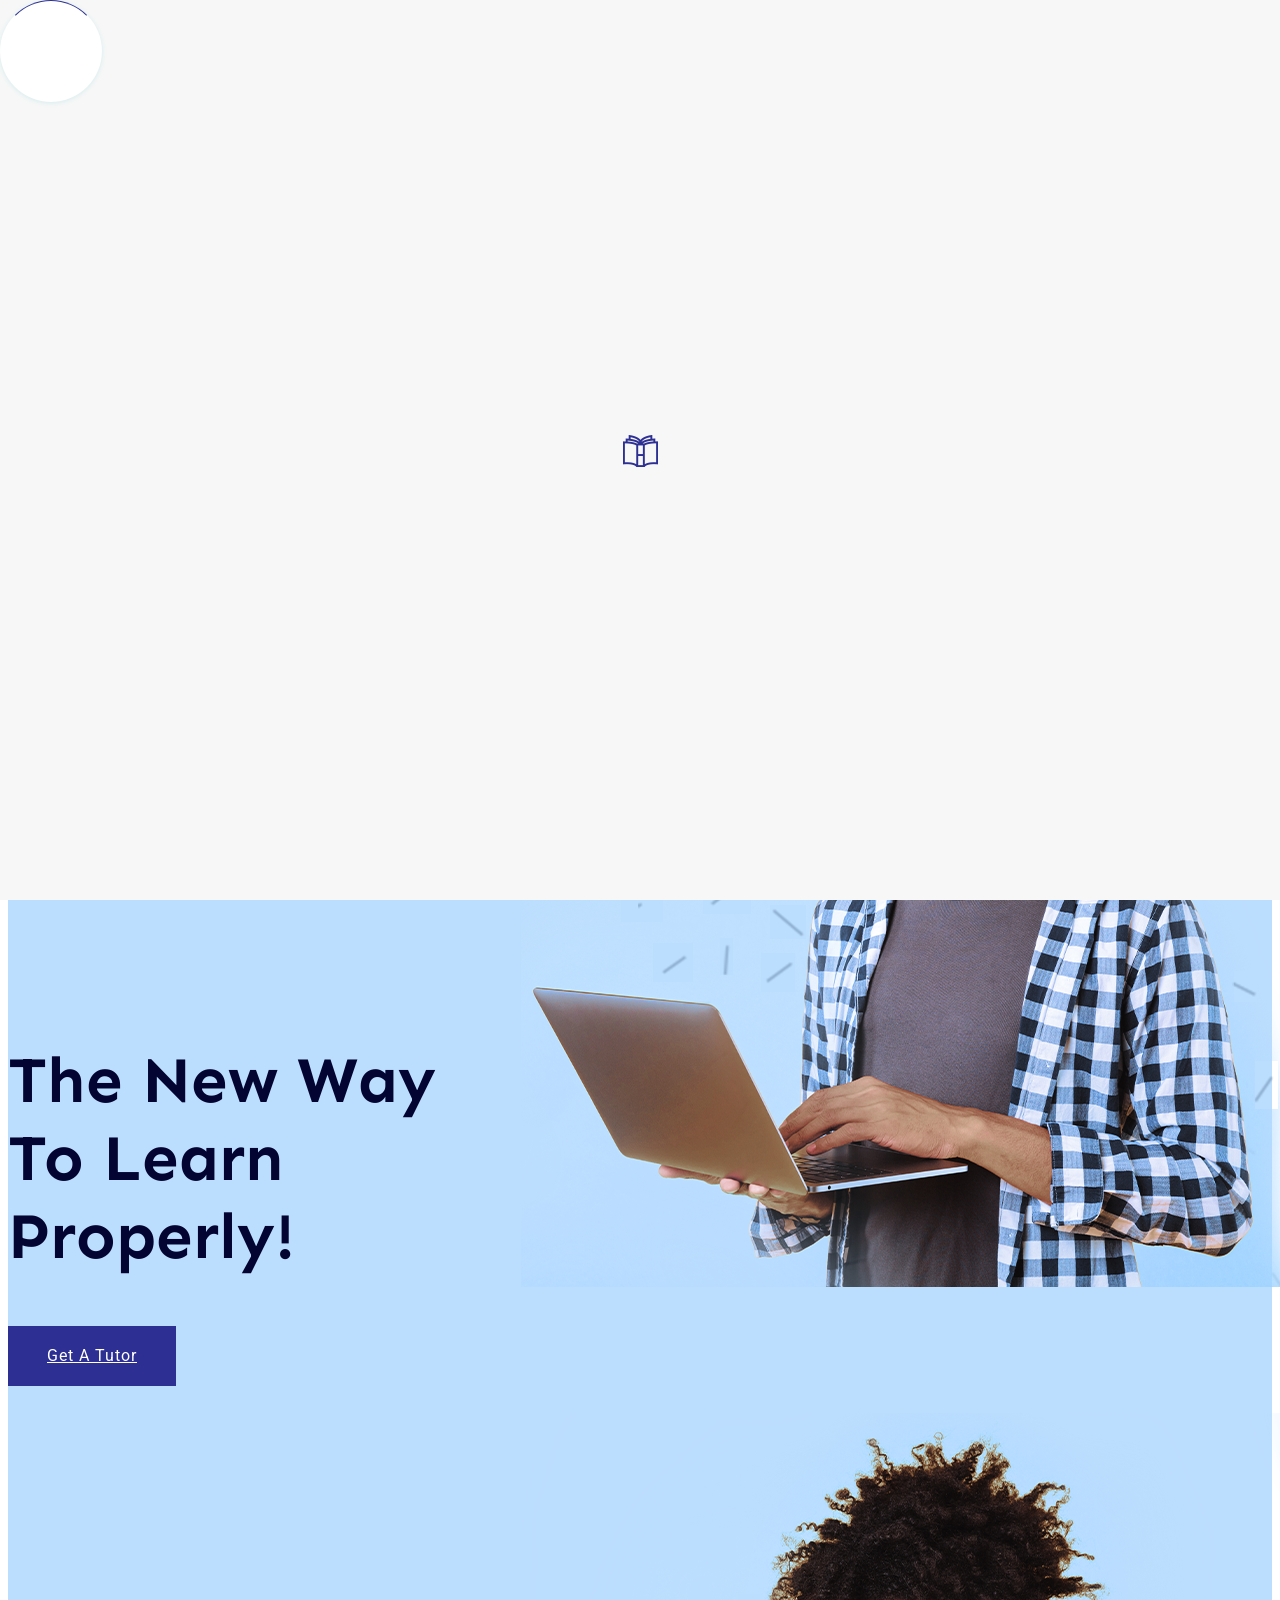
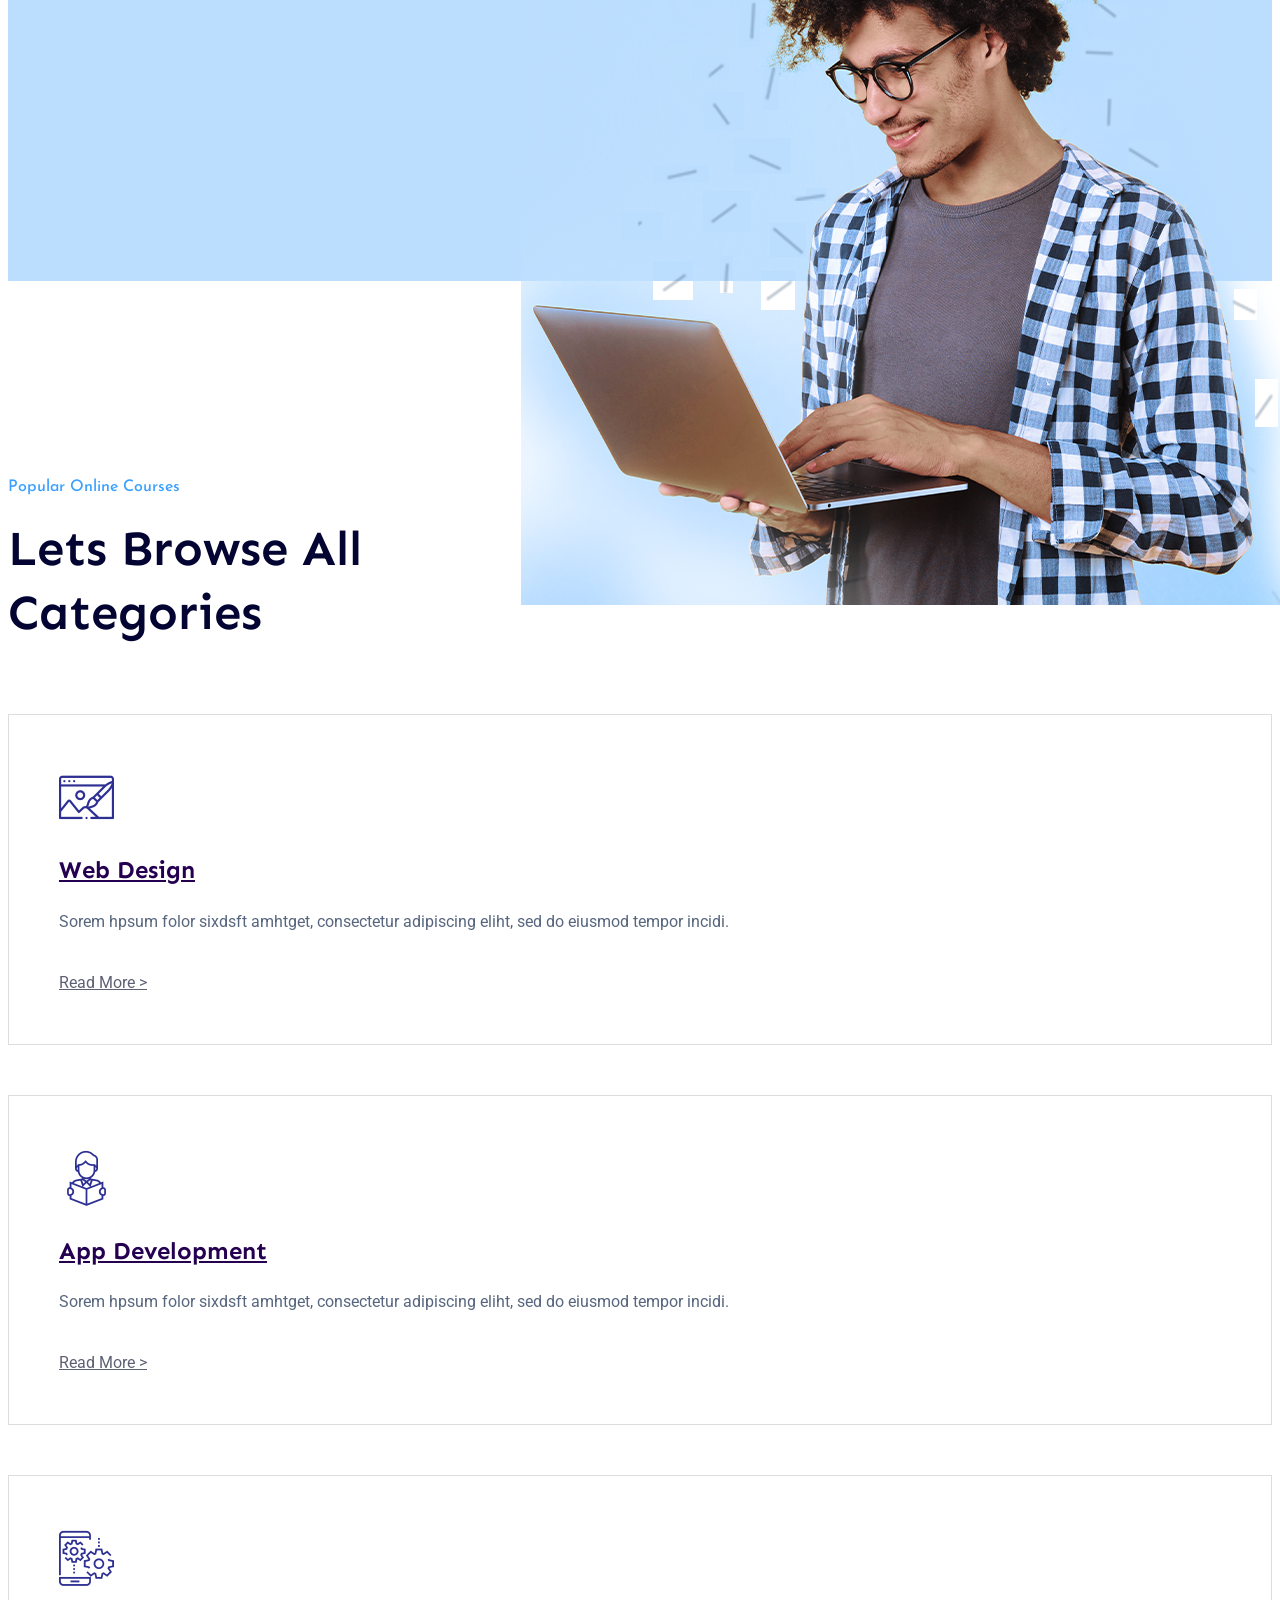
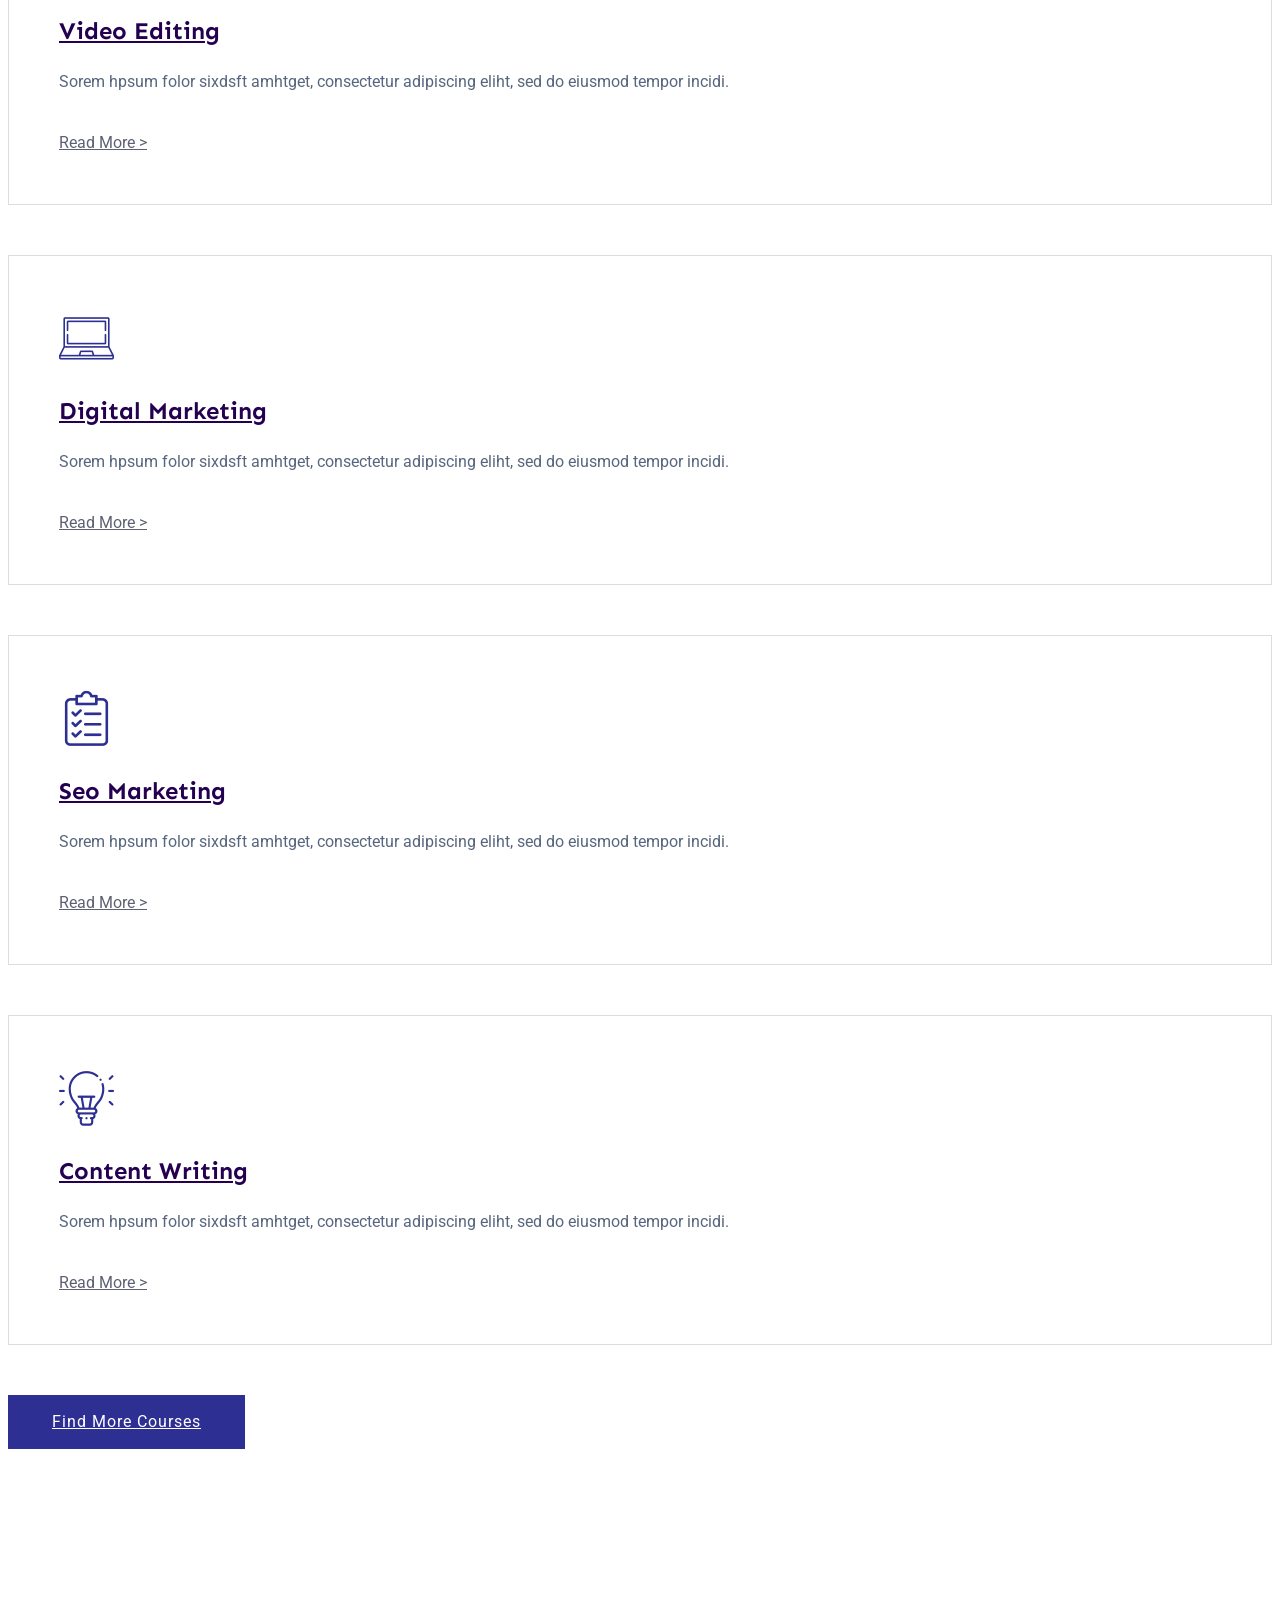
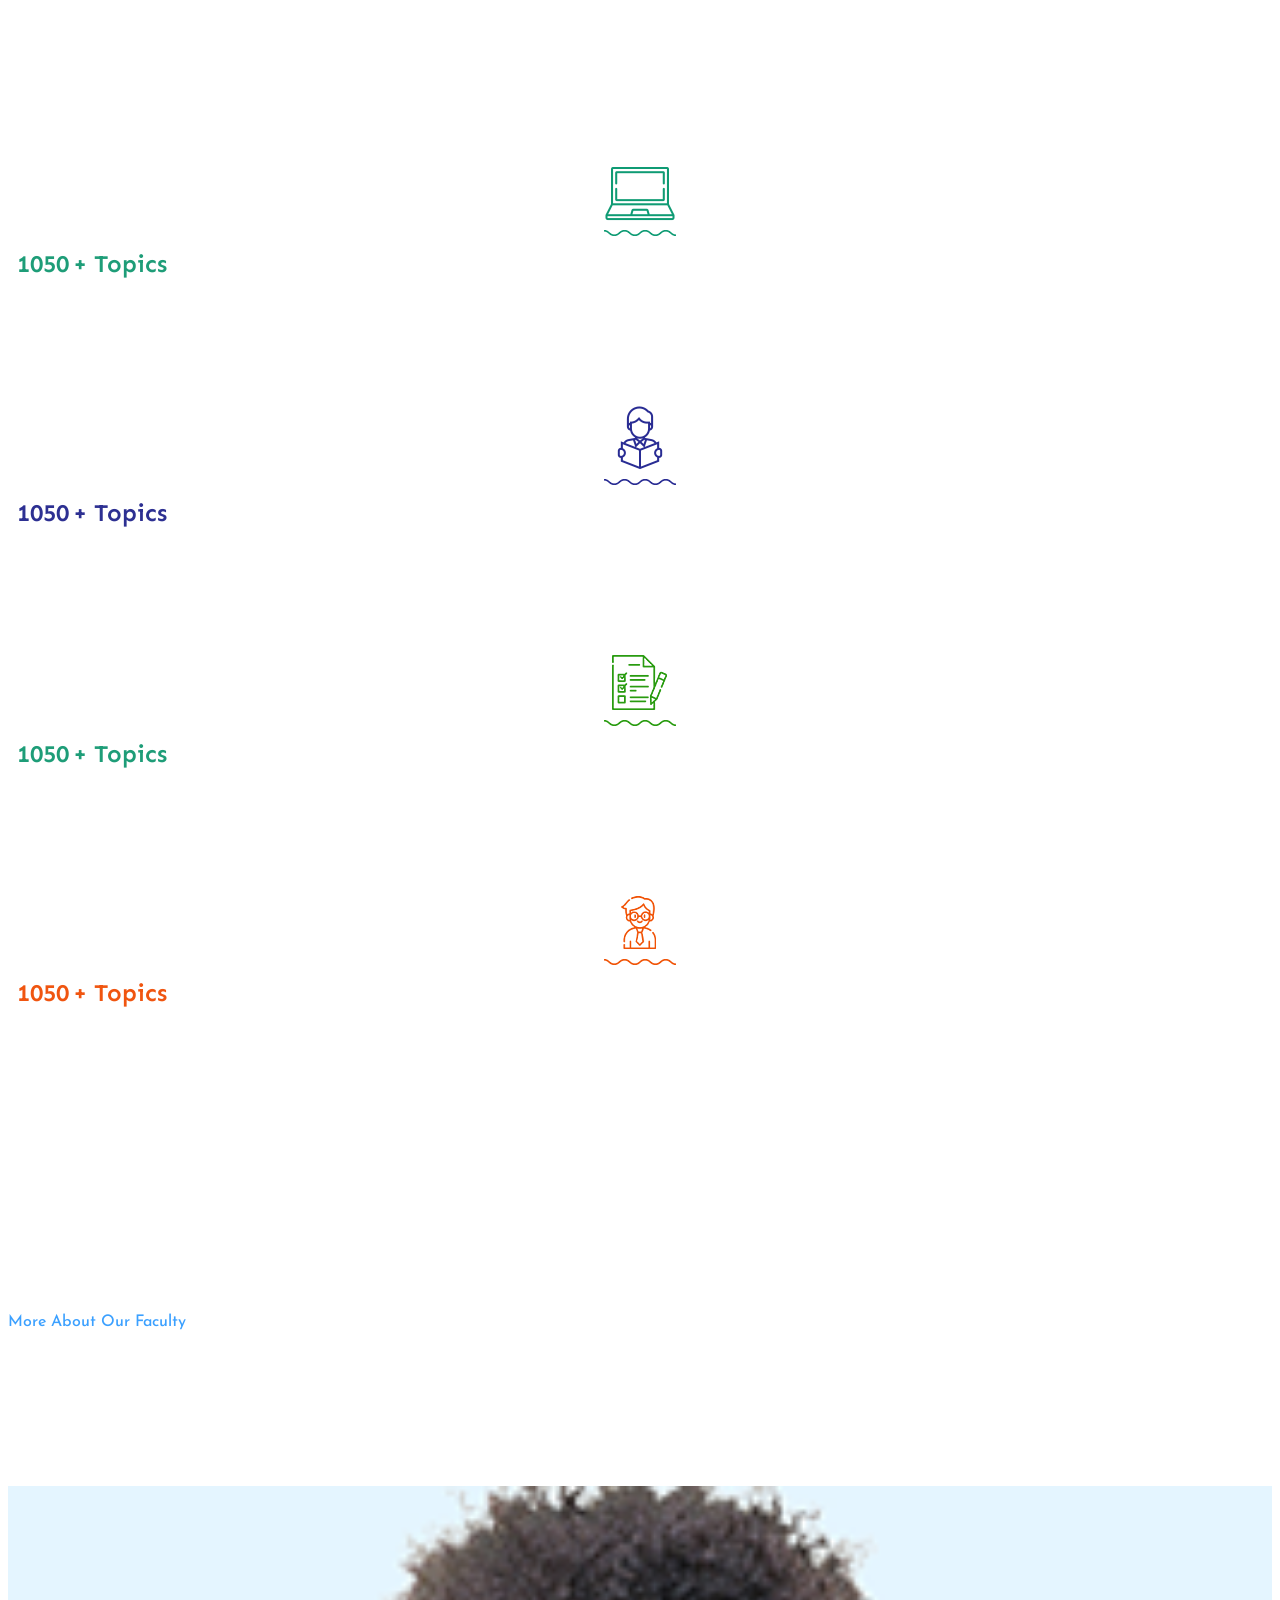
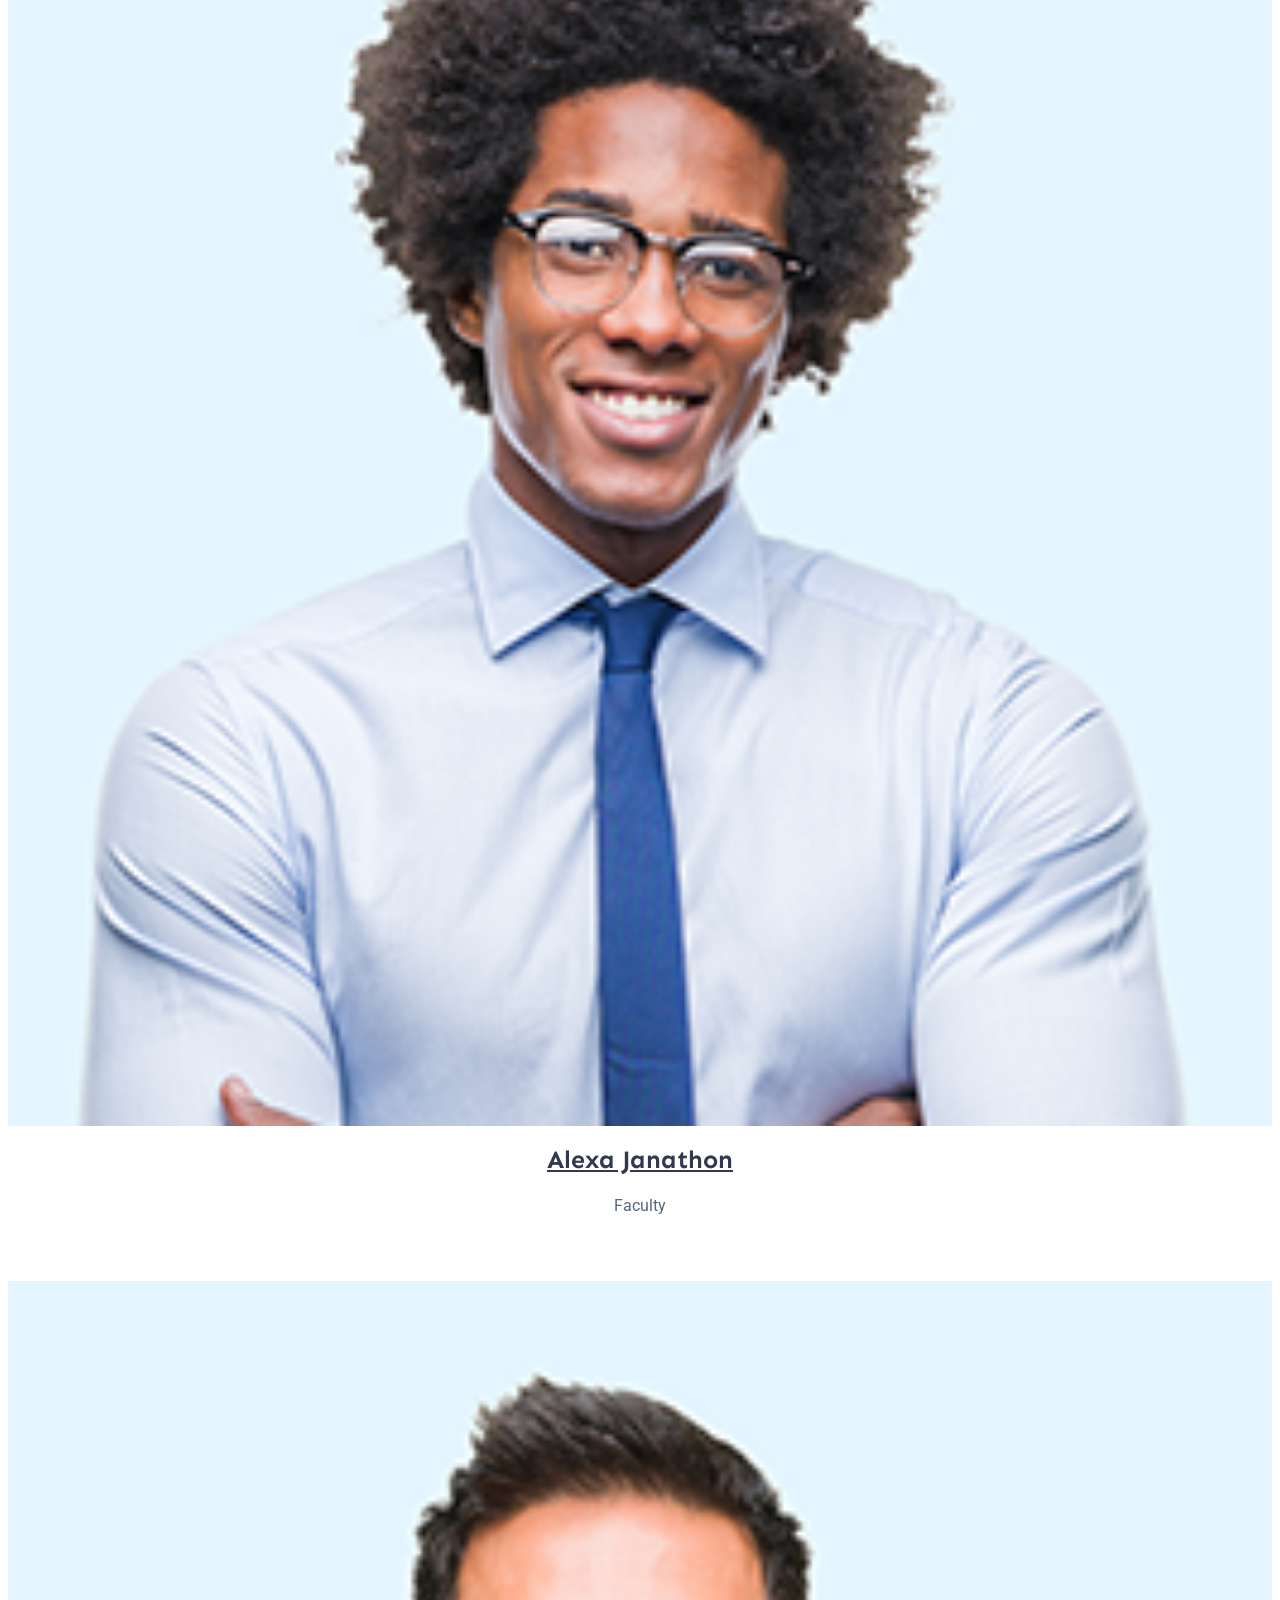
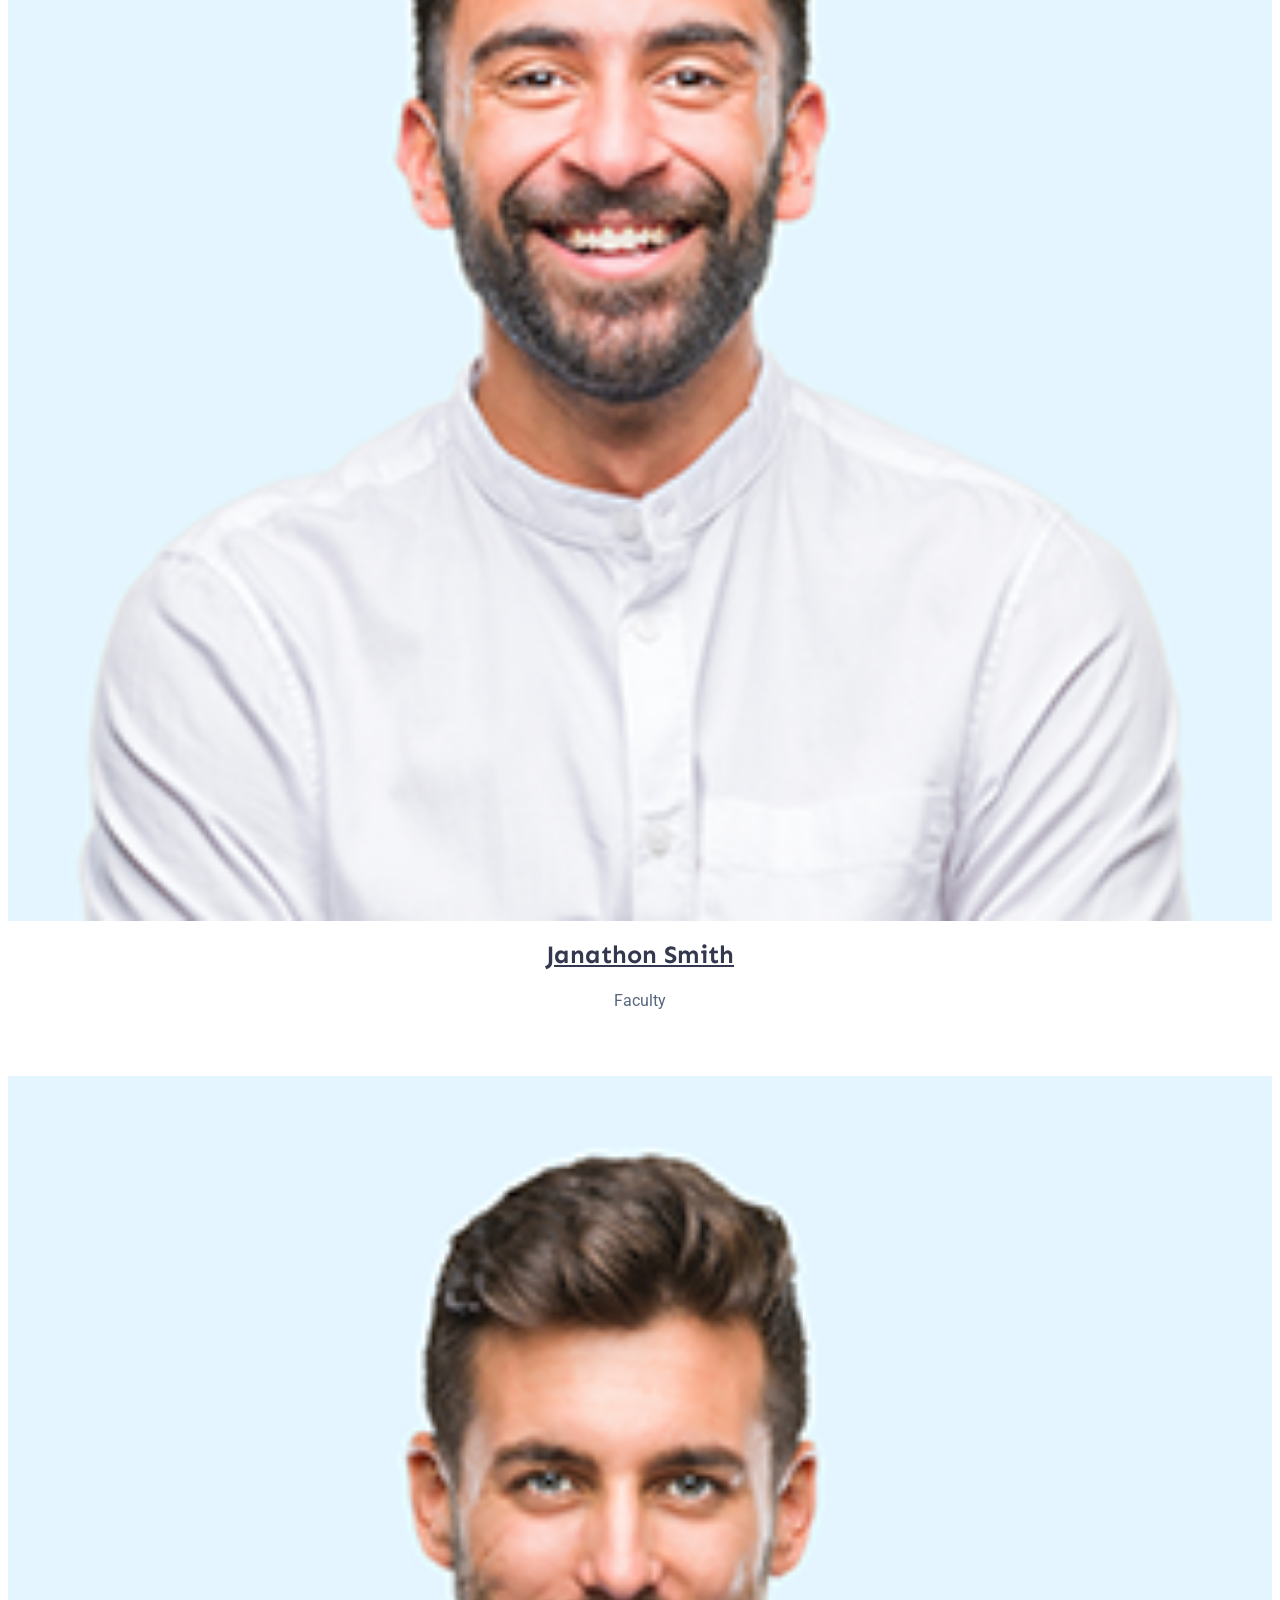
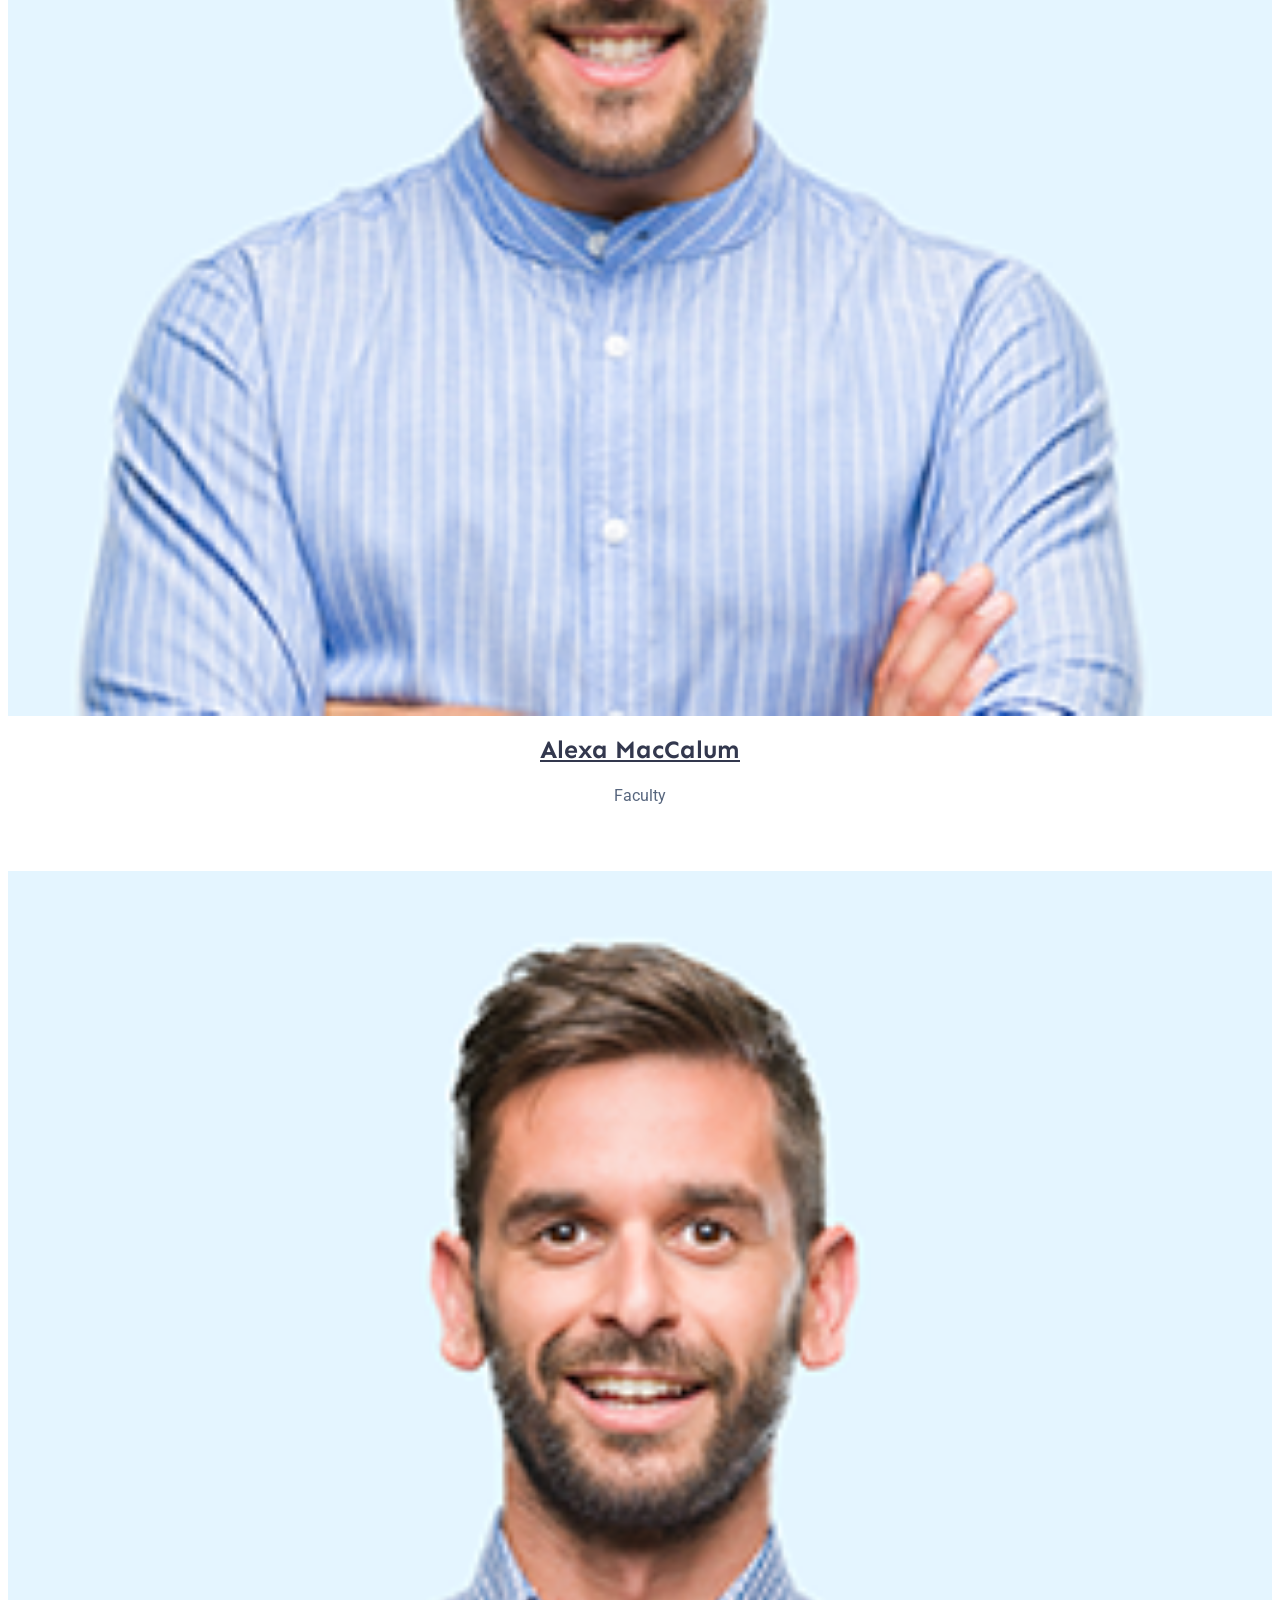
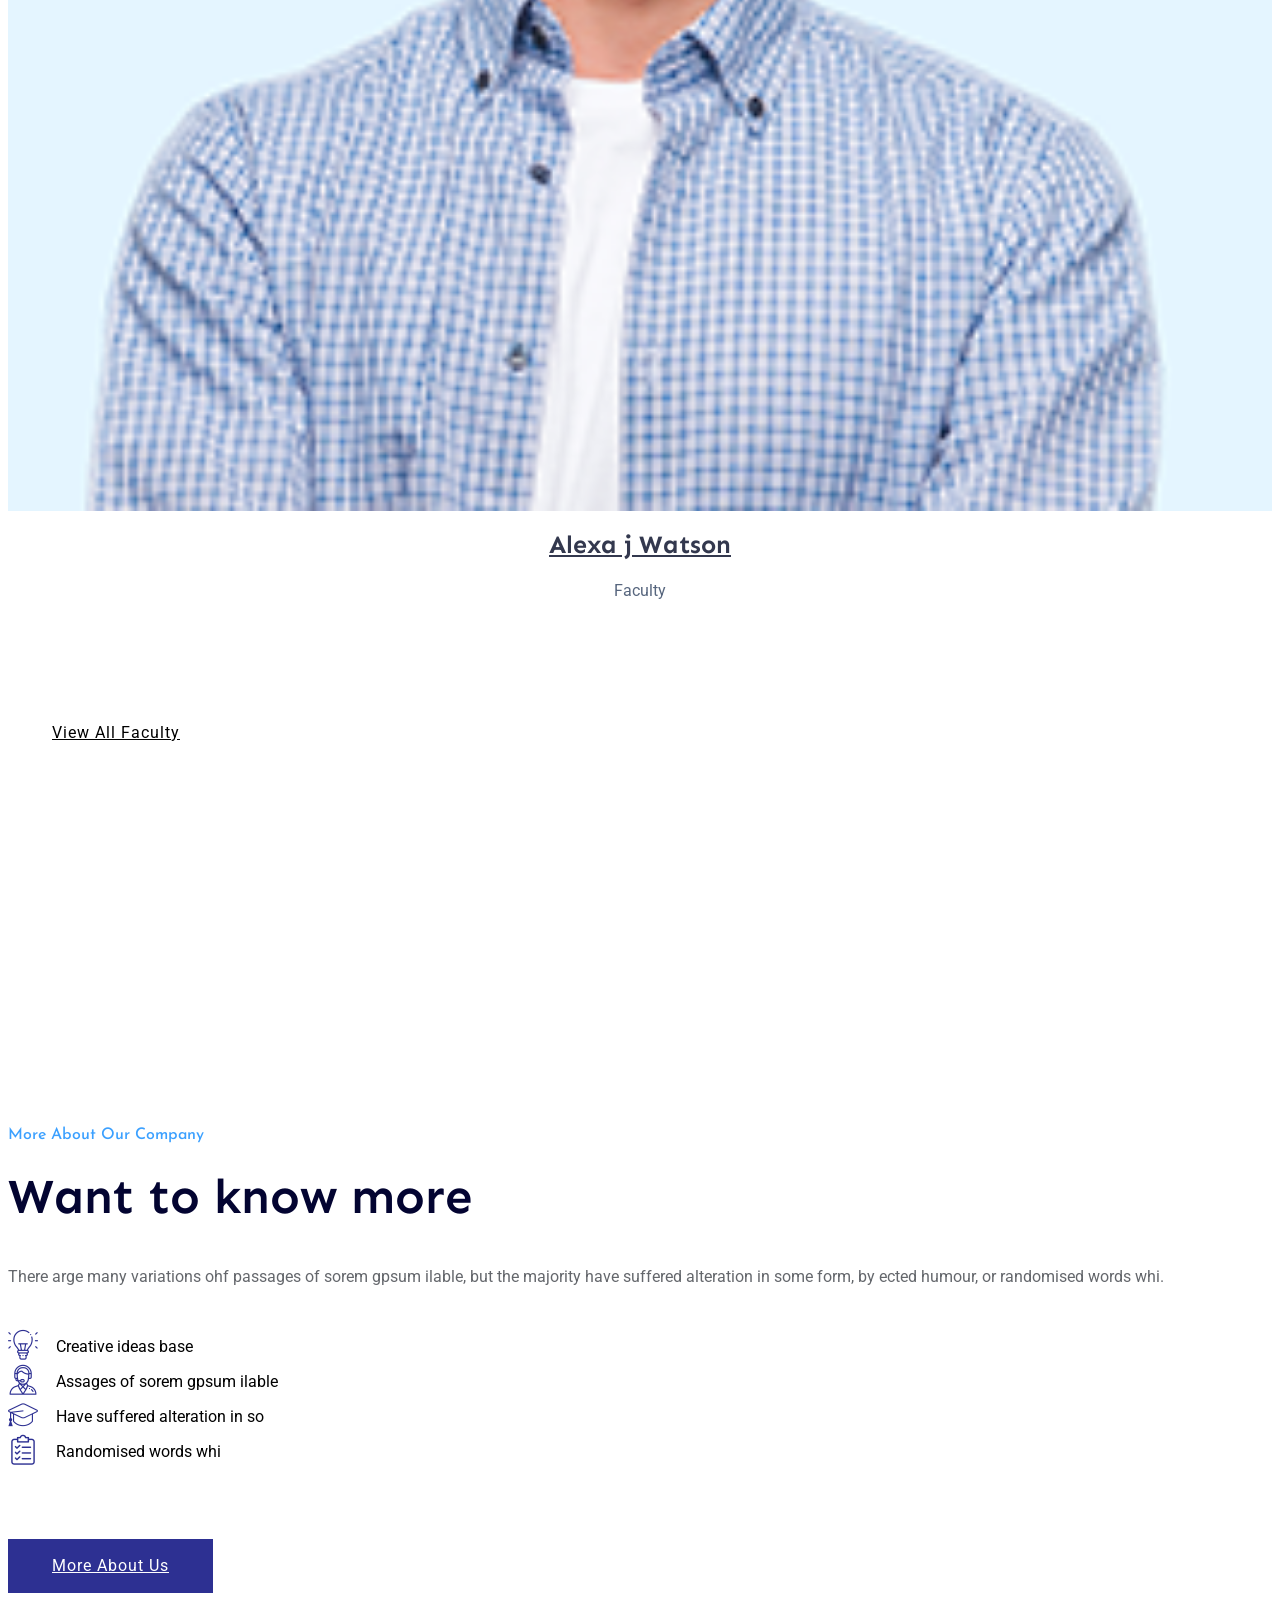
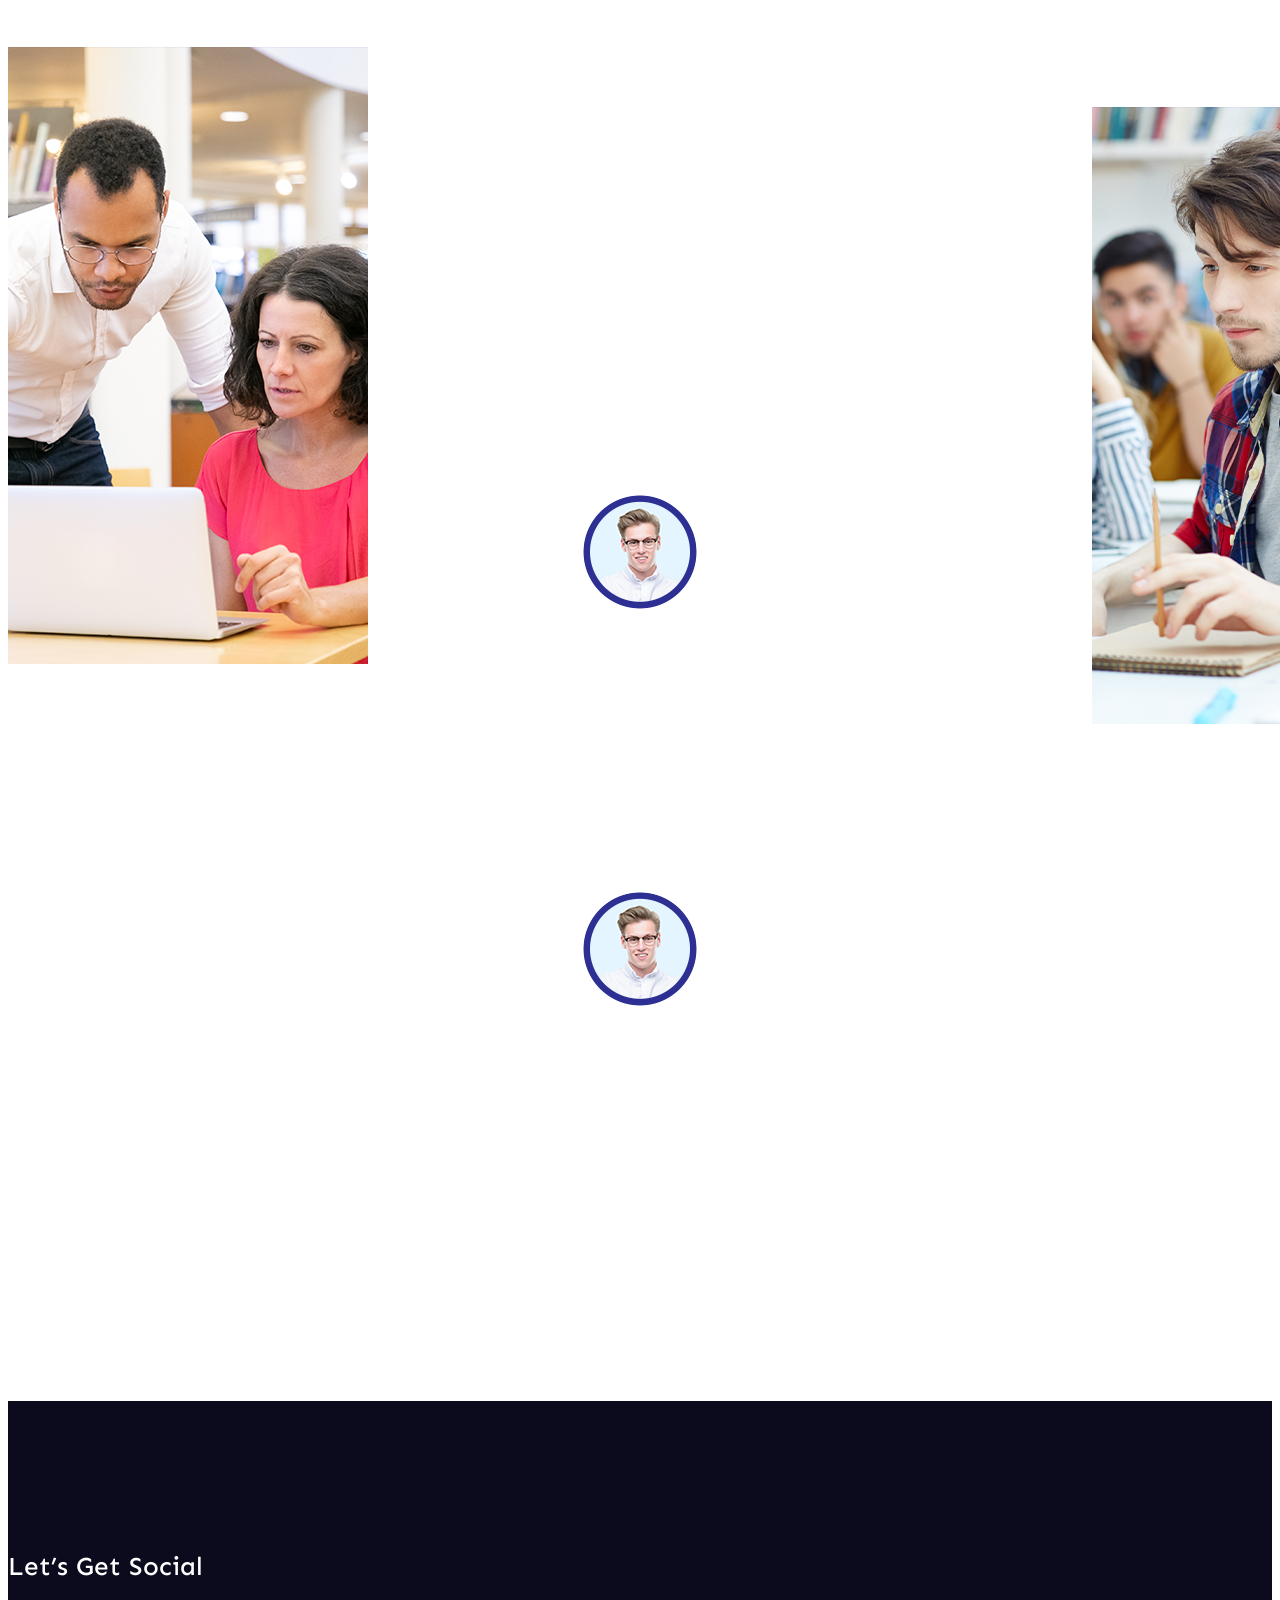
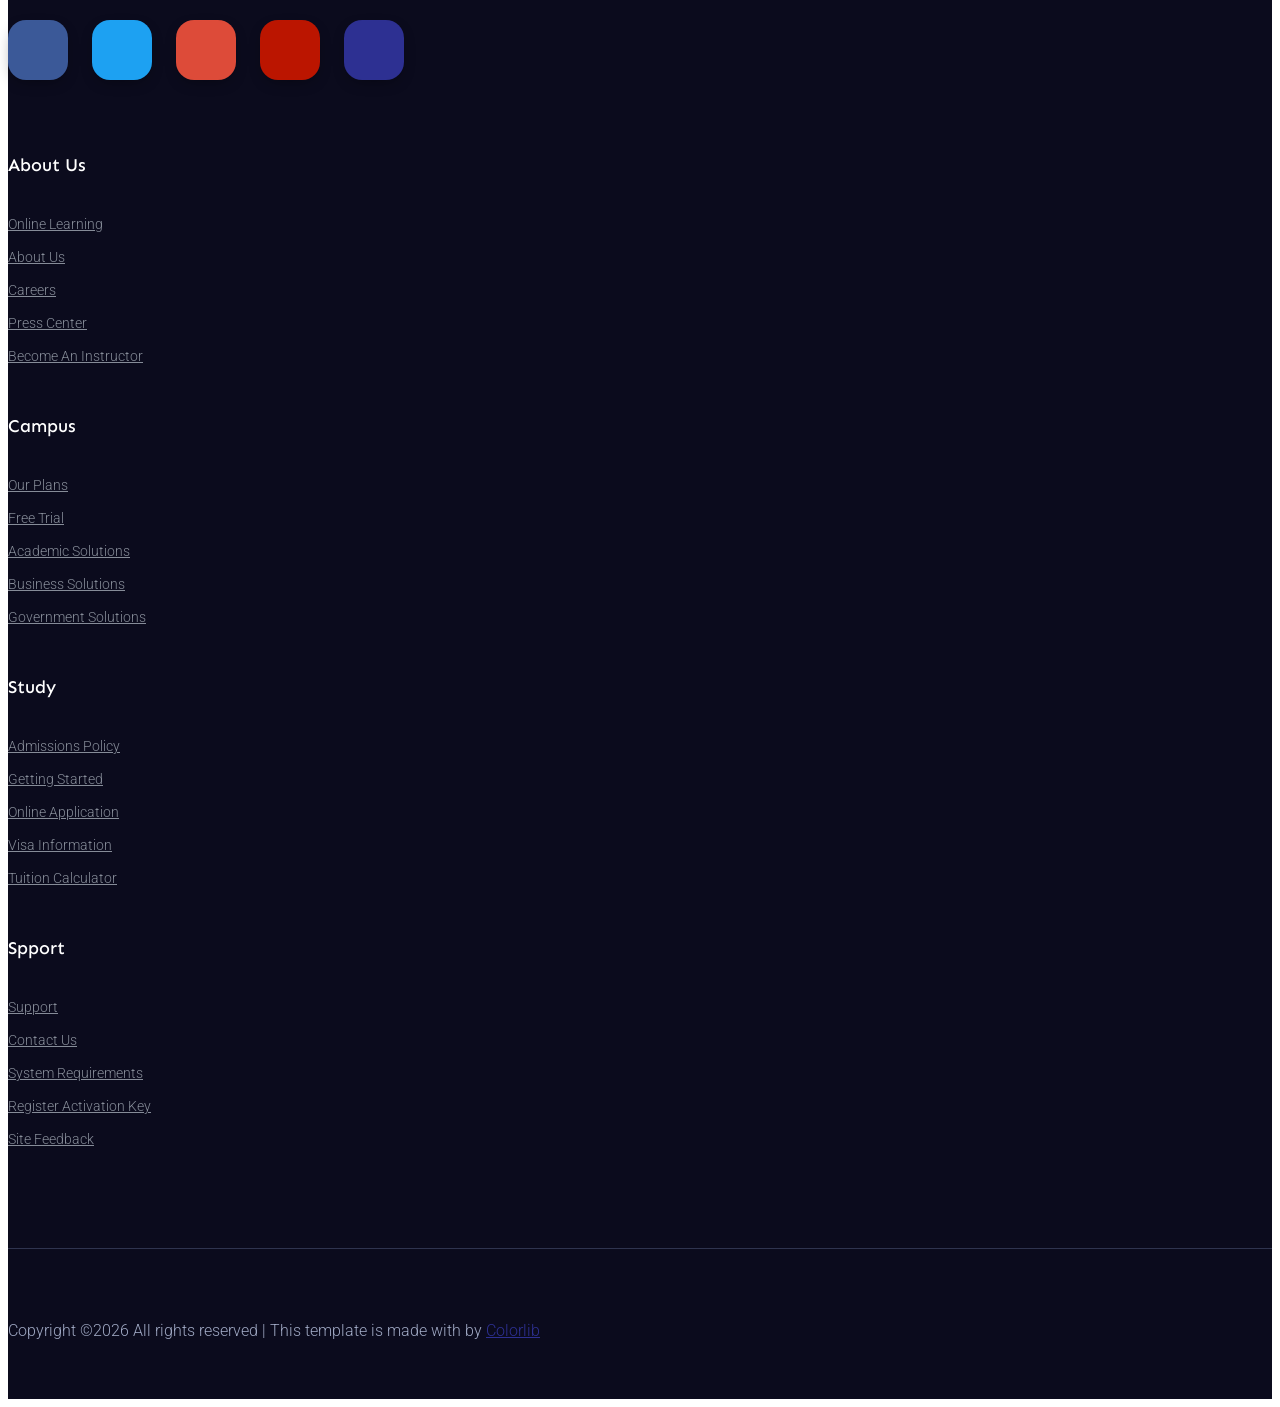
==== commit 33d4da75: "Can start with this" ====
--- a/index.html
+++ b/index.html
@@ -3,10 +3,10 @@
 <head>
     <meta charset="utf-8">
     <meta http-equiv="x-ua-compatible" content="ie=edge">
-    <title> Education | Template </title>
-    <meta name="description" content="">
+    <title>iTeach</title>
+    <meta name="author" content="Zubair Idris Aweda">
+    <meta name="description" content="iTeach is an online platform where parents can easily find affordable and intelligent home tutors for their wards">
     <meta name="viewport" content="width=device-width, initial-scale=1">
-    <link rel="manifest" href="site.webmanifest">
     <link rel="shortcut icon" type="image/x-icon" href="assets/img/favicon.ico">
 
 	<!-- CSS here -->
@@ -86,15 +86,7 @@
                                     <ul id="navigation">                                                                                          
                                         <li><a href="index.html">Home</a></li>
                                         <li><a href="about.html">About</a></li>
-                                        <li><a href="courses.html">Courses</a></li>
-                                        <li><a href="instructor.html">Instructors</a></li>
-                                        <li><a href="blog.html">Blog</a>
-                                            <ul class="submenu">
-                                                <li><a href="blog.html">Blog</a></li>
-                                                <li><a href="blog_details.html">Blog Details</a></li>
-                                                <li><a href="elements.html">Element</a></li>
-                                            </ul>
-                                        </li>
+                                        <li><a href="instructor.html">Tutors</a></li>
                                         <li><a href="contact.html">Contact</a></li>
                                     </ul>
                                 </nav>
@@ -102,7 +94,7 @@
                             <!-- Header-btn -->
                             <div class="header-search d-none d-lg-block">
                                 <form action="#" class="form-box f-right ">
-                                    <input type="text" name="Search" placeholder="Search Courses">
+                                    <input type="text" name="Search" placeholder="Find Tutor">
                                     <div class="search-icon">
                                         <i class="fas fa-search special-tag"></i>
                                     </div>
@@ -129,11 +121,10 @@
                         <div class="row align-items-center">
                             <div class="col-xl-6 col-lg-7 col-md-8">
                                 <div class="hero__caption">
-                                    <span data-animation="fadeInLeft" data-delay=".2s">Popular Online Courses</span>
-                                    <h1 data-animation="fadeInLeft" data-delay=".4s">The New Way To Learn Properly in With Us!</h1>
+                                    <h1 data-animation="fadeInLeft" data-delay=".4s">The Best Way To Find Tutors For Your Wards!</h1>
                                     <!-- Hero-btn -->
                                     <div class="hero__btn">
-                                        <a href="industries.html" class="btn hero-btn"  data-animation="fadeInLeft" data-delay=".8s">Get Started</a>
+                                        <a href="industries.html" class="btn hero-btn"  data-animation="fadeInLeft" data-delay=".8s">Get A Tutor</a>
                                     </div>
                                 </div>
                             </div>
@@ -151,11 +142,10 @@
                         <div class="row align-items-center">
                             <div class="col-xl-6 col-lg-7 col-md-8">
                                 <div class="hero__caption">
-                                    <span data-animation="fadeInLeft" data-delay=".2s">Popular Online Courses</span>
-                                    <h1 data-animation="fadeInLeft" data-delay=".4s">The New Way To Learn Properly in With Us!</h1>
+                                    <h1 data-animation="fadeInLeft" data-delay=".4s">The New Way To Learn Properly!</h1>
                                     <!-- Hero-btn -->
                                     <div class="hero__btn">
-                                        <a href="industries.html" class="btn hero-btn"  data-animation="fadeInLeft" data-delay=".8s">Get Started</a>
+                                        <a href="industries.html" class="btn hero-btn"  data-animation="fadeInLeft" data-delay=".8s">Get A Tutor</a>
                                     </div>
                                 </div>
                             </div>
@@ -178,7 +168,7 @@
                         <!-- Section Tittle -->
                         <div class="section-tittle text-center mb-70">
                             <span>Popular Online Courses</span>
-                            <h2>Lets Brows All Catagori</h2>
+                            <h2>Lets Browse All Categories</h2>
                         </div> 
                     </div>
                 </div>
@@ -321,121 +311,6 @@
             </div>
         </div>
         <!-- Count Down End -->
-        <!--? Popular Course Start -->
-        <div class="popular-course section-padding30">
-            <div class="container">
-                <div class="row justify-content-sm-center">
-                    <div class="cl-xl-7 col-lg-8 col-md-10">
-                        <!-- Section Tittle -->
-                        <div class="section-tittle text-center mb-70">
-                            <span>Most Popular Course Of This Week</span>
-                            <h2>Our Popular Course</h2>
-                        </div> 
-                    </div>
-                </div>
-                <div class="row">
-                    <div class="col-xl-4 col-lg-4 col-md-6">
-                        <!-- Single course -->
-                        <div class="single-course mb-40">
-                            <div class="course-img">
-                                <img src="assets/img/gallery/popular_sub1.png" alt="">
-                            </div>
-                            <div class="course-caption">
-                                <div class="course-cap-top">
-                                    <h4><a href="#">Graphic Design</a></h4>
-                                </div>
-                                <div class="course-cap-mid d-flex justify-content-between">
-                                    <div class="course-ratting">
-                                        <i class="fas fa-star"></i>
-                                        <i class="fas fa-star"></i>
-                                        <i class="fas fa-star"></i>
-                                        <i class="fas fa-star"></i>
-                                        <i class="fas fa-star"></i>
-                                    </div>
-                                    <ul><li>52 Review</li></ul>
-                                </div>
-                                <div class="course-cap-bottom d-flex justify-content-between">
-                                    <ul>
-                                        <li><i class="ti-user"></i> 562</li>
-                                        <li><i class="ti-heart"></i> 562</li>
-                                    </ul>
-                                    <span>Free</span>
-                                </div>
-                            </div>
-                        </div>
-                    </div>
-                    <div class="col-xl-4 col-lg-4 col-md-6">
-                        <!-- Single course -->
-                        <div class="single-course mb-40">
-                            <div class="course-img">
-                                <img src="assets/img/gallery/popular_sub2.png" alt="">
-                            </div>
-                            <div class="course-caption">
-                                <div class="course-cap-top">
-                                    <h4><a href="#">Web Development</a></h4>
-                                </div>
-                                <div class="course-cap-mid d-flex justify-content-between">
-                                    <div class="course-ratting">
-                                        <i class="fas fa-star"></i>
-                                        <i class="fas fa-star"></i>
-                                        <i class="fas fa-star"></i>
-                                        <i class="fas fa-star"></i>
-                                        <i class="fas fa-star"></i>
-                                    </div>
-                                    <ul><li>52 Review</li></ul>
-                                </div>
-                                <div class="course-cap-bottom d-flex justify-content-between">
-                                    <ul>
-                                        <li><i class="ti-user"></i> 562</li>
-                                        <li><i class="ti-heart"></i> 562</li>
-                                    </ul>
-                                    <span>Free</span>
-                                </div>
-                            </div>
-                        </div>
-                    </div>
-                    <div class="col-xl-4 col-lg-4 col-md-6">
-                        <!-- Single course -->
-                        <div class="single-course mb-40">
-                            <div class="course-img">
-                                <img src="assets/img/gallery/popular_sub3.png" alt="">
-                            </div>
-                            <div class="course-caption">
-                                <div class="course-cap-top">
-                                    <h4><a href="#">Digital Marketing</a></h4>
-                                </div>
-                                <div class="course-cap-mid d-flex justify-content-between">
-                                    <div class="course-ratting">
-                                        <i class="fas fa-star"></i>
-                                        <i class="fas fa-star"></i>
-                                        <i class="fas fa-star"></i>
-                                        <i class="fas fa-star"></i>
-                                        <i class="fas fa-star"></i>
-                                    </div>
-                                    <ul><li>52 Review</li></ul>
-                                </div>
-                                <div class="course-cap-bottom d-flex justify-content-between">
-                                    <ul>
-                                        <li><i class="ti-user"></i> 562</li>
-                                        <li><i class="ti-heart"></i> 562</li>
-                                    </ul>
-                                    <span>Free</span>
-                                </div>
-                            </div>
-                        </div>
-                    </div>
-                </div>
-                <!-- Section Button -->
-                <div class="row">
-                    <div class="col-lg-12">
-                        <div class="browse-btn2 text-center mt-50">
-                            <a href="courses.html" class="btn">Find More Courses</a>
-                        </div>
-                    </div>
-                </div>
-            </div>
-        </div>
-        <!-- Popular Course End -->
         <!--? Team Ara Start -->
         <div class="team-area pt-160 pb-160 section-bg" data-background="assets/img/gallery/section_bg02.png">
             <div class="container">
@@ -625,61 +500,6 @@
             </div>
         </div>
         <!-- Testimonial End -->
-        <!--? Blog Area Start -->
-        <div class="home-blog-area section-padding30">
-            <div class="container">
-                <!-- Section Tittle -->
-                <div class="row">
-                    <div class="col-lg-12">
-                        <div class="section-tittle text-center mb-50">
-                            <span>Our Latest News From Our Blog</span>
-                            <h2>Latest News From Blog</h2>
-                        </div>
-                    </div>
-                </div>
-                <div class="row">
-                    <div class="col-xl-6 col-lg-6 col-md-6">
-                        <div class="home-blog-single mb-30">
-                            <div class="blog-img-cap">
-                                <div class="blog-img">
-                                    <img src="assets/img/gallery/home-blog1.png" alt="">
-                                    <!-- Blog date -->
-                                    <div class="blog-date text-center">
-                                        <span>24</span>
-                                        <p>Now</p>
-                                    </div>
-                                </div>
-                                <div class="blog-cap">
-                                    <p>|   Properties</p>
-                                    <h3><a href="blog_details.html">Footprints in Time is perfect House in Kurashiki</a></h3>
-                                    <a href="blog_details.html" class="more-btn">Read more »</a>
-                                </div>
-                            </div>
-                        </div>
-                    </div>
-                    <div class="col-xl-6 col-lg-6 col-md-6">
-                        <div class="home-blog-single mb-30">
-                            <div class="blog-img-cap">
-                                <div class="blog-img">
-                                    <img src="assets/img/gallery/home-blog2.png" alt="">
-                                    <!-- Blog date -->
-                                    <div class="blog-date text-center">
-                                        <span>24</span>
-                                        <p>Now</p>
-                                    </div>
-                                </div>
-                                <div class="blog-cap">
-                                    <p>|   Properties</p>
-                                    <h3><a href="blog_details.html">Footprints in Time is perfect House in Kurashiki</a></h3>
-                                    <a href="blog_details.html" class="more-btn">Read more »</a>
-                                </div>
-                            </div>
-                        </div>
-                    </div>
-                </div>
-            </div>
-        </div>
-        <!-- Blog Area End -->
     </main>
     <footer>
         <!--? Footer Start-->
@@ -690,23 +510,6 @@
                     <div class="footer-heading">
                         <div class="row justify-content-between">
                             <div class="col-xl-6 col-lg-7 col-md-10">
-                                <div class="footer-tittle2">
-                                    <h4>Stay Updated</h4>
-                                </div>
-                                <!-- Form -->
-                                <div class="footer-form mb-50">
-                                    <div id="mc_embed_signup">
-                                        <form target="_blank" action="https://spondonit.us12.list-manage.com/subscribe/post?u=1462626880ade1ac87bd9c93a&amp;id=92a4423d01" method="get" class="subscribe_form relative mail_part" novalidate="true">
-                                            <input type="email" name="EMAIL" id="newsletter-form-email" placeholder=" Email Address " class="placeholder hide-on-focus" onfocus="this.placeholder = ''" onblur="this.placeholder = 'Your email address'">
-                                            <div class="form-icon">
-                                                <button type="submit" name="submit" id="newsletter-submit" class="email_icon newsletter-submit button-contactForm">
-                                                    Subscribe Now
-                                                </button>
-                                            </div>
-                                            <div class="mt-10 info"></div>
-                                        </form>
-                                    </div>
-                                </div>
                             </div>
                             <div class="col-xl-5 col-lg-5">
                                 <div class="footer-tittle2">
